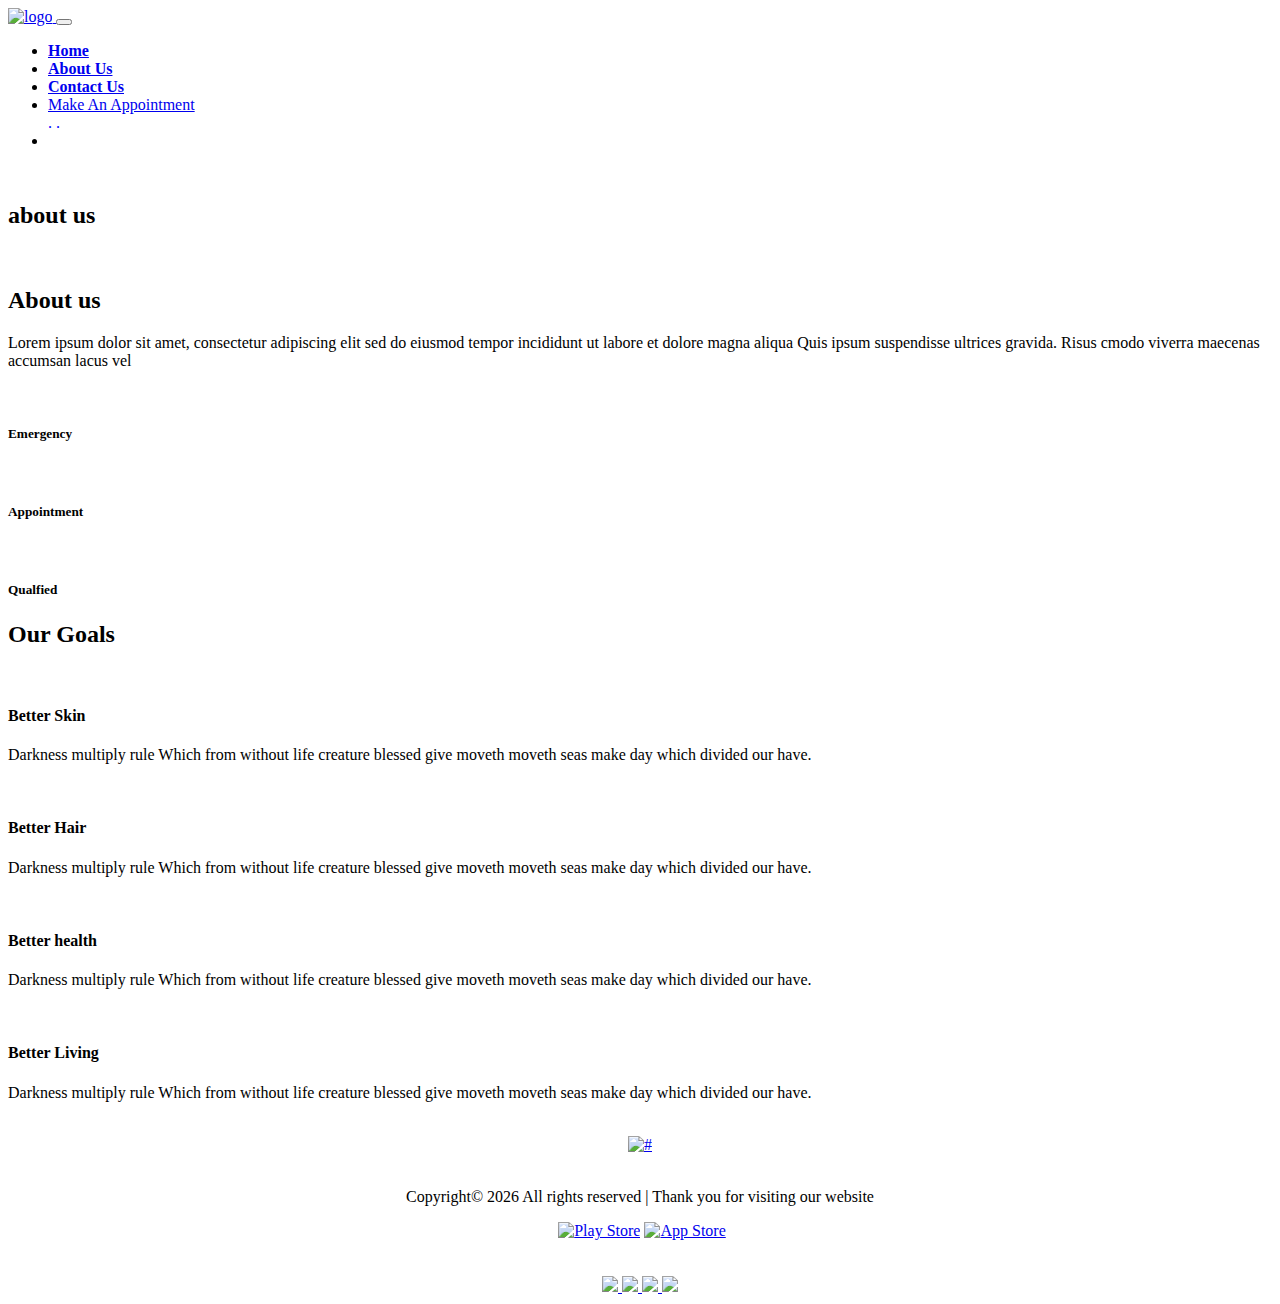
==== about.html @ 7aa43e86 "Add files via upload" ====
<!doctype html>
<html lang="en">

<head>
    <!-- Required meta tags -->
    <meta charset="utf-8">
    <meta name="viewport" content="width=device-width, initial-scale=1, shrink-to-fit=no">
    <meta name="google-signin-client_id" content="261750679779-ceih9pph1d71lri7oakhtq9fba6evsh7.apps.googleusercontent.com">
    <title>medical</title>
    <link rel="icon" href="img/favicon.png">
    <!-- Bootstrap CSS -->
    <link rel="stylesheet" href="css/bootstrap.min.css">
    <!-- animate CSS -->
    <link rel="stylesheet" href="css/animate.css">
    <!-- owl carousel CSS -->
    <link rel="stylesheet" href="css/owl.carousel.min.css">
    <!-- themify CSS -->
    <link rel="stylesheet" href="css/themify-icons.css">
    <!-- flaticon CSS -->
    <link rel="stylesheet" href="css/flaticon.css">
    <!-- magnific popup CSS -->
    <link rel="stylesheet" href="css/magnific-popup.css">
    <!-- nice select CSS -->
    <link rel="stylesheet" href="css/nice-select.css">
    <!-- swiper CSS -->
    <link rel="stylesheet" href="css/slick.css">
    <!-- style CSS -->
    <link rel="stylesheet" href="css/style.css">
</head>

<body>
    <!--::header part start::-->
    <header class="main_menu home_menu other_menu">
        <div class="row align-items-center">
            <div class="col-lg-12">
                <nav class="navbar navbar-expand-sm navbar-light">
                    <a class="navbar-brand" href="index.html"> <img src="img/dermatika.png" alt="logo" height="75"> </a>
                    <button class="navbar-toggler" type="button" data-toggle="collapse"
                        data-target="#navbarSupportedContent" aria-controls="navbarSupportedContent"
                        aria-expanded="false" aria-label="Toggle navigation">
                        <span class="navbar-toggler-icon"></span>
                    </button>
                    <div class="collapse navbar-collapse main-menu-item justify-content-center"
                        id="navbarSupportedContent">
                    </div>
                    <div class="main-menu-item">
                        <ul class="navbar-nav align-items-center">
                            <li class="nav-item">
                                <b><a class="nav-link" href="index.html">Home</a></b>
                            </li>
                            <li class="nav-item">
                                <b><a class="nav-link" href="about.html">About Us</a></b>
                            </li>
                            <li class="nav-item">
                                <b><a class="nav-link" href="contact.html">Contact Us</a></b>
                            </li>
                            <li class="nav-item">
                                <a class="btn_2 d-none d-lg-block" href="makeanappointment.html">Make An Appointment</a>
                            </li>
                            <font color=blue>. .</font>
                            <li class="nav-item">
                                <div class="g-signin2" style="width:125px; height:50px" data-onsuccess="onSignIn"></div>
                            </li>
                        </ul>                     
                    </div>
                    <!--<div id="id01" class="modal">
                        <form class="modal-content animate" action=" " method="post">
                            <div class="imgcontainer">
                                <span onclick="document.getElementById('id01').style.display='none'" class="close" title="Close Modal">&times;</span>
                            </div>
                            <div class="container">
                                <label for="uname"><b>Username</b></label>
                                <input type="text" placeholder="Enter Username" name="uname" required>
            
                                <label for="psw"><b>Password</b></label>
                                <input type="password" placeholder="Enter Password" name="psw" required>
                        
                                <button type="submit" onclick="doctordashboard.html">Login</button>
                                <label>
                                    <input type="checkbox" checked="checked" name="remember"> Remember me
                                </label>
                            </div>
                            <div class="container" style="background-color:#f1f1f1">
                                <div class="g-signin2" data-onsuccess="onSignIn"></div>
                                <button type="button" onclick="document.getElementById('id01').style.display='none'" class="cancelbtn">Cancel</button>  
                            </div>
                        </form>
                    </div>-->
                </nav>
            </div>
        </div>
    </header>
    <!-- Header part end-->

    <!-- breadcrumb start-->
    <section class="breadcrumb_part breadcrumb_bg">
        <div class="container">
            <div class="row">
                <div class="col-lg-12">
                    <div class="breadcrumb_iner">
                        <div class="breadcrumb_iner_item">
                            <h2>about us</h2>
                        </div>
                    </div>
                </div>
            </div>
        </div>
    </section>
    <!-- breadcrumb start-->

    <!-- about us part start-->
    <section class="about_us single_about_padding">
        <div class="container">
            <div class="row justify-content-between align-items-center">
                <div class="col-md-6 col-lg-6">
                    <div class="about_us_img">
                        <img src="" alt="">
                    </div>
                </div>
                <div class="col-md-6 col-lg-5">
                    <div class="about_us_text">
                        <h2>About us</h2>
                        <p>Lorem ipsum dolor sit amet, consectetur adipiscing elit sed
                            do eiusmod tempor incididunt ut labore et dolore magna aliqua
                            Quis ipsum suspendisse ultrices gravida. Risus cmodo viverra
                            maecenas accumsan lacus vel</p>
                        <div class="banner_item">
                            <div class="single_item">
                                <img src="img/icon/banner_1.svg" alt="">
                                <h5>Emergency</h5>
                            </div>
                            <div class="single_item">
                                <img src="img/icon/banner_2.svg" alt="">
                                <h5>Appointment</h5>
                            </div>
                            <div class="single_item">
                                <img src="img/icon/banner_3.svg" alt="">
                                <h5>Qualfied</h5>
                            </div>
                        </div>
                    </div>
                </div>
            </div>
        </div>
    </section>
    <!-- about us part end-->

    <!-- our depertment part start-->
    <section class="our_depertment section_padding">
        <div class="container PT-3">
            <div class="row justify-content-center text-center">
                <div class="col-xl-12">
                    <div class="depertment_content">
                        <div class="row justify-content-center">
                            <div class="col-xl-10">
                                <h2>Our Goals</h2>
                                <div class="row">
                                    <div class="col-lg-3 col-sm-6">
                                        <div class="single_our_depertment">
                                            <span class="our_depertment_icon"><img src="img/icon/better_skin.png" alt=""></span>
                                            <h4>Better Skin</h4>
                                            <p>Darkness multiply rule Which from without life creature blessed
                                                give moveth moveth seas make day which divided our have.</p>
                                        </div>
                                    </div>
                                    <div class="col-lg-3 col-sm-6">
                                        <div class="single_our_depertment">
                                            <span class="our_depertment_icon"><img src="img/icon/better_hair.png" alt=""></span>
                                            <h4>Better Hair</h4>
                                            <p>Darkness multiply rule Which from without life creature blessed
                                                give moveth moveth seas make day which divided our have.</p>
                                        </div>
                                    </div>
                                    <div class="col-lg-3 col-sm-6">
                                        <div class="single_our_depertment">
                                            <span class="our_depertment_icon"><img src="img/icon/better_skin.png" alt=""></span>
                                            <h4>Better health</h4>
                                            <p>Darkness multiply rule Which from without life creature blessed
                                                give moveth moveth seas make day which divided our have.</p>
                                        </div>
                                    </div>
                                    <div class="col-lg-3 col-sm-6">
                                        <div class="single_our_depertment">
                                            <span class="our_depertment_icon"><img src="img/icon/better_hair.png" alt=""></span>
                                            <h4>Better Living</h4>
                                            <p>Darkness multiply rule Which from without life creature blessed
                                                give moveth moveth seas make day which divided our have.</p>
                                        </div>
                                    </div>
                                </div>
                            </div>
                        </div>
                    </div>
                </div>
            </div>
        </div>
    </section>
    <!-- our depertment part end-->

    <!-- footer part start-->
    <footer class="footer-area">
        <div class="single-footer-widget">
            <div class="container">
			    <center>
				<br><a href="#" class="footer_logo"><img src="img/dermatika.png" style="height:200px; width:250px" alt="#"></a><br><br>
				<p>
					Copyright&copy;
					<script>    document.write(new Date().getFullYear());   </script>
					All rights reserved | Thank you for visiting our website
				</p>
				<div class="row col-md-4" style="margin-left:4px">
					<a href="#" target="_blank"> <img src="img/googleplay.png" alt="Play Store" style="height:71px; width:170px; margin-top:-12px; margin-bottom:-50px"></a>
					<a href="#" target="_blank"> <img src="img/appstore.png" alt="App Store" style="height:47px; width:170px; margin-top:-12px; margin-bottom:-50px"></a>
				</div>
				<br> <br>
				<div class="col-md-3 social_logo">
                    <a href="#"> <img src="img/icon/facebook.png" style="width:25px"> </a>
					<a href="#"> <img src="img/icon/instagram.png" style="width:25px"> </a>
					<a href="#"> <img src="img/icon/twitter.png" style="width:25px"> </a>
					<a href="#"> <img src="img/icon/linkedin.png" style="width:25px"> </a>
				</div>
			    </center>
			</div>
        </div>
    </footer>
    <!-- footer part end-->

    <!-- jquery plugins here-->

    <script src="js/jquery-1.12.1.min.js"></script>
    <!-- popper js -->
    <script src="js/popper.min.js"></script>
    <!-- bootstrap js -->
    <script src="js/bootstrap.min.js"></script>
    <!-- owl carousel js -->
    <script src="js/owl.carousel.min.js"></script>
    <script src="js/jquery.nice-select.min.js"></script>
    <!-- contact js -->
    <script src="js/jquery.ajaxchimp.min.js"></script>
    <script src="js/jquery.form.js"></script>
    <script src="js/jquery.validate.min.js"></script>
    <script src="js/mail-script.js"></script>
    <script src="js/contact.js"></script>
    <!-- custom js -->
    <script src="js/custom.js"></script>
    <!--Googel SignIn js-->
    <script src="https://apis.google.com/js/platform.js" async defer></script>
    <script>
        function onSignIn(googleUser) {
            console.log('User is ' + JSON.stringify(googleUser.getBasicProfile()))
            document.querySelector('#content').innerText = googleUSer.getBasicProfile().getName();
        }  
    </script>
</body>
</html>
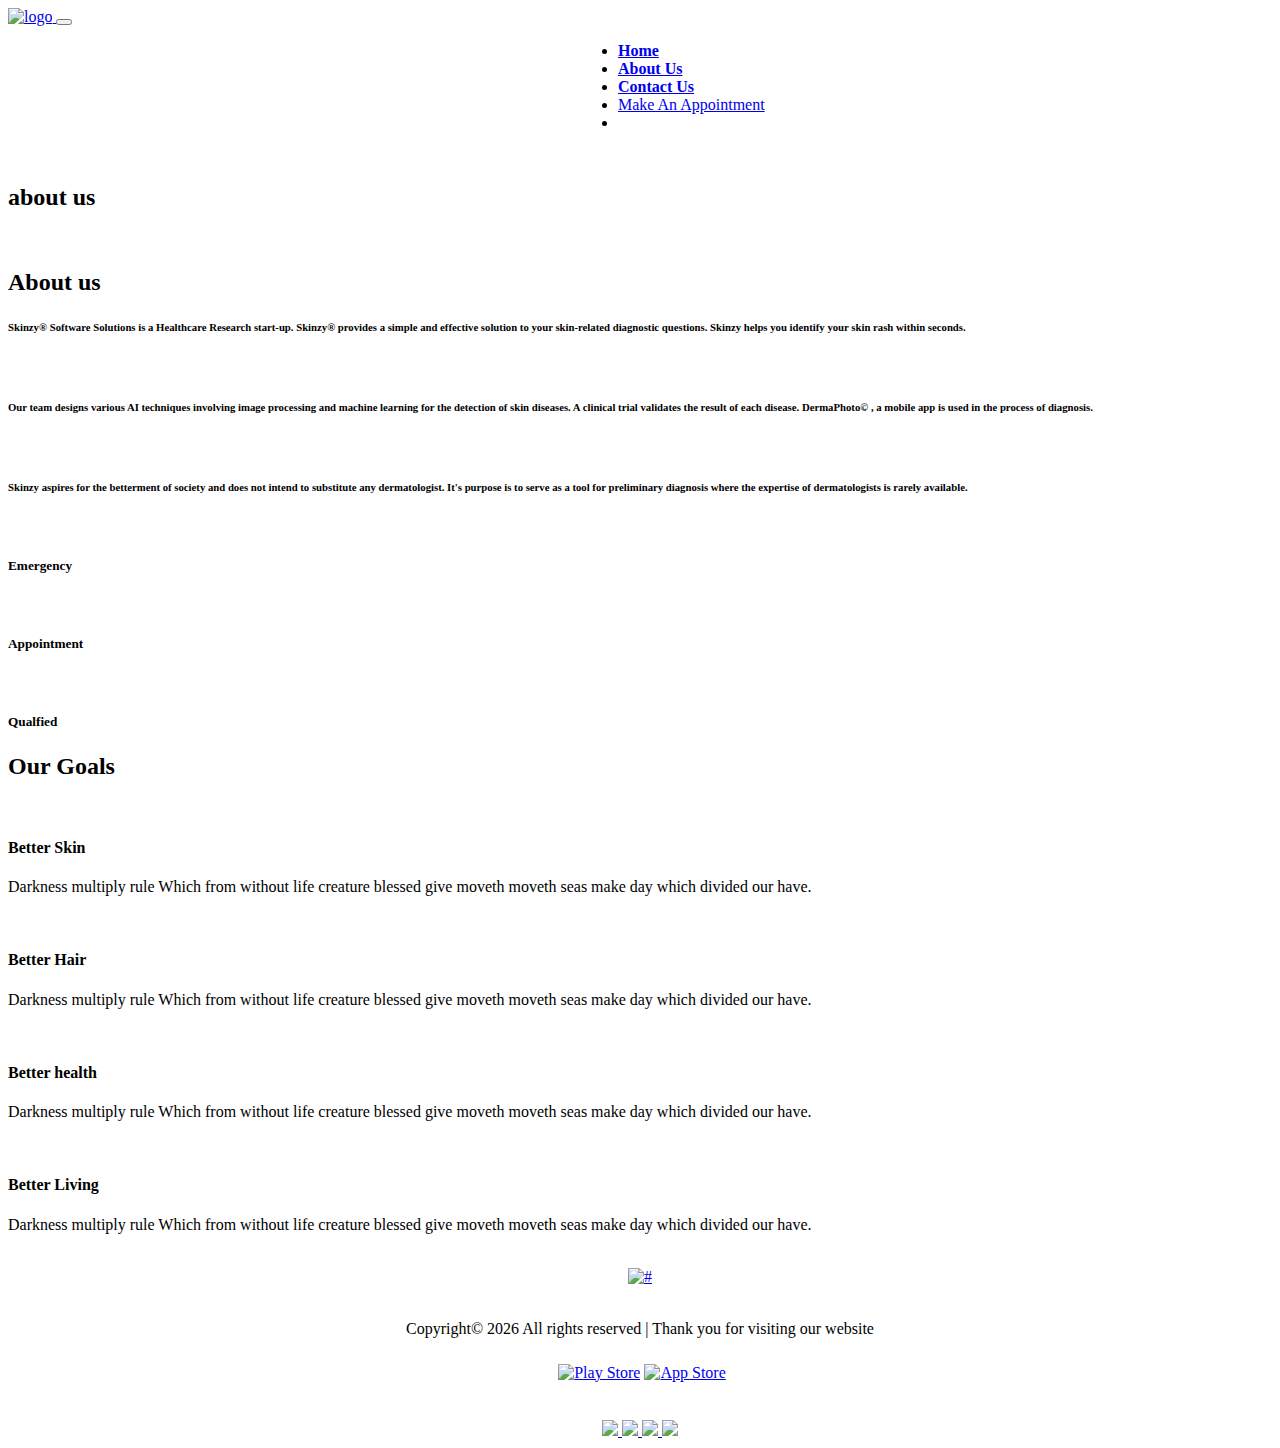
==== commit 69575af7: "Add files via upload" ====
--- a/about.html
+++ b/about.html
@@ -1,255 +1,259 @@
-<!doctype html>
-<html lang="en">
-
-<head>
-    <!-- Required meta tags -->
-    <meta charset="utf-8">
-    <meta name="viewport" content="width=device-width, initial-scale=1, shrink-to-fit=no">
-    <meta name="google-signin-client_id" content="261750679779-ceih9pph1d71lri7oakhtq9fba6evsh7.apps.googleusercontent.com">
-    <title>medical</title>
-    <link rel="icon" href="img/favicon.png">
-    <!-- Bootstrap CSS -->
-    <link rel="stylesheet" href="css/bootstrap.min.css">
-    <!-- animate CSS -->
-    <link rel="stylesheet" href="css/animate.css">
-    <!-- owl carousel CSS -->
-    <link rel="stylesheet" href="css/owl.carousel.min.css">
-    <!-- themify CSS -->
-    <link rel="stylesheet" href="css/themify-icons.css">
-    <!-- flaticon CSS -->
-    <link rel="stylesheet" href="css/flaticon.css">
-    <!-- magnific popup CSS -->
-    <link rel="stylesheet" href="css/magnific-popup.css">
-    <!-- nice select CSS -->
-    <link rel="stylesheet" href="css/nice-select.css">
-    <!-- swiper CSS -->
-    <link rel="stylesheet" href="css/slick.css">
-    <!-- style CSS -->
-    <link rel="stylesheet" href="css/style.css">
-</head>
-
-<body>
-    <!--::header part start::-->
-    <header class="main_menu home_menu other_menu">
-        <div class="row align-items-center">
-            <div class="col-lg-12">
-                <nav class="navbar navbar-expand-sm navbar-light">
-                    <a class="navbar-brand" href="index.html"> <img src="img/dermatika.png" alt="logo" height="75"> </a>
-                    <button class="navbar-toggler" type="button" data-toggle="collapse"
-                        data-target="#navbarSupportedContent" aria-controls="navbarSupportedContent"
-                        aria-expanded="false" aria-label="Toggle navigation">
-                        <span class="navbar-toggler-icon"></span>
-                    </button>
-                    <div class="collapse navbar-collapse main-menu-item justify-content-center"
-                        id="navbarSupportedContent">
-                    </div>
-                    <div class="main-menu-item">
-                        <ul class="navbar-nav align-items-center">
-                            <li class="nav-item">
-                                <b><a class="nav-link" href="index.html">Home</a></b>
-                            </li>
-                            <li class="nav-item">
-                                <b><a class="nav-link" href="about.html">About Us</a></b>
-                            </li>
-                            <li class="nav-item">
-                                <b><a class="nav-link" href="contact.html">Contact Us</a></b>
-                            </li>
-                            <li class="nav-item">
-                                <a class="btn_2 d-none d-lg-block" href="makeanappointment.html">Make An Appointment</a>
-                            </li>
-                            <font color=blue>. .</font>
-                            <li class="nav-item">
-                                <div class="g-signin2" style="width:125px; height:50px" data-onsuccess="onSignIn"></div>
-                            </li>
-                        </ul>                     
-                    </div>
-                    <!--<div id="id01" class="modal">
-                        <form class="modal-content animate" action=" " method="post">
-                            <div class="imgcontainer">
-                                <span onclick="document.getElementById('id01').style.display='none'" class="close" title="Close Modal">&times;</span>
-                            </div>
-                            <div class="container">
-                                <label for="uname"><b>Username</b></label>
-                                <input type="text" placeholder="Enter Username" name="uname" required>
-            
-                                <label for="psw"><b>Password</b></label>
-                                <input type="password" placeholder="Enter Password" name="psw" required>
-                        
-                                <button type="submit" onclick="doctordashboard.html">Login</button>
-                                <label>
-                                    <input type="checkbox" checked="checked" name="remember"> Remember me
-                                </label>
-                            </div>
-                            <div class="container" style="background-color:#f1f1f1">
-                                <div class="g-signin2" data-onsuccess="onSignIn"></div>
-                                <button type="button" onclick="document.getElementById('id01').style.display='none'" class="cancelbtn">Cancel</button>  
-                            </div>
-                        </form>
-                    </div>-->
-                </nav>
-            </div>
-        </div>
-    </header>
-    <!-- Header part end-->
-
-    <!-- breadcrumb start-->
-    <section class="breadcrumb_part breadcrumb_bg">
-        <div class="container">
-            <div class="row">
-                <div class="col-lg-12">
-                    <div class="breadcrumb_iner">
-                        <div class="breadcrumb_iner_item">
-                            <h2>about us</h2>
-                        </div>
-                    </div>
-                </div>
-            </div>
-        </div>
-    </section>
-    <!-- breadcrumb start-->
-
-    <!-- about us part start-->
-    <section class="about_us single_about_padding">
-        <div class="container">
-            <div class="row justify-content-between align-items-center">
-                <div class="col-md-6 col-lg-6">
-                    <div class="about_us_img">
-                        <img src="" alt="">
-                    </div>
-                </div>
-                <div class="col-md-6 col-lg-5">
-                    <div class="about_us_text">
-                        <h2>About us</h2>
-                        <p>Lorem ipsum dolor sit amet, consectetur adipiscing elit sed
-                            do eiusmod tempor incididunt ut labore et dolore magna aliqua
-                            Quis ipsum suspendisse ultrices gravida. Risus cmodo viverra
-                            maecenas accumsan lacus vel</p>
-                        <div class="banner_item">
-                            <div class="single_item">
-                                <img src="img/icon/banner_1.svg" alt="">
-                                <h5>Emergency</h5>
-                            </div>
-                            <div class="single_item">
-                                <img src="img/icon/banner_2.svg" alt="">
-                                <h5>Appointment</h5>
-                            </div>
-                            <div class="single_item">
-                                <img src="img/icon/banner_3.svg" alt="">
-                                <h5>Qualfied</h5>
-                            </div>
-                        </div>
-                    </div>
-                </div>
-            </div>
-        </div>
-    </section>
-    <!-- about us part end-->
-
-    <!-- our depertment part start-->
-    <section class="our_depertment section_padding">
-        <div class="container PT-3">
-            <div class="row justify-content-center text-center">
-                <div class="col-xl-12">
-                    <div class="depertment_content">
-                        <div class="row justify-content-center">
-                            <div class="col-xl-10">
-                                <h2>Our Goals</h2>
-                                <div class="row">
-                                    <div class="col-lg-3 col-sm-6">
-                                        <div class="single_our_depertment">
-                                            <span class="our_depertment_icon"><img src="img/icon/better_skin.png" alt=""></span>
-                                            <h4>Better Skin</h4>
-                                            <p>Darkness multiply rule Which from without life creature blessed
-                                                give moveth moveth seas make day which divided our have.</p>
-                                        </div>
-                                    </div>
-                                    <div class="col-lg-3 col-sm-6">
-                                        <div class="single_our_depertment">
-                                            <span class="our_depertment_icon"><img src="img/icon/better_hair.png" alt=""></span>
-                                            <h4>Better Hair</h4>
-                                            <p>Darkness multiply rule Which from without life creature blessed
-                                                give moveth moveth seas make day which divided our have.</p>
-                                        </div>
-                                    </div>
-                                    <div class="col-lg-3 col-sm-6">
-                                        <div class="single_our_depertment">
-                                            <span class="our_depertment_icon"><img src="img/icon/better_skin.png" alt=""></span>
-                                            <h4>Better health</h4>
-                                            <p>Darkness multiply rule Which from without life creature blessed
-                                                give moveth moveth seas make day which divided our have.</p>
-                                        </div>
-                                    </div>
-                                    <div class="col-lg-3 col-sm-6">
-                                        <div class="single_our_depertment">
-                                            <span class="our_depertment_icon"><img src="img/icon/better_hair.png" alt=""></span>
-                                            <h4>Better Living</h4>
-                                            <p>Darkness multiply rule Which from without life creature blessed
-                                                give moveth moveth seas make day which divided our have.</p>
-                                        </div>
-                                    </div>
-                                </div>
-                            </div>
-                        </div>
-                    </div>
-                </div>
-            </div>
-        </div>
-    </section>
-    <!-- our depertment part end-->
-
-    <!-- footer part start-->
-    <footer class="footer-area">
-        <div class="single-footer-widget">
-            <div class="container">
-			    <center>
-				<br><a href="#" class="footer_logo"><img src="img/dermatika.png" style="height:200px; width:250px" alt="#"></a><br><br>
-				<p>
-					Copyright&copy;
-					<script>    document.write(new Date().getFullYear());   </script>
-					All rights reserved | Thank you for visiting our website
-				</p>
-				<div class="row col-md-4" style="margin-left:4px">
-					<a href="#" target="_blank"> <img src="img/googleplay.png" alt="Play Store" style="height:71px; width:170px; margin-top:-12px; margin-bottom:-50px"></a>
-					<a href="#" target="_blank"> <img src="img/appstore.png" alt="App Store" style="height:47px; width:170px; margin-top:-12px; margin-bottom:-50px"></a>
-				</div>
-				<br> <br>
-				<div class="col-md-3 social_logo">
-                    <a href="#"> <img src="img/icon/facebook.png" style="width:25px"> </a>
-					<a href="#"> <img src="img/icon/instagram.png" style="width:25px"> </a>
-					<a href="#"> <img src="img/icon/twitter.png" style="width:25px"> </a>
-					<a href="#"> <img src="img/icon/linkedin.png" style="width:25px"> </a>
-				</div>
-			    </center>
-			</div>
-        </div>
-    </footer>
-    <!-- footer part end-->
-
-    <!-- jquery plugins here-->
-
-    <script src="js/jquery-1.12.1.min.js"></script>
-    <!-- popper js -->
-    <script src="js/popper.min.js"></script>
-    <!-- bootstrap js -->
-    <script src="js/bootstrap.min.js"></script>
-    <!-- owl carousel js -->
-    <script src="js/owl.carousel.min.js"></script>
-    <script src="js/jquery.nice-select.min.js"></script>
-    <!-- contact js -->
-    <script src="js/jquery.ajaxchimp.min.js"></script>
-    <script src="js/jquery.form.js"></script>
-    <script src="js/jquery.validate.min.js"></script>
-    <script src="js/mail-script.js"></script>
-    <script src="js/contact.js"></script>
-    <!-- custom js -->
-    <script src="js/custom.js"></script>
-    <!--Googel SignIn js-->
-    <script src="https://apis.google.com/js/platform.js" async defer></script>
-    <script>
-        function onSignIn(googleUser) {
-            console.log('User is ' + JSON.stringify(googleUser.getBasicProfile()))
-            document.querySelector('#content').innerText = googleUSer.getBasicProfile().getName();
-        }  
-    </script>
-</body>
-</html>
+<!doctype html>
+<html lang="en">
+
+<head>
+    <!-- Required meta tags -->
+    <meta charset="utf-8">
+    <meta name="viewport" content="width=device-width, initial-scale=1, shrink-to-fit=no">
+    <meta name="google-signin-client_id" content="261750679779-ceih9pph1d71lri7oakhtq9fba6evsh7.apps.googleusercontent.com">
+    <title>medical</title>
+    <link rel="icon" href="img/favicon.png">
+    <!-- Bootstrap CSS -->
+    <link rel="stylesheet" href="css/bootstrap.min.css">
+    <!-- animate CSS -->
+    <link rel="stylesheet" href="css/animate.css">
+    <!-- owl carousel CSS -->
+    <link rel="stylesheet" href="css/owl.carousel.min.css">
+    <!-- themify CSS -->
+    <link rel="stylesheet" href="css/themify-icons.css">
+    <!-- flaticon CSS -->
+    <link rel="stylesheet" href="css/flaticon.css">
+    <!-- magnific popup CSS -->
+    <link rel="stylesheet" href="css/magnific-popup.css">
+    <!-- nice select CSS -->
+    <link rel="stylesheet" href="css/nice-select.css">
+    <!-- swiper CSS -->
+    <link rel="stylesheet" href="css/slick.css">
+    <!-- style CSS -->
+    <link rel="stylesheet" href="css/style.css">
+</head>
+
+<body>
+    <!--::header part start::-->
+    <header class="main_menu home_menu other_menu">
+        <div class="row align-items-center">
+            <div class="col-lg-12">
+                <nav class="navbar navbar-expand-lg navbar-light">
+                    <a class="navbar-brand" href="index.html"> <img src="img/skinzy-blue.png" alt="logo" height="75"> </a>
+                    <button class="navbar-toggler" type="button" data-toggle="collapse"
+                        data-target="#navbarSupportedContent" aria-controls="navbarSupportedContent"
+                        aria-expanded="false" aria-label="Toggle navigation">
+                        <span class="navbar-toggler-icon"></span>
+                    </button>
+                    <div class="collapse navbar-collapse main-menu-item" Style="margin-left: 570px; margin-right: 0px" id="navbarSupportedContent">
+                        <ul class="navbar-nav align-items-center">
+                            <li class="nav-item">
+                                <b><a class="nav-link" href="index.html">Home</a></b>
+                            </li>
+                            <li class="nav-item">
+                                <b><a class="nav-link" href="about.html">About Us</a></b>
+                            </li>
+                            <li class="nav-item">
+                                <b><a class="nav-link" href="contact.html">Contact Us</a></b>
+                            </li>
+                            <li class="nav-item">
+                                <a class="btn_2 d-none d-lg-block" href="makeanappointment.html">Make An Appointment</a>
+                            </li>
+                            <li class="nav-item">
+                                <div class="g-signin2" style="width:125px; height:50px" data-onsuccess="onSignIn"></div>
+                            </li>
+                        </ul>
+                    </div>
+                    <!--<div id="id01" class="modal">
+                        <form class="modal-content animate" action=" " method="post">
+                            <div class="imgcontainer">
+                                <span onclick="document.getElementById('id01').style.display='none'" class="close" title="Close Modal">&times;</span>
+                            </div>
+                            <div class="container">
+                                <label for="uname"><b>Username</b></label>
+                                <input type="text" placeholder="Enter Username" name="uname" required>
+            
+                                <label for="psw"><b>Password</b></label>
+                                <input type="password" placeholder="Enter Password" name="psw" required>
+                        
+                                <button type="submit" onclick="doctordashboard.html">Login</button>
+                                <label>
+                                    <input type="checkbox" checked="checked" name="remember"> Remember me
+                                </label>
+                            </div>
+                            <div class="container" style="background-color:#f1f1f1">
+                                <div class="g-signin2" data-onsuccess="onSignIn"></div>
+                                <button type="button" onclick="document.getElementById('id01').style.display='none'" class="cancelbtn">Cancel</button>  
+                            </div>
+                        </form>
+                    </div>-->
+                </nav>
+            </div>
+        </div>
+    </header>
+<!-- Header part end-->
+
+    <!-- breadcrumb start-->
+    <section class="breadcrumb_part breadcrumb_bg">
+        <div class="container">
+            <div class="row">
+                <div class="col-lg-12">
+                    <div class="breadcrumb_iner">
+                        <div class="breadcrumb_iner_item">
+                            <h2>about us</h2>
+                        </div>
+                    </div>
+                </div>
+            </div>
+        </div>
+    </section>
+    <!-- breadcrumb start-->
+
+    <!-- about us part start-->
+    <section class="about_us single_about_padding">
+        <div class="container">
+            <div class="row justify-content-between align-items-center">
+                <div class="col-md-6 col-lg-6">
+                    <div class="about_us_img">
+                        <img src="" alt="">
+                    </div>
+                </div>
+                <div class="col-md-6 col-lg-5">
+                    <div class="about_us_text">
+                        <h2>About us</h2>
+                        <h6><b><font color="#000" align="justify">Skinzy® Software Solutions is a Healthcare Research start-up.
+                            Skinzy® provides a simple and effective solution to your skin-related diagnostic questions. 
+                            Skinzy helps you identify your skin rash within seconds.</font></b></h6>
+                        <br>
+                        <!--h4><b><font color="#e30000">How do we do?</font></b></h4-->
+                        <h6><b><font color="#000">Our team designs various AI techniques involving image processing and machine learning for the detection of skin diseases. 
+                            A clinical trial validates the result of each disease.
+                            DermaPhoto© , a mobile app is used in the process of diagnosis.</font></b></h6>
+                        <br>
+                        <!--h4><b><font color="#e30000">Why do we do?</font></b></h4-->
+                        <h6><b><font color="#000">Skinzy aspires for the betterment of society and does not intend to substitute any dermatologist. 
+                        It's purpose is to serve as a tool for preliminary diagnosis where the expertise of dermatologists is rarely available.</font></b></h6> 
+                        <div class="banner_item">
+                            <div class="single_item">
+                                <img src="img/icon/banner_1.svg" alt="">
+                                <h5>Emergency</h5>
+                            </div>
+                            <div class="single_item">
+                                <img src="img/icon/banner_2.svg" alt="">
+                                <h5>Appointment</h5>
+                            </div>
+                            <div class="single_item">
+                                <img src="img/icon/banner_3.svg" alt="">
+                                <h5>Qualfied</h5>
+                            </div>
+                        </div>
+                    </div>
+                </div>
+            </div>
+        </div>
+    </section>
+    <!-- about us part end-->
+
+    <!-- our depertment part start-->
+    <section class="our_depertment section_padding">
+        <div class="container PT-3">
+            <div class="row justify-content-center text-center">
+                <div class="col-xl-12">
+                    <div class="depertment_content">
+                        <div class="row justify-content-center">
+                            <div class="col-xl-10">
+                                <h2>Our Goals</h2>
+                                <div class="row">
+                                    <div class="col-lg-3 col-sm-6">
+                                        <div class="single_our_depertment">
+                                            <span class="our_depertment_icon"><img src="img/icon/better_skin.png" alt=""></span>
+                                            <h4>Better Skin</h4>
+                                            <p>Darkness multiply rule Which from without life creature blessed
+                                                give moveth moveth seas make day which divided our have.</p>
+                                        </div>
+                                    </div>
+                                    <div class="col-lg-3 col-sm-6">
+                                        <div class="single_our_depertment">
+                                            <span class="our_depertment_icon"><img src="img/icon/better_hair.png" alt=""></span>
+                                            <h4>Better Hair</h4>
+                                            <p>Darkness multiply rule Which from without life creature blessed
+                                                give moveth moveth seas make day which divided our have.</p>
+                                        </div>
+                                    </div>
+                                    <div class="col-lg-3 col-sm-6">
+                                        <div class="single_our_depertment">
+                                            <span class="our_depertment_icon"><img src="img/icon/better_skin.png" alt=""></span>
+                                            <h4>Better health</h4>
+                                            <p>Darkness multiply rule Which from without life creature blessed
+                                                give moveth moveth seas make day which divided our have.</p>
+                                        </div>
+                                    </div>
+                                    <div class="col-lg-3 col-sm-6">
+                                        <div class="single_our_depertment">
+                                            <span class="our_depertment_icon"><img src="img/icon/better_hair.png" alt=""></span>
+                                            <h4>Better Living</h4>
+                                            <p>Darkness multiply rule Which from without life creature blessed
+                                                give moveth moveth seas make day which divided our have.</p>
+                                        </div>
+                                    </div>
+                                </div>
+                            </div>
+                        </div>
+                    </div>
+                </div>
+            </div>
+        </div>
+    </section>
+    <!-- our depertment part end-->
+
+    <!-- footer part start-->
+    <footer class="footer-area">
+        <div class="single-footer-widget">
+            <div class="container">
+			<center>
+				<br><a href="#" class="footer_logo"><img src="img/skinzy-blue.png" style="height:200px; width:250px" alt="#"></a><br><br>
+				<p>
+					Copyright&copy;
+					<script>    document.write(new Date().getFullYear());   </script>
+					All rights reserved | Thank you for visiting our website
+				</p>
+				<div class="row col-md-4" style="margin-left:4px">
+						<a href="#" target="_blank"> <img src="img/googleplay.png" alt="Play Store" style="height:71px; width:170px; padding-bottom:2px"></a>
+						<a href="#" target="_blank"> <img src="img/appstore.png" alt="App Store" style="height:47px; width:170px; margin-top:10px"></a>
+				</div>
+				<br> <br>
+				<div class=" col-md-3 social_logo">
+					<a href="#"> <img src="img/icon/facebook.png" style="width:25px"> </a>
+					<a href="#"> <img src="img/icon/instagram.png" style="width:25px"> </a>
+					<a href="#"> <img src="img/icon/twitter.png" style="width:25px"> </a>
+					<a href="#"> <img src="img/icon/linkedin.png" style="width:25px"> </a>
+				</div>
+			</center>
+			</div>
+        </div>
+    </footer>
+    <!-- footer part end-->
+
+    <!-- jquery plugins here-->
+
+    <script src="js/jquery-1.12.1.min.js"></script>
+    <!-- popper js -->
+    <script src="js/popper.min.js"></script>
+    <!-- bootstrap js -->
+    <script src="js/bootstrap.min.js"></script>
+    <!-- owl carousel js -->
+    <script src="js/owl.carousel.min.js"></script>
+    <script src="js/jquery.nice-select.min.js"></script>
+    <!-- contact js -->
+    <script src="js/jquery.ajaxchimp.min.js"></script>
+    <script src="js/jquery.form.js"></script>
+    <script src="js/jquery.validate.min.js"></script>
+    <script src="js/mail-script.js"></script>
+    <script src="js/contact.js"></script>
+    <!-- custom js -->
+    <script src="js/custom.js"></script>
+    <!--Googel SignIn js-->
+    <script src="https://apis.google.com/js/platform.js" async defer></script>
+    <script>
+        function onSignIn(googleUser) {
+            console.log('User is ' + JSON.stringify(googleUser.getBasicProfile()))
+            document.querySelector('#content').innerText = googleUSer.getBasicProfile().getName();
+        }  
+    </script>
+</body>
+</html>
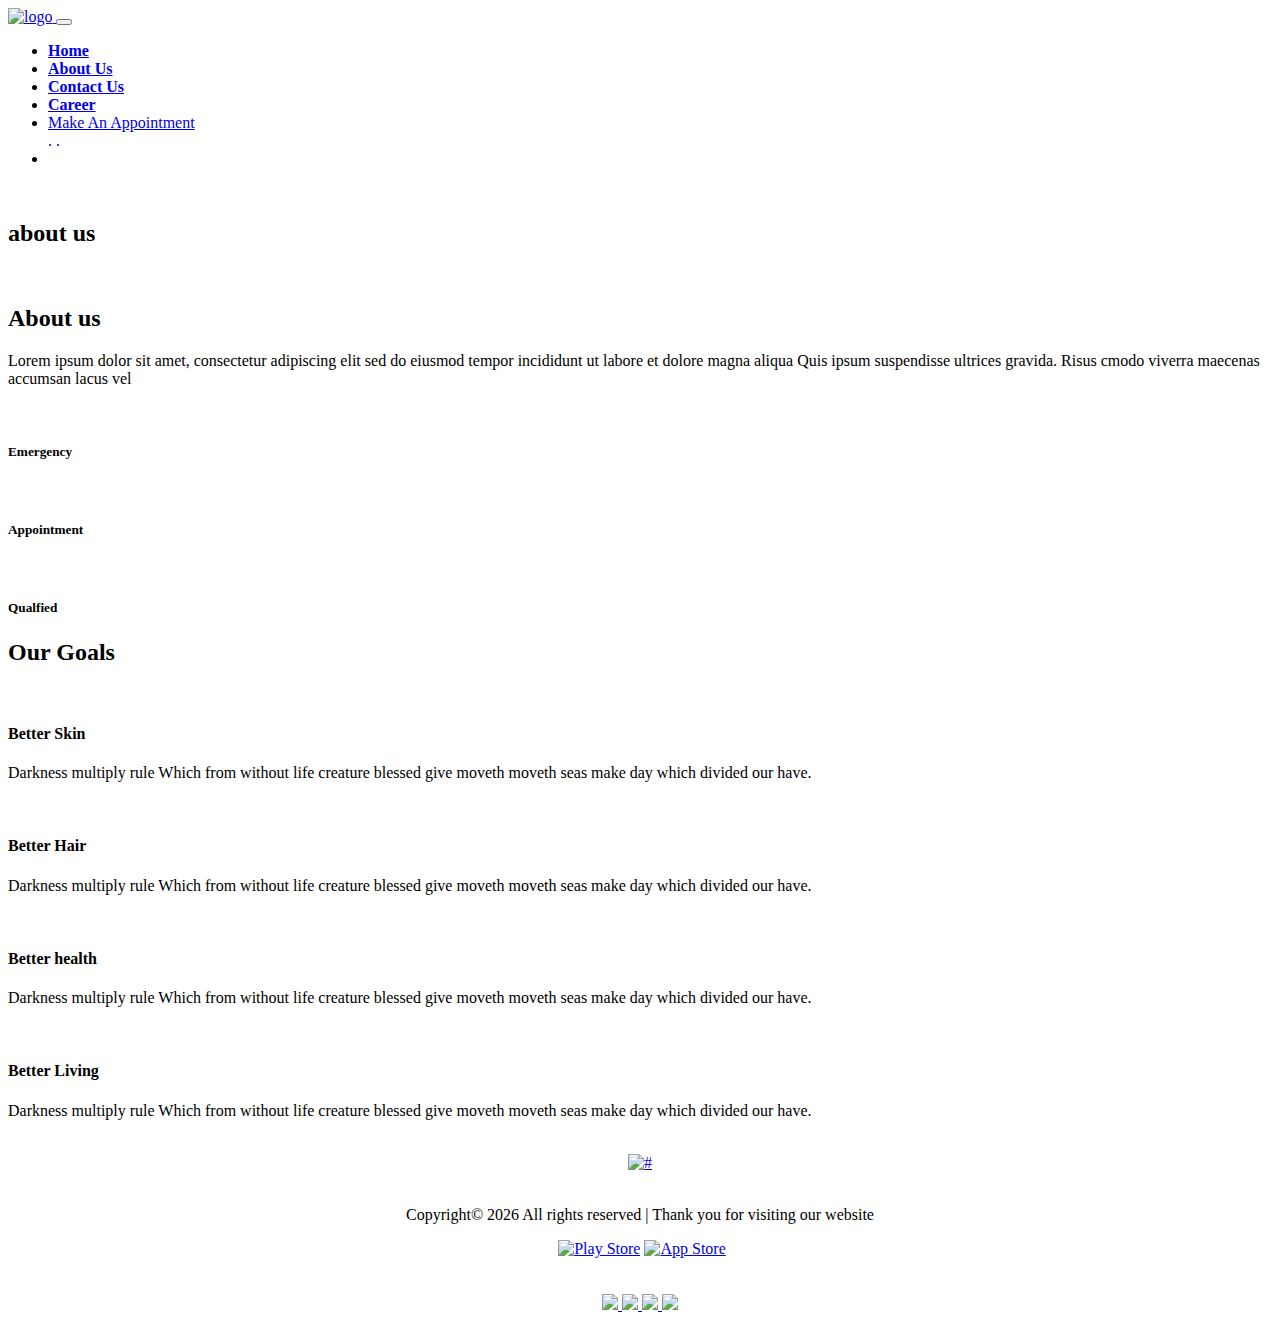
==== commit f4673534: "career update" ====
--- a/about.html
+++ b/about.html
@@ -1,259 +1,258 @@
-<!doctype html>
-<html lang="en">
-
-<head>
-    <!-- Required meta tags -->
-    <meta charset="utf-8">
-    <meta name="viewport" content="width=device-width, initial-scale=1, shrink-to-fit=no">
-    <meta name="google-signin-client_id" content="261750679779-ceih9pph1d71lri7oakhtq9fba6evsh7.apps.googleusercontent.com">
-    <title>medical</title>
-    <link rel="icon" href="img/favicon.png">
-    <!-- Bootstrap CSS -->
-    <link rel="stylesheet" href="css/bootstrap.min.css">
-    <!-- animate CSS -->
-    <link rel="stylesheet" href="css/animate.css">
-    <!-- owl carousel CSS -->
-    <link rel="stylesheet" href="css/owl.carousel.min.css">
-    <!-- themify CSS -->
-    <link rel="stylesheet" href="css/themify-icons.css">
-    <!-- flaticon CSS -->
-    <link rel="stylesheet" href="css/flaticon.css">
-    <!-- magnific popup CSS -->
-    <link rel="stylesheet" href="css/magnific-popup.css">
-    <!-- nice select CSS -->
-    <link rel="stylesheet" href="css/nice-select.css">
-    <!-- swiper CSS -->
-    <link rel="stylesheet" href="css/slick.css">
-    <!-- style CSS -->
-    <link rel="stylesheet" href="css/style.css">
-</head>
-
-<body>
-    <!--::header part start::-->
-    <header class="main_menu home_menu other_menu">
-        <div class="row align-items-center">
-            <div class="col-lg-12">
-                <nav class="navbar navbar-expand-lg navbar-light">
-                    <a class="navbar-brand" href="index.html"> <img src="img/skinzy-blue.png" alt="logo" height="75"> </a>
-                    <button class="navbar-toggler" type="button" data-toggle="collapse"
-                        data-target="#navbarSupportedContent" aria-controls="navbarSupportedContent"
-                        aria-expanded="false" aria-label="Toggle navigation">
-                        <span class="navbar-toggler-icon"></span>
-                    </button>
-                    <div class="collapse navbar-collapse main-menu-item" Style="margin-left: 570px; margin-right: 0px" id="navbarSupportedContent">
-                        <ul class="navbar-nav align-items-center">
-                            <li class="nav-item">
-                                <b><a class="nav-link" href="index.html">Home</a></b>
-                            </li>
-                            <li class="nav-item">
-                                <b><a class="nav-link" href="about.html">About Us</a></b>
-                            </li>
-                            <li class="nav-item">
-                                <b><a class="nav-link" href="contact.html">Contact Us</a></b>
-                            </li>
-                            <li class="nav-item">
-                                <a class="btn_2 d-none d-lg-block" href="makeanappointment.html">Make An Appointment</a>
-                            </li>
-                            <li class="nav-item">
-                                <div class="g-signin2" style="width:125px; height:50px" data-onsuccess="onSignIn"></div>
-                            </li>
-                        </ul>
-                    </div>
-                    <!--<div id="id01" class="modal">
-                        <form class="modal-content animate" action=" " method="post">
-                            <div class="imgcontainer">
-                                <span onclick="document.getElementById('id01').style.display='none'" class="close" title="Close Modal">&times;</span>
-                            </div>
-                            <div class="container">
-                                <label for="uname"><b>Username</b></label>
-                                <input type="text" placeholder="Enter Username" name="uname" required>
-            
-                                <label for="psw"><b>Password</b></label>
-                                <input type="password" placeholder="Enter Password" name="psw" required>
-                        
-                                <button type="submit" onclick="doctordashboard.html">Login</button>
-                                <label>
-                                    <input type="checkbox" checked="checked" name="remember"> Remember me
-                                </label>
-                            </div>
-                            <div class="container" style="background-color:#f1f1f1">
-                                <div class="g-signin2" data-onsuccess="onSignIn"></div>
-                                <button type="button" onclick="document.getElementById('id01').style.display='none'" class="cancelbtn">Cancel</button>  
-                            </div>
-                        </form>
-                    </div>-->
-                </nav>
-            </div>
-        </div>
-    </header>
-<!-- Header part end-->
-
-    <!-- breadcrumb start-->
-    <section class="breadcrumb_part breadcrumb_bg">
-        <div class="container">
-            <div class="row">
-                <div class="col-lg-12">
-                    <div class="breadcrumb_iner">
-                        <div class="breadcrumb_iner_item">
-                            <h2>about us</h2>
-                        </div>
-                    </div>
-                </div>
-            </div>
-        </div>
-    </section>
-    <!-- breadcrumb start-->
-
-    <!-- about us part start-->
-    <section class="about_us single_about_padding">
-        <div class="container">
-            <div class="row justify-content-between align-items-center">
-                <div class="col-md-6 col-lg-6">
-                    <div class="about_us_img">
-                        <img src="" alt="">
-                    </div>
-                </div>
-                <div class="col-md-6 col-lg-5">
-                    <div class="about_us_text">
-                        <h2>About us</h2>
-                        <h6><b><font color="#000" align="justify">Skinzy® Software Solutions is a Healthcare Research start-up.
-                            Skinzy® provides a simple and effective solution to your skin-related diagnostic questions. 
-                            Skinzy helps you identify your skin rash within seconds.</font></b></h6>
-                        <br>
-                        <!--h4><b><font color="#e30000">How do we do?</font></b></h4-->
-                        <h6><b><font color="#000">Our team designs various AI techniques involving image processing and machine learning for the detection of skin diseases. 
-                            A clinical trial validates the result of each disease.
-                            DermaPhoto© , a mobile app is used in the process of diagnosis.</font></b></h6>
-                        <br>
-                        <!--h4><b><font color="#e30000">Why do we do?</font></b></h4-->
-                        <h6><b><font color="#000">Skinzy aspires for the betterment of society and does not intend to substitute any dermatologist. 
-                        It's purpose is to serve as a tool for preliminary diagnosis where the expertise of dermatologists is rarely available.</font></b></h6> 
-                        <div class="banner_item">
-                            <div class="single_item">
-                                <img src="img/icon/banner_1.svg" alt="">
-                                <h5>Emergency</h5>
-                            </div>
-                            <div class="single_item">
-                                <img src="img/icon/banner_2.svg" alt="">
-                                <h5>Appointment</h5>
-                            </div>
-                            <div class="single_item">
-                                <img src="img/icon/banner_3.svg" alt="">
-                                <h5>Qualfied</h5>
-                            </div>
-                        </div>
-                    </div>
-                </div>
-            </div>
-        </div>
-    </section>
-    <!-- about us part end-->
-
-    <!-- our depertment part start-->
-    <section class="our_depertment section_padding">
-        <div class="container PT-3">
-            <div class="row justify-content-center text-center">
-                <div class="col-xl-12">
-                    <div class="depertment_content">
-                        <div class="row justify-content-center">
-                            <div class="col-xl-10">
-                                <h2>Our Goals</h2>
-                                <div class="row">
-                                    <div class="col-lg-3 col-sm-6">
-                                        <div class="single_our_depertment">
-                                            <span class="our_depertment_icon"><img src="img/icon/better_skin.png" alt=""></span>
-                                            <h4>Better Skin</h4>
-                                            <p>Darkness multiply rule Which from without life creature blessed
-                                                give moveth moveth seas make day which divided our have.</p>
-                                        </div>
-                                    </div>
-                                    <div class="col-lg-3 col-sm-6">
-                                        <div class="single_our_depertment">
-                                            <span class="our_depertment_icon"><img src="img/icon/better_hair.png" alt=""></span>
-                                            <h4>Better Hair</h4>
-                                            <p>Darkness multiply rule Which from without life creature blessed
-                                                give moveth moveth seas make day which divided our have.</p>
-                                        </div>
-                                    </div>
-                                    <div class="col-lg-3 col-sm-6">
-                                        <div class="single_our_depertment">
-                                            <span class="our_depertment_icon"><img src="img/icon/better_skin.png" alt=""></span>
-                                            <h4>Better health</h4>
-                                            <p>Darkness multiply rule Which from without life creature blessed
-                                                give moveth moveth seas make day which divided our have.</p>
-                                        </div>
-                                    </div>
-                                    <div class="col-lg-3 col-sm-6">
-                                        <div class="single_our_depertment">
-                                            <span class="our_depertment_icon"><img src="img/icon/better_hair.png" alt=""></span>
-                                            <h4>Better Living</h4>
-                                            <p>Darkness multiply rule Which from without life creature blessed
-                                                give moveth moveth seas make day which divided our have.</p>
-                                        </div>
-                                    </div>
-                                </div>
-                            </div>
-                        </div>
-                    </div>
-                </div>
-            </div>
-        </div>
-    </section>
-    <!-- our depertment part end-->
-
-    <!-- footer part start-->
-    <footer class="footer-area">
-        <div class="single-footer-widget">
-            <div class="container">
-			<center>
-				<br><a href="#" class="footer_logo"><img src="img/skinzy-blue.png" style="height:200px; width:250px" alt="#"></a><br><br>
-				<p>
-					Copyright&copy;
-					<script>    document.write(new Date().getFullYear());   </script>
-					All rights reserved | Thank you for visiting our website
-				</p>
-				<div class="row col-md-4" style="margin-left:4px">
-						<a href="#" target="_blank"> <img src="img/googleplay.png" alt="Play Store" style="height:71px; width:170px; padding-bottom:2px"></a>
-						<a href="#" target="_blank"> <img src="img/appstore.png" alt="App Store" style="height:47px; width:170px; margin-top:10px"></a>
-				</div>
-				<br> <br>
-				<div class=" col-md-3 social_logo">
-					<a href="#"> <img src="img/icon/facebook.png" style="width:25px"> </a>
-					<a href="#"> <img src="img/icon/instagram.png" style="width:25px"> </a>
-					<a href="#"> <img src="img/icon/twitter.png" style="width:25px"> </a>
-					<a href="#"> <img src="img/icon/linkedin.png" style="width:25px"> </a>
-				</div>
-			</center>
-			</div>
-        </div>
-    </footer>
-    <!-- footer part end-->
-
-    <!-- jquery plugins here-->
-
-    <script src="js/jquery-1.12.1.min.js"></script>
-    <!-- popper js -->
-    <script src="js/popper.min.js"></script>
-    <!-- bootstrap js -->
-    <script src="js/bootstrap.min.js"></script>
-    <!-- owl carousel js -->
-    <script src="js/owl.carousel.min.js"></script>
-    <script src="js/jquery.nice-select.min.js"></script>
-    <!-- contact js -->
-    <script src="js/jquery.ajaxchimp.min.js"></script>
-    <script src="js/jquery.form.js"></script>
-    <script src="js/jquery.validate.min.js"></script>
-    <script src="js/mail-script.js"></script>
-    <script src="js/contact.js"></script>
-    <!-- custom js -->
-    <script src="js/custom.js"></script>
-    <!--Googel SignIn js-->
-    <script src="https://apis.google.com/js/platform.js" async defer></script>
-    <script>
-        function onSignIn(googleUser) {
-            console.log('User is ' + JSON.stringify(googleUser.getBasicProfile()))
-            document.querySelector('#content').innerText = googleUSer.getBasicProfile().getName();
-        }  
-    </script>
-</body>
-</html>
+<!doctype html>
+<html lang="en">
+
+<head>
+    <!-- Required meta tags -->
+    <meta charset="utf-8">
+    <meta name="viewport" content="width=device-width, initial-scale=1, shrink-to-fit=no">
+    <meta name="google-signin-client_id" content="261750679779-ceih9pph1d71lri7oakhtq9fba6evsh7.apps.googleusercontent.com">
+    <title>medical</title>
+    <link rel="icon" href="img/favicon.png">
+    <!-- Bootstrap CSS -->
+    <link rel="stylesheet" href="css/bootstrap.min.css">
+    <!-- animate CSS -->
+    <link rel="stylesheet" href="css/animate.css">
+    <!-- owl carousel CSS -->
+    <link rel="stylesheet" href="css/owl.carousel.min.css">
+    <!-- themify CSS -->
+    <link rel="stylesheet" href="css/themify-icons.css">
+    <!-- flaticon CSS -->
+    <link rel="stylesheet" href="css/flaticon.css">
+    <!-- magnific popup CSS -->
+    <link rel="stylesheet" href="css/magnific-popup.css">
+    <!-- nice select CSS -->
+    <link rel="stylesheet" href="css/nice-select.css">
+    <!-- swiper CSS -->
+    <link rel="stylesheet" href="css/slick.css">
+    <!-- style CSS -->
+    <link rel="stylesheet" href="css/style.css">
+</head>
+
+<body>
+    <!--::header part start::-->
+    <header class="main_menu home_menu other_menu">
+        <div class="row align-items-center">
+            <div class="col-lg-12">
+                <nav class="navbar navbar-expand-sm navbar-light">
+                    <a class="navbar-brand" href="index.html"> <img src="img/dermatika.png" alt="logo" height="75"> </a>
+                    <button class="navbar-toggler" type="button" data-toggle="collapse"
+                        data-target="#navbarSupportedContent" aria-controls="navbarSupportedContent"
+                        aria-expanded="false" aria-label="Toggle navigation">
+                        <span class="navbar-toggler-icon"></span>
+                    </button>
+                    <div class="collapse navbar-collapse main-menu-item justify-content-center"
+                        id="navbarSupportedContent">
+                    </div>
+                    <div class="main-menu-item">
+                        <ul class="navbar-nav align-items-center">
+                            <li class="nav-item">
+                                <b><a class="nav-link" href="index.html">Home</a></b>
+                            </li>
+                            <li class="nav-item">
+                                <b><a class="nav-link" href="about.html">About Us</a></b>
+                            </li>
+                            <li class="nav-item">
+                                <b><a class="nav-link" href="contact.html">Contact Us</a></b>
+                            </li>
+                            <li class="nav-item">
+                                <b><a class="nav-link" href="career.html">Career</a></b>
+                            </li>
+                            <li class="nav-item">
+                                <a class="btn_2 d-none d-lg-block" href="makeanappointment.html">Make An Appointment</a>
+                            </li>
+                            <font color=blue>. .</font>
+                            <li class="nav-item">
+                                <div class="g-signin2" style="width:125px; height:50px" data-onsuccess="onSignIn"></div>
+                            </li>
+                        </ul>                     
+                    </div>
+                    <!--<div id="id01" class="modal">
+                        <form class="modal-content animate" action=" " method="post">
+                            <div class="imgcontainer">
+                                <span onclick="document.getElementById('id01').style.display='none'" class="close" title="Close Modal">&times;</span>
+                            </div>
+                            <div class="container">
+                                <label for="uname"><b>Username</b></label>
+                                <input type="text" placeholder="Enter Username" name="uname" required>
+            
+                                <label for="psw"><b>Password</b></label>
+                                <input type="password" placeholder="Enter Password" name="psw" required>
+                        
+                                <button type="submit" onclick="doctordashboard.html">Login</button>
+                                <label>
+                                    <input type="checkbox" checked="checked" name="remember"> Remember me
+                                </label>
+                            </div>
+                            <div class="container" style="background-color:#f1f1f1">
+                                <div class="g-signin2" data-onsuccess="onSignIn"></div>
+                                <button type="button" onclick="document.getElementById('id01').style.display='none'" class="cancelbtn">Cancel</button>  
+                            </div>
+                        </form>
+                    </div>-->
+                </nav>
+            </div>
+        </div>
+    </header>
+    <!-- Header part end-->
+
+    <!-- breadcrumb start-->
+    <section class="breadcrumb_part breadcrumb_bg">
+        <div class="container">
+            <div class="row">
+                <div class="col-lg-12">
+                    <div class="breadcrumb_iner">
+                        <div class="breadcrumb_iner_item">
+                            <h2>about us</h2>
+                        </div>
+                    </div>
+                </div>
+            </div>
+        </div>
+    </section>
+    <!-- breadcrumb start-->
+
+    <!-- about us part start-->
+    <section class="about_us single_about_padding">
+        <div class="container">
+            <div class="row justify-content-between align-items-center">
+                <div class="col-md-6 col-lg-6">
+                    <div class="about_us_img">
+                        <img src="" alt="">
+                    </div>
+                </div>
+                <div class="col-md-6 col-lg-5">
+                    <div class="about_us_text">
+                        <h2>About us</h2>
+                        <p>Lorem ipsum dolor sit amet, consectetur adipiscing elit sed
+                            do eiusmod tempor incididunt ut labore et dolore magna aliqua
+                            Quis ipsum suspendisse ultrices gravida. Risus cmodo viverra
+                            maecenas accumsan lacus vel</p>
+                        <div class="banner_item">
+                            <div class="single_item">
+                                <img src="img/icon/banner_1.svg" alt="">
+                                <h5>Emergency</h5>
+                            </div>
+                            <div class="single_item">
+                                <img src="img/icon/banner_2.svg" alt="">
+                                <h5>Appointment</h5>
+                            </div>
+                            <div class="single_item">
+                                <img src="img/icon/banner_3.svg" alt="">
+                                <h5>Qualfied</h5>
+                            </div>
+                        </div>
+                    </div>
+                </div>
+            </div>
+        </div>
+    </section>
+    <!-- about us part end-->
+
+    <!-- our depertment part start-->
+    <section class="our_depertment section_padding">
+        <div class="container PT-3">
+            <div class="row justify-content-center text-center">
+                <div class="col-xl-12">
+                    <div class="depertment_content">
+                        <div class="row justify-content-center">
+                            <div class="col-xl-10">
+                                <h2>Our Goals</h2>
+                                <div class="row">
+                                    <div class="col-lg-3 col-sm-6">
+                                        <div class="single_our_depertment">
+                                            <span class="our_depertment_icon"><img src="img/icon/better_skin.png" alt=""></span>
+                                            <h4>Better Skin</h4>
+                                            <p>Darkness multiply rule Which from without life creature blessed
+                                                give moveth moveth seas make day which divided our have.</p>
+                                        </div>
+                                    </div>
+                                    <div class="col-lg-3 col-sm-6">
+                                        <div class="single_our_depertment">
+                                            <span class="our_depertment_icon"><img src="img/icon/better_hair.png" alt=""></span>
+                                            <h4>Better Hair</h4>
+                                            <p>Darkness multiply rule Which from without life creature blessed
+                                                give moveth moveth seas make day which divided our have.</p>
+                                        </div>
+                                    </div>
+                                    <div class="col-lg-3 col-sm-6">
+                                        <div class="single_our_depertment">
+                                            <span class="our_depertment_icon"><img src="img/icon/better_skin.png" alt=""></span>
+                                            <h4>Better health</h4>
+                                            <p>Darkness multiply rule Which from without life creature blessed
+                                                give moveth moveth seas make day which divided our have.</p>
+                                        </div>
+                                    </div>
+                                    <div class="col-lg-3 col-sm-6">
+                                        <div class="single_our_depertment">
+                                            <span class="our_depertment_icon"><img src="img/icon/better_hair.png" alt=""></span>
+                                            <h4>Better Living</h4>
+                                            <p>Darkness multiply rule Which from without life creature blessed
+                                                give moveth moveth seas make day which divided our have.</p>
+                                        </div>
+                                    </div>
+                                </div>
+                            </div>
+                        </div>
+                    </div>
+                </div>
+            </div>
+        </div>
+    </section>
+    <!-- our depertment part end-->
+
+    <!-- footer part start-->
+    <footer class="footer-area">
+        <div class="single-footer-widget">
+            <div class="container">
+			    <center>
+				<br><a href="#" class="footer_logo"><img src="img/dermatika.png" style="height:200px; width:250px" alt="#"></a><br><br>
+				<p>
+					Copyright&copy;
+					<script>    document.write(new Date().getFullYear());   </script>
+					All rights reserved | Thank you for visiting our website
+				</p>
+				<div class="row col-md-4" style="margin-left:4px">
+					<a href="#" target="_blank"> <img src="img/googleplay.png" alt="Play Store" style="height:71px; width:170px; margin-top:-12px; margin-bottom:-50px"></a>
+					<a href="#" target="_blank"> <img src="img/appstore.png" alt="App Store" style="height:47px; width:170px; margin-top:-12px; margin-bottom:-50px"></a>
+				</div>
+				<br> <br>
+				<div class="col-md-3 social_logo">
+                    <a href="#"> <img src="img/icon/facebook.png" style="width:25px"> </a>
+					<a href="#"> <img src="img/icon/instagram.png" style="width:25px"> </a>
+					<a href="#"> <img src="img/icon/twitter.png" style="width:25px"> </a>
+					<a href="#"> <img src="img/icon/linkedin.png" style="width:25px"> </a>
+				</div>
+			    </center>
+			</div>
+        </div>
+    </footer>
+    <!-- footer part end-->
+
+    <!-- jquery plugins here-->
+
+    <script src="js/jquery-1.12.1.min.js"></script>
+    <!-- popper js -->
+    <script src="js/popper.min.js"></script>
+    <!-- bootstrap js -->
+    <script src="js/bootstrap.min.js"></script>
+    <!-- owl carousel js -->
+    <script src="js/owl.carousel.min.js"></script>
+    <script src="js/jquery.nice-select.min.js"></script>
+    <!-- contact js -->
+    <script src="js/jquery.ajaxchimp.min.js"></script>
+    <script src="js/jquery.form.js"></script>
+    <script src="js/jquery.validate.min.js"></script>
+    <script src="js/mail-script.js"></script>
+    <script src="js/contact.js"></script>
+    <!-- custom js -->
+    <script src="js/custom.js"></script>
+    <!--Googel SignIn js-->
+    <script src="https://apis.google.com/js/platform.js" async defer></script>
+    <script>
+        function onSignIn(googleUser) {
+            console.log('User is ' + JSON.stringify(googleUser.getBasicProfile()))
+            document.querySelector('#content').innerText = googleUSer.getBasicProfile().getName();
+        }  
+    </script>
+</body>
+</html>
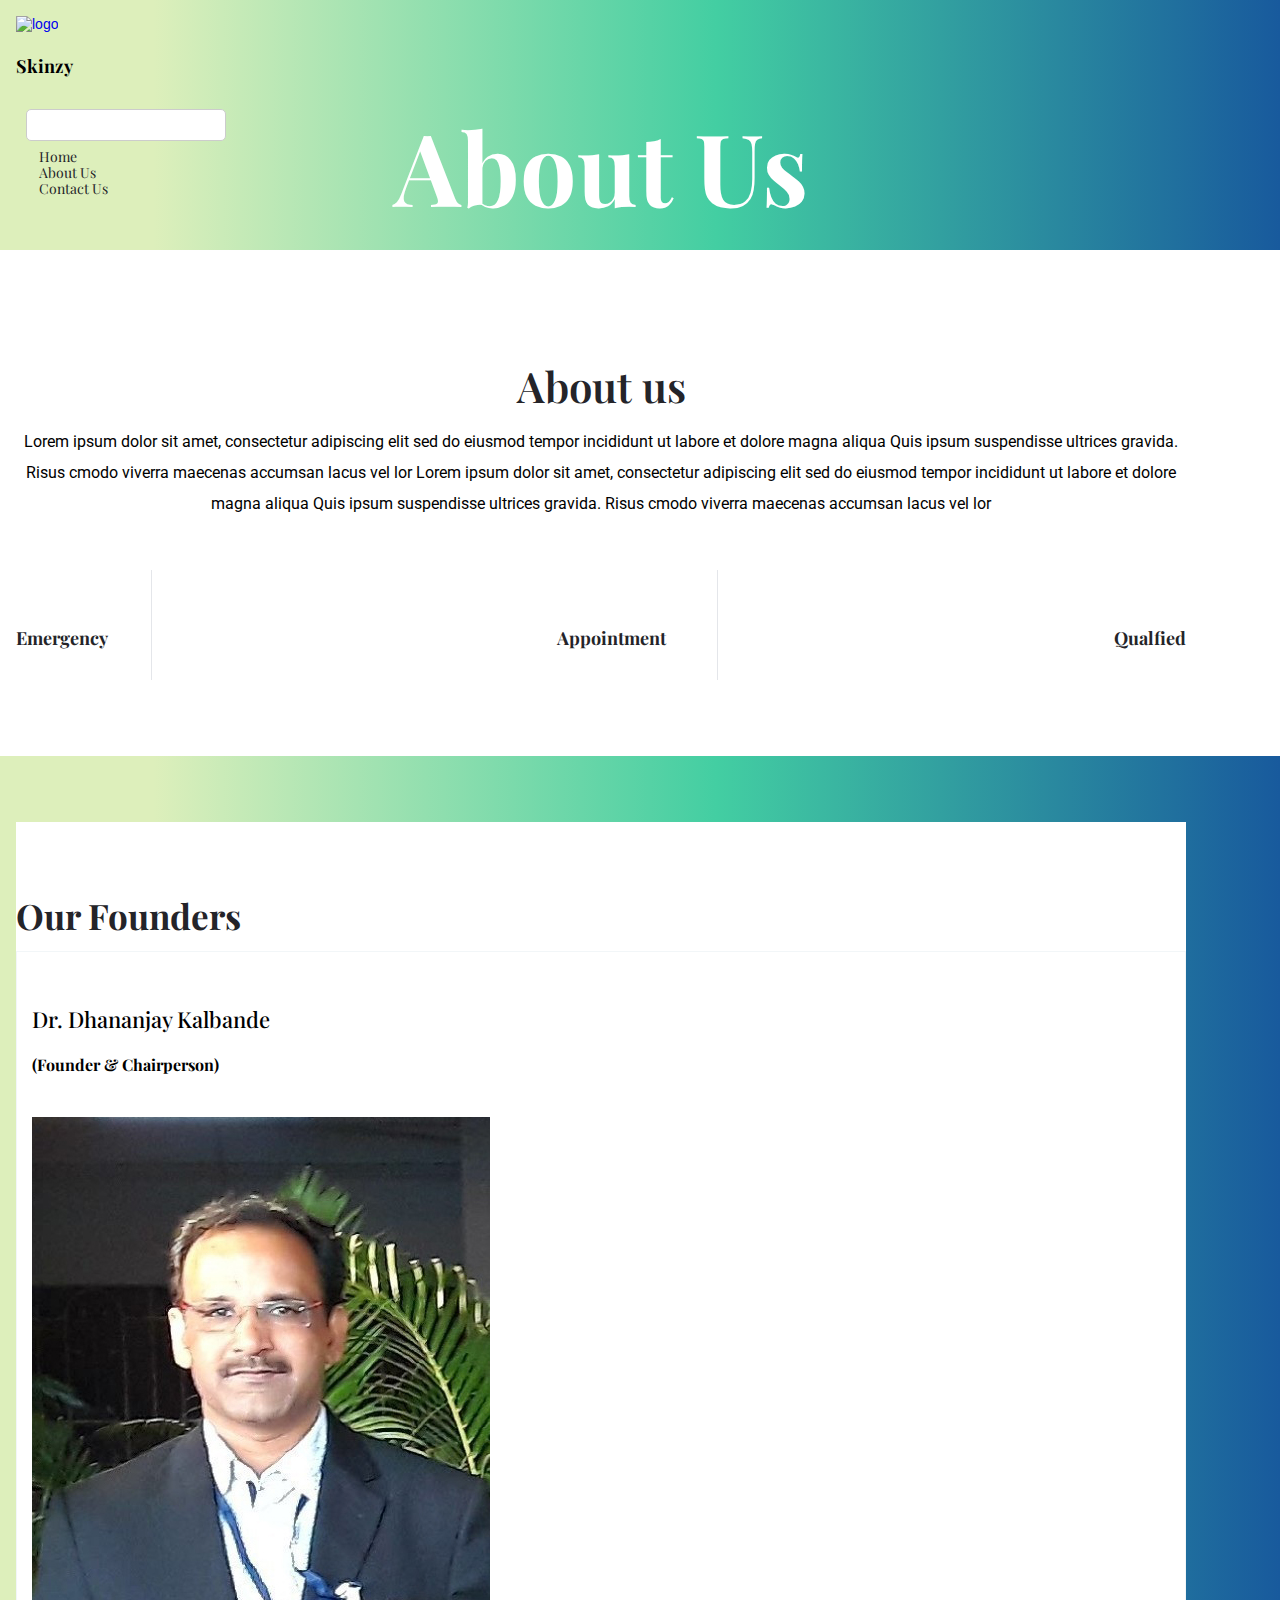
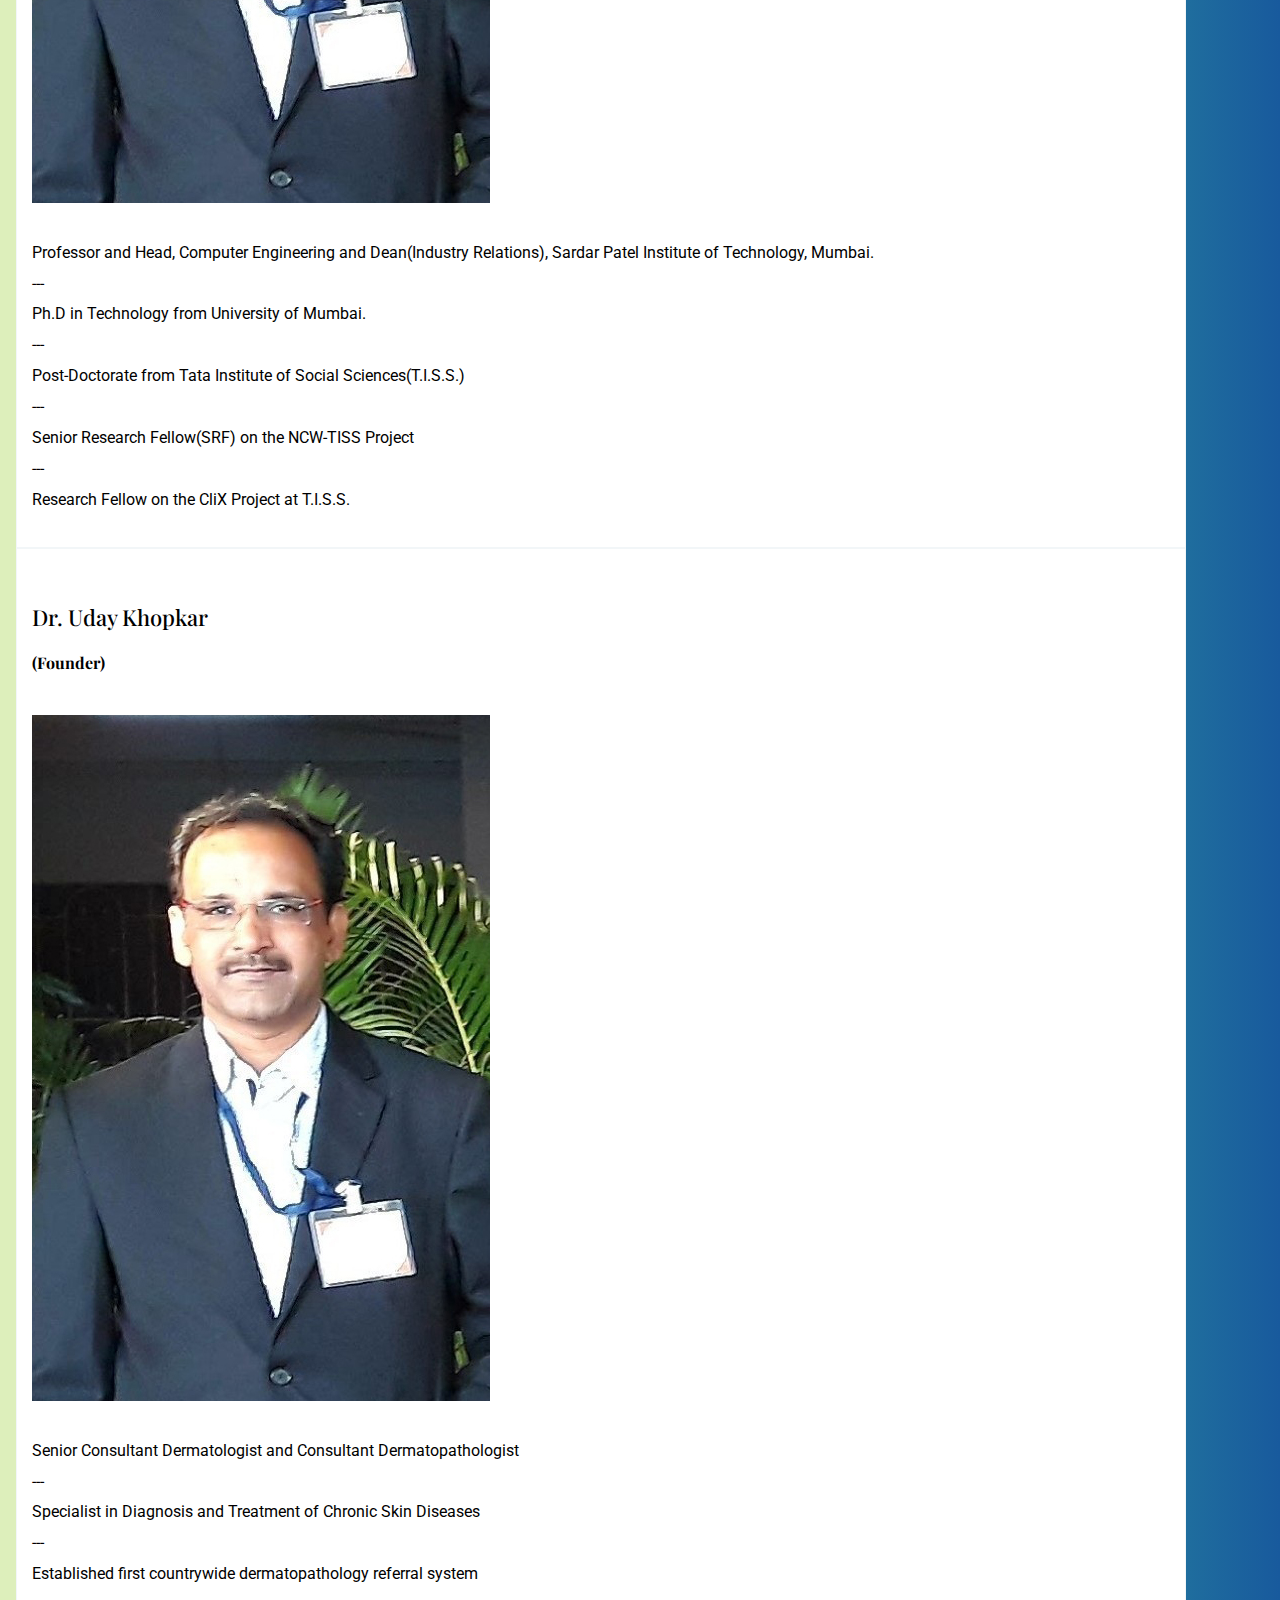
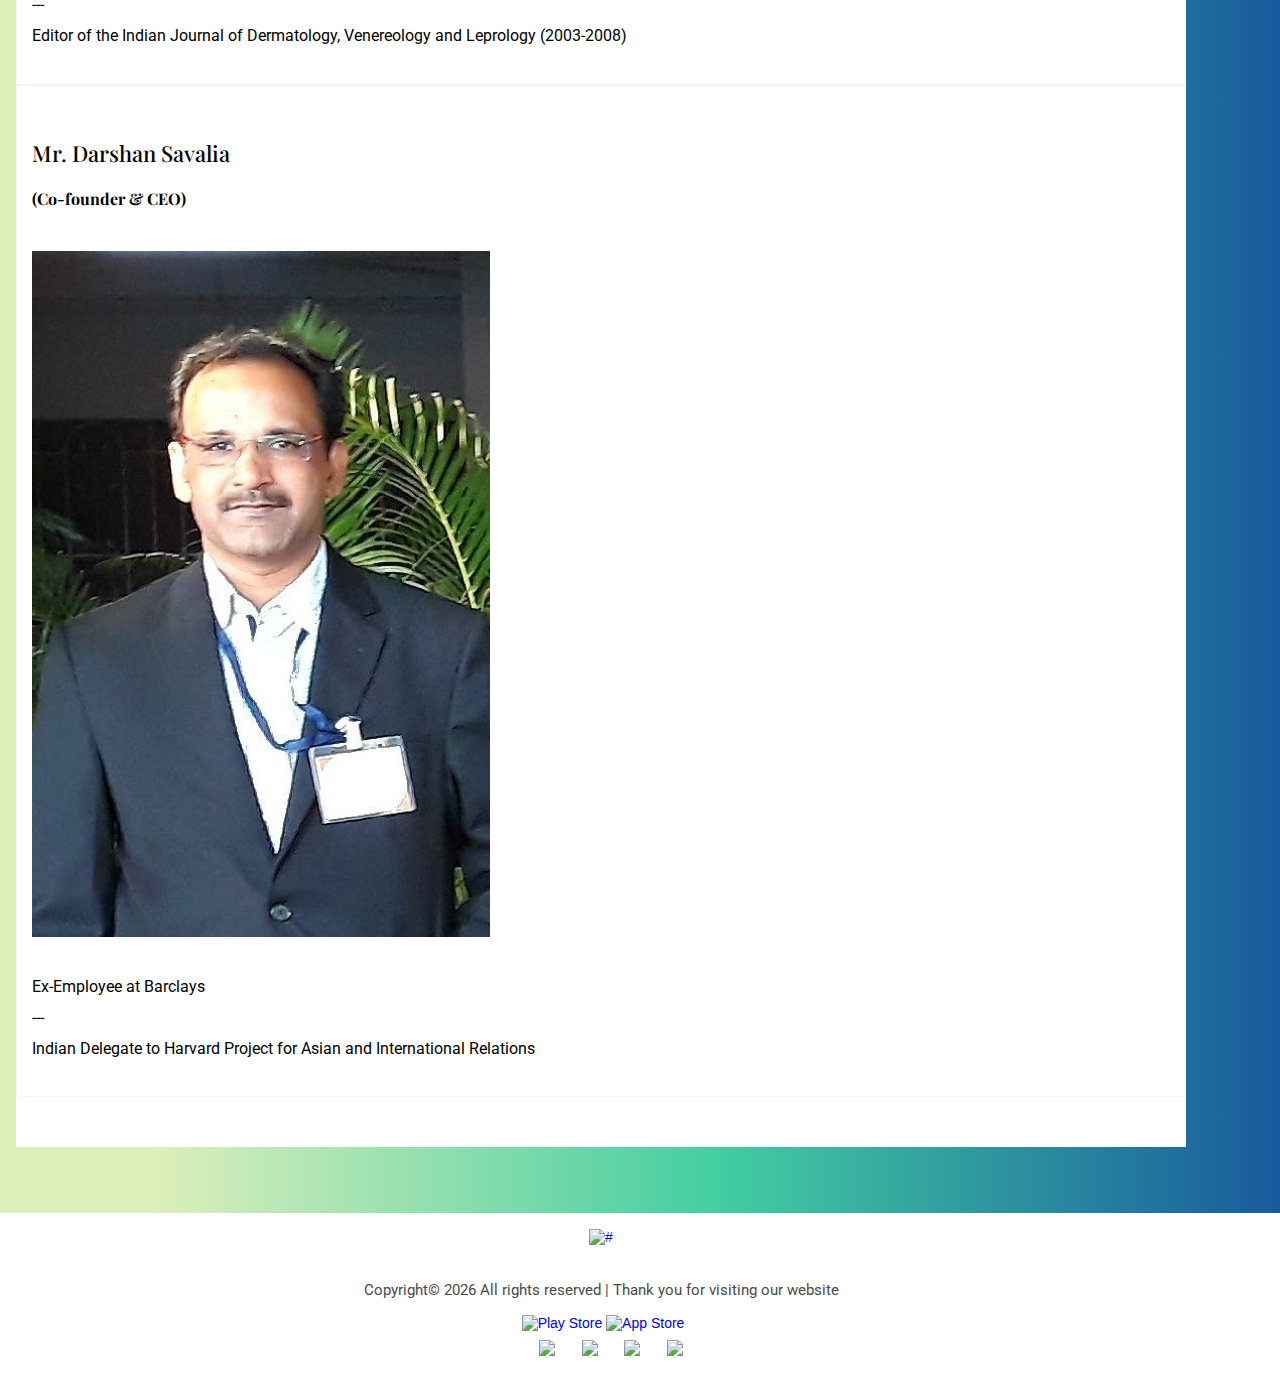
==== commit ea375f17: "major changes" ====
--- a/about.html
+++ b/about.html
@@ -1,258 +1,237 @@
-<!doctype html>
-<html lang="en">
-
-<head>
-    <!-- Required meta tags -->
-    <meta charset="utf-8">
-    <meta name="viewport" content="width=device-width, initial-scale=1, shrink-to-fit=no">
-    <meta name="google-signin-client_id" content="261750679779-ceih9pph1d71lri7oakhtq9fba6evsh7.apps.googleusercontent.com">
-    <title>medical</title>
-    <link rel="icon" href="img/favicon.png">
-    <!-- Bootstrap CSS -->
-    <link rel="stylesheet" href="css/bootstrap.min.css">
-    <!-- animate CSS -->
-    <link rel="stylesheet" href="css/animate.css">
-    <!-- owl carousel CSS -->
-    <link rel="stylesheet" href="css/owl.carousel.min.css">
-    <!-- themify CSS -->
-    <link rel="stylesheet" href="css/themify-icons.css">
-    <!-- flaticon CSS -->
-    <link rel="stylesheet" href="css/flaticon.css">
-    <!-- magnific popup CSS -->
-    <link rel="stylesheet" href="css/magnific-popup.css">
-    <!-- nice select CSS -->
-    <link rel="stylesheet" href="css/nice-select.css">
-    <!-- swiper CSS -->
-    <link rel="stylesheet" href="css/slick.css">
-    <!-- style CSS -->
-    <link rel="stylesheet" href="css/style.css">
-</head>
-
-<body>
-    <!--::header part start::-->
-    <header class="main_menu home_menu other_menu">
-        <div class="row align-items-center">
-            <div class="col-lg-12">
-                <nav class="navbar navbar-expand-sm navbar-light">
-                    <a class="navbar-brand" href="index.html"> <img src="img/dermatika.png" alt="logo" height="75"> </a>
-                    <button class="navbar-toggler" type="button" data-toggle="collapse"
-                        data-target="#navbarSupportedContent" aria-controls="navbarSupportedContent"
-                        aria-expanded="false" aria-label="Toggle navigation">
-                        <span class="navbar-toggler-icon"></span>
-                    </button>
-                    <div class="collapse navbar-collapse main-menu-item justify-content-center"
-                        id="navbarSupportedContent">
-                    </div>
-                    <div class="main-menu-item">
-                        <ul class="navbar-nav align-items-center">
-                            <li class="nav-item">
-                                <b><a class="nav-link" href="index.html">Home</a></b>
-                            </li>
-                            <li class="nav-item">
-                                <b><a class="nav-link" href="about.html">About Us</a></b>
-                            </li>
-                            <li class="nav-item">
-                                <b><a class="nav-link" href="contact.html">Contact Us</a></b>
-                            </li>
-                            <li class="nav-item">
-                                <b><a class="nav-link" href="career.html">Career</a></b>
-                            </li>
-                            <li class="nav-item">
-                                <a class="btn_2 d-none d-lg-block" href="makeanappointment.html">Make An Appointment</a>
-                            </li>
-                            <font color=blue>. .</font>
-                            <li class="nav-item">
-                                <div class="g-signin2" style="width:125px; height:50px" data-onsuccess="onSignIn"></div>
-                            </li>
-                        </ul>                     
-                    </div>
-                    <!--<div id="id01" class="modal">
-                        <form class="modal-content animate" action=" " method="post">
-                            <div class="imgcontainer">
-                                <span onclick="document.getElementById('id01').style.display='none'" class="close" title="Close Modal">&times;</span>
-                            </div>
-                            <div class="container">
-                                <label for="uname"><b>Username</b></label>
-                                <input type="text" placeholder="Enter Username" name="uname" required>
-            
-                                <label for="psw"><b>Password</b></label>
-                                <input type="password" placeholder="Enter Password" name="psw" required>
-                        
-                                <button type="submit" onclick="doctordashboard.html">Login</button>
-                                <label>
-                                    <input type="checkbox" checked="checked" name="remember"> Remember me
-                                </label>
-                            </div>
-                            <div class="container" style="background-color:#f1f1f1">
-                                <div class="g-signin2" data-onsuccess="onSignIn"></div>
-                                <button type="button" onclick="document.getElementById('id01').style.display='none'" class="cancelbtn">Cancel</button>  
-                            </div>
-                        </form>
-                    </div>-->
-                </nav>
-            </div>
-        </div>
-    </header>
-    <!-- Header part end-->
-
-    <!-- breadcrumb start-->
-    <section class="breadcrumb_part breadcrumb_bg">
-        <div class="container">
-            <div class="row">
-                <div class="col-lg-12">
-                    <div class="breadcrumb_iner">
-                        <div class="breadcrumb_iner_item">
-                            <h2>about us</h2>
-                        </div>
-                    </div>
-                </div>
-            </div>
-        </div>
-    </section>
-    <!-- breadcrumb start-->
-
-    <!-- about us part start-->
-    <section class="about_us single_about_padding">
-        <div class="container">
-            <div class="row justify-content-between align-items-center">
-                <div class="col-md-6 col-lg-6">
-                    <div class="about_us_img">
-                        <img src="" alt="">
-                    </div>
-                </div>
-                <div class="col-md-6 col-lg-5">
-                    <div class="about_us_text">
-                        <h2>About us</h2>
-                        <p>Lorem ipsum dolor sit amet, consectetur adipiscing elit sed
-                            do eiusmod tempor incididunt ut labore et dolore magna aliqua
-                            Quis ipsum suspendisse ultrices gravida. Risus cmodo viverra
-                            maecenas accumsan lacus vel</p>
-                        <div class="banner_item">
-                            <div class="single_item">
-                                <img src="img/icon/banner_1.svg" alt="">
-                                <h5>Emergency</h5>
-                            </div>
-                            <div class="single_item">
-                                <img src="img/icon/banner_2.svg" alt="">
-                                <h5>Appointment</h5>
-                            </div>
-                            <div class="single_item">
-                                <img src="img/icon/banner_3.svg" alt="">
-                                <h5>Qualfied</h5>
-                            </div>
-                        </div>
-                    </div>
-                </div>
-            </div>
-        </div>
-    </section>
-    <!-- about us part end-->
-
-    <!-- our depertment part start-->
-    <section class="our_depertment section_padding">
-        <div class="container PT-3">
-            <div class="row justify-content-center text-center">
-                <div class="col-xl-12">
-                    <div class="depertment_content">
-                        <div class="row justify-content-center">
-                            <div class="col-xl-10">
-                                <h2>Our Goals</h2>
-                                <div class="row">
-                                    <div class="col-lg-3 col-sm-6">
-                                        <div class="single_our_depertment">
-                                            <span class="our_depertment_icon"><img src="img/icon/better_skin.png" alt=""></span>
-                                            <h4>Better Skin</h4>
-                                            <p>Darkness multiply rule Which from without life creature blessed
-                                                give moveth moveth seas make day which divided our have.</p>
-                                        </div>
-                                    </div>
-                                    <div class="col-lg-3 col-sm-6">
-                                        <div class="single_our_depertment">
-                                            <span class="our_depertment_icon"><img src="img/icon/better_hair.png" alt=""></span>
-                                            <h4>Better Hair</h4>
-                                            <p>Darkness multiply rule Which from without life creature blessed
-                                                give moveth moveth seas make day which divided our have.</p>
-                                        </div>
-                                    </div>
-                                    <div class="col-lg-3 col-sm-6">
-                                        <div class="single_our_depertment">
-                                            <span class="our_depertment_icon"><img src="img/icon/better_skin.png" alt=""></span>
-                                            <h4>Better health</h4>
-                                            <p>Darkness multiply rule Which from without life creature blessed
-                                                give moveth moveth seas make day which divided our have.</p>
-                                        </div>
-                                    </div>
-                                    <div class="col-lg-3 col-sm-6">
-                                        <div class="single_our_depertment">
-                                            <span class="our_depertment_icon"><img src="img/icon/better_hair.png" alt=""></span>
-                                            <h4>Better Living</h4>
-                                            <p>Darkness multiply rule Which from without life creature blessed
-                                                give moveth moveth seas make day which divided our have.</p>
-                                        </div>
-                                    </div>
-                                </div>
-                            </div>
-                        </div>
-                    </div>
-                </div>
-            </div>
-        </div>
-    </section>
-    <!-- our depertment part end-->
-
-    <!-- footer part start-->
-    <footer class="footer-area">
-        <div class="single-footer-widget">
-            <div class="container">
-			    <center>
-				<br><a href="#" class="footer_logo"><img src="img/dermatika.png" style="height:200px; width:250px" alt="#"></a><br><br>
-				<p>
-					Copyright&copy;
-					<script>    document.write(new Date().getFullYear());   </script>
-					All rights reserved | Thank you for visiting our website
-				</p>
-				<div class="row col-md-4" style="margin-left:4px">
-					<a href="#" target="_blank"> <img src="img/googleplay.png" alt="Play Store" style="height:71px; width:170px; margin-top:-12px; margin-bottom:-50px"></a>
-					<a href="#" target="_blank"> <img src="img/appstore.png" alt="App Store" style="height:47px; width:170px; margin-top:-12px; margin-bottom:-50px"></a>
-				</div>
-				<br> <br>
-				<div class="col-md-3 social_logo">
-                    <a href="#"> <img src="img/icon/facebook.png" style="width:25px"> </a>
-					<a href="#"> <img src="img/icon/instagram.png" style="width:25px"> </a>
-					<a href="#"> <img src="img/icon/twitter.png" style="width:25px"> </a>
-					<a href="#"> <img src="img/icon/linkedin.png" style="width:25px"> </a>
-				</div>
-			    </center>
-			</div>
-        </div>
-    </footer>
-    <!-- footer part end-->
-
-    <!-- jquery plugins here-->
-
-    <script src="js/jquery-1.12.1.min.js"></script>
-    <!-- popper js -->
-    <script src="js/popper.min.js"></script>
-    <!-- bootstrap js -->
-    <script src="js/bootstrap.min.js"></script>
-    <!-- owl carousel js -->
-    <script src="js/owl.carousel.min.js"></script>
-    <script src="js/jquery.nice-select.min.js"></script>
-    <!-- contact js -->
-    <script src="js/jquery.ajaxchimp.min.js"></script>
-    <script src="js/jquery.form.js"></script>
-    <script src="js/jquery.validate.min.js"></script>
-    <script src="js/mail-script.js"></script>
-    <script src="js/contact.js"></script>
-    <!-- custom js -->
-    <script src="js/custom.js"></script>
-    <!--Googel SignIn js-->
-    <script src="https://apis.google.com/js/platform.js" async defer></script>
-    <script>
-        function onSignIn(googleUser) {
-            console.log('User is ' + JSON.stringify(googleUser.getBasicProfile()))
-            document.querySelector('#content').innerText = googleUSer.getBasicProfile().getName();
-        }  
-    </script>
-</body>
-</html>
+<!doctype html>
+<html lang="en">
+
+<head>
+    <!-- Required meta tags -->
+    <meta charset="utf-8">
+    <meta name="viewport" content="width=device-width, initial-scale=1, shrink-to-fit=no">
+    <meta name="google-signin-client_id" content="261750679779-ceih9pph1d71lri7oakhtq9fba6evsh7.apps.googleusercontent.com">
+    <title>Skinzy®</title>
+    <link rel="icon" href="img/skinzy-blue.png">
+    <!-- Bootstrap CSS -->
+    <link rel="stylesheet" href="css/bootstrap.min.css">
+    <!-- animate CSS -->
+    <link rel="stylesheet" href="css/animate.css">
+    <!-- owl carousel CSS -->
+    <link rel="stylesheet" href="css/owl.carousel.min.css">
+    <!-- themify CSS -->
+    <link rel="stylesheet" href="css/themify-icons.css">
+    <!-- flaticon CSS -->
+    <link rel="stylesheet" href="css/flaticon.css">
+    <!-- magnific popup CSS -->
+    <link rel="stylesheet" href="css/magnific-popup.css">
+    <!-- nice select CSS -->
+    <link rel="stylesheet" href="css/nice-select.css">
+    <!-- swiper CSS -->
+    <link rel="stylesheet" href="css/slick.css">
+    <!-- style CSS -->
+    <link rel="stylesheet" href="css/style.css">
+</head>
+
+<body>
+    <!--::header part start::-->
+    <header class="main_menu home_menu">
+        <div class="container">
+            <div class="row align-items-center">
+                <div class="col-lg-12">
+                    <nav class="navbar navbar-expand-lg navbar-light">
+						<a class="navbar-brand" href="index.html"> <img src="img/skinzy-blue.png" alt="logo"> </a>
+						<h4>Skinzy</h4>
+                        <button class="navbar-toggler" type="button" data-toggle="collapse"
+                            data-target="#navbarSupportedContent" aria-controls="navbarSupportedContent"
+                            aria-expanded="false" aria-label="Toggle navigation">
+                            <span class="navbar-toggler-icon"></span>
+                        </button>
+
+                        <div class="collapse navbar-collapse main-menu-item justify-content-center"
+                            id="navbarSupportedContent">
+                            <ul class="navbar-nav align-items-center">
+                                <li class="nav-item">
+                                    <a class="nav-link" href="index.html">Home</a>
+                                </li>
+								<li class="nav-item">
+                                    <a class="nav-link" href="about.html">about us</a>
+                                </li>
+                                <li class="nav-item">
+                                    <a class="nav-link" href="contact.html">contact us</a>
+                                </li>
+
+                            <!--    <li class="nav-item dropdown">
+                                    <a class="nav-link dropdown-toggle" href="blog.html" id="navbarDropdown"
+                                        role="button" data-toggle="dropdown" aria-haspopup="true" aria-expanded="false">
+                                        Pages
+                                    </a>
+                                    <div class="dropdown-menu" aria-labelledby="navbarDropdown">
+                                        <a class="dropdown-item" href="services.html">services</a>
+                                        <a class="dropdown-item" href="dep.html">depertments</a>
+                                        <a class="dropdown-item" href="elements.html">Elements</a>
+                                    </div>
+                                </li>
+                                <li class="nav-item dropdown">
+                                    <a class="nav-link dropdown-toggle" href="blog.html" id="navbarDropdown_1"
+                                        role="button" data-toggle="dropdown" aria-haspopup="true" aria-expanded="false">
+                                        blog
+                                    </a>
+                                    <div class="dropdown-menu" aria-labelledby="navbarDropdown_1">
+                                        <a class="dropdown-item" href="blog.html">blog</a>
+                                        <a class="dropdown-item" href="single-blog.html">Single blog</a>
+                                    </div>
+                                </li>
+
+                                <li class="nav-item">
+                                    <a class="nav-link" href="contact.html">Contact</a>
+                                </li>
+                            </ul>
+                        </div>
+                        <a class="btn_2 d-none d-lg-block" href="#">HOT LINE- 09856</a>-->
+                    </nav>
+                </div>
+            </div>
+        </div>
+    </header>
+    <!-- Header part end-->
+
+    <!-- breadcrumb start-->
+    <section class="breadcrumb_part breadcrumb_bg">
+        <div class="container">
+            <div class="row">
+                <div class="col-lg-12">
+                    <div class="breadcrumb_iner">
+                        <div class="breadcrumb_iner_item">
+                            <h2>about us</h2>
+                        </div>
+                    </div>
+                </div>
+            </div>
+        </div>
+    </section>
+    <!-- breadcrumb start-->
+
+    <!-- about us part start-->
+    <section class="about_us single_about_padding">
+        <div class="container">
+            <div class="row justify-content-between align-items-center">
+                <center>
+                <div class="col-md-10 col-lg-10">
+                    <div class="about_us_text">
+                        <h2>About us</h2>
+                        <p>Lorem ipsum dolor sit amet, consectetur adipiscing elit sed
+                            do eiusmod tempor incididunt ut labore et dolore magna aliqua
+                            Quis ipsum suspendisse ultrices gravida. Risus cmodo viverra
+                            maecenas accumsan lacus vel lor Lorem ipsum dolor sit amet, consectetur adipiscing elit sed
+                            do eiusmod tempor incididunt ut labore et dolore magna aliqua
+                            Quis ipsum suspendisse ultrices gravida. Risus cmodo viverra
+                            maecenas accumsan lacus vel lor </p>
+                        <div class="banner_item col-md-6 col-lg-6">
+                            <div class="single_item">
+                                <img src="img/icon/banner_1.svg" alt="">
+                                <h5>Emergency</h5>
+                            </div>
+                            <div class="single_item">
+                                <img src="img/icon/banner_2.svg" alt="">
+                                <h5>Appointment</h5>
+                            </div>
+                            <div class="single_item">
+                                <img src="img/icon/banner_3.svg" alt="">
+                                <h5>Qualfied</h5>
+                            </div>
+                        </div>
+                    </div>
+                </div>
+                </center>
+            </div>
+        </div>
+    </section>
+    <!-- about us part end-->
+
+    <!-- our depertment part start-->
+    <section class="our_depertment section_padding">
+        <div class="container PT-3">
+            <div class="row justify-content-center text-center">
+                <div class="col-xl-12">
+                    <div class="depertment_content">
+                        <div class="row justify-content-center">
+                            <div class="col-xl-10">
+                                <h2>Our Founders</h2>
+                                <div class="row">
+                                    <div class="col-lg-4 col-sm-6">
+                                        <div class="single_our_depertment">
+                                            <h4>Dr. Dhananjay Kalbande</h4>
+                                            <h5>(Founder & Chairperson)</h5>
+                                            <br><img src="img/founders/dhananjay_kalbande.jpg"><br><br>
+                                            <p>Professor and Head, Computer Engineering and Dean(Industry Relations), Sardar Patel Institute of Technology, Mumbai.<br>---<br>Ph.D in Technology from University of Mumbai.<br>---<br>Post-Doctorate from Tata Institute of Social Sciences(T.I.S.S.)<br>---<br>Senior Research Fellow(SRF) on the NCW-TISS Project<br>---<br>Research Fellow on the CliX Project at T.I.S.S.</p>
+                                        </div>
+                                    </div>
+                                    <div class="col-lg-4 col-sm-6">
+                                        <div class="single_our_depertment">
+                                            <h4>Dr. Uday Khopkar</h4>
+                                            <h5>(Founder)</h5>
+                                            <br><img src="img/founders/dhananjay_kalbande.jpg"><br><br>
+                                            <p>Senior Consultant Dermatologist and Consultant Dermatopathologist<br>---<br>Specialist in Diagnosis and Treatment of Chronic Skin Diseases<br>---<br>Established first countrywide dermatopathology referral system<br>---<br>Editor of the Indian Journal of Dermatology, Venereology and Leprology (2003-2008)</p>
+                                        </div>
+                                    </div>
+                                    <div class="col-lg-4 col-sm-6">
+                                        <div class="single_our_depertment">
+                                            <h4>Mr. Darshan Savalia</h4>
+                                            <h5>(Co-founder & CEO)</h5>
+                                            <br><img src="img/founders/dhananjay_kalbande.jpg"><br><br>
+                                            <p>Ex-Employee at Barclays<br>---<br>Indian Delegate to Harvard Project for Asian and International Relations</p>
+                                        </div>
+                                    </div>
+                                </div>
+                            </div>
+                        </div>
+                    </div>
+                </div>
+            </div>
+        </div>
+    </section>
+    <!-- our depertment part end-->
+
+    <!-- footer part start-->
+    <footer class="footer-area">
+        <div class="single-footer-widget">
+            <div class="container">
+              <center>
+                <a href="#" class="footer_logo"><img src="img/skinzy-blue.png" style="height:100px; width:125px" alt="#"></a><br><br>
+                <p>
+                  Copyright&copy;
+                  <script>    document.write(new Date().getFullYear());   </script>
+                  All rights reserved | Thank you for visiting our website
+                </p>
+                <div class="row col-md-4" style="margin-left:4px">
+                  <a href="#" target="_blank"> <img src="img/googleplay.png" alt="Play Store" style="height:71px; width:170px; padding-bottom:2px"></a>
+                  <a href="#" target="_blank"> <img src="img/appstore.png" alt="App Store" style="height:47px; width:170px; margin-top:10px"></a>
+                </div>
+                <div class=" col-md-3 social_logo">
+                  <a href="#"> <img src="img/icon/facebook.png" style="width:25px"> </a>
+                  <a href="#"> <img src="img/icon/instagram.png" style="width:25px"> </a>
+                  <a href="#"> <img src="img/icon/twitter.png" style="width:25px"> </a>
+                  <a href="#"> <img src="img/icon/skype.png" style="width:25px"> </a>
+                </div>
+              </center>
+            </div>
+          </div>
+      </footer>
+    <!-- footer part end-->
+
+    <!-- jquery plugins here-->
+
+    <script src="js/jquery-1.12.1.min.js"></script>
+    <!-- popper js -->
+    <script src="js/popper.min.js"></script>
+    <!-- bootstrap js -->
+    <script src="js/bootstrap.min.js"></script>
+    <!-- owl carousel js -->
+    <script src="js/owl.carousel.min.js"></script>
+    <script src="js/jquery.nice-select.min.js"></script>
+    <!-- contact js -->
+    <script src="js/jquery.ajaxchimp.min.js"></script>
+    <script src="js/jquery.form.js"></script>
+    <script src="js/jquery.validate.min.js"></script>
+    <script src="js/mail-script.js"></script>
+    <script src="js/contact.js"></script>
+    <!-- custom js -->
+    <script src="js/custom.js"></script>
+</body>
+</html>
--- a/css/style.css
+++ b/css/style.css
@@ -0,0 +1,6101 @@
+@import url("https://fonts.googleapis.com/css?family=Playfair+Display:400,700|Roboto:300,400,500,700&display=swap");
+/* line 1, ../../01 cl html template/03_jun 2019/182_medico_html/sass/_extends.scss */
+.btn_1, .btn_2, .btn_2{
+   background-color: #fff;
+}
+
+.pad{
+	padding-left:160px;
+}
+
+.btn_1, .btn_2, .btn_2:hover{
+  background-color: #6497b1
+}
+
+
+/**************** common css start ****************/
+/* line 3, ../../01 cl html template/03_jun 2019/182_medico_html/sass/_common.scss */
+body {
+  font-family: "Roboto", sans-serif;
+  padding: 0;
+  margin: 0;
+  font-size: 14px;
+}
+
+/* line 9, ../../01 cl html template/03_jun 2019/182_medico_html/sass/_common.scss */
+.message_submit_form:focus {
+  outline: none;
+}
+
+/* line 12, ../../01 cl html template/03_jun 2019/182_medico_html/sass/_common.scss */
+input:hover, input:focus {
+  outline: none !important;
+}
+
+/* line 15, ../../01 cl html template/03_jun 2019/182_medico_html/sass/_common.scss */
+.gray_bg {
+  background-color: #f7f7f7;
+}
+
+/* line 18, ../../01 cl html template/03_jun 2019/182_medico_html/sass/_common.scss */
+.section_padding {
+  padding: 50px 0px;
+}
+
+@media only screen and (min-width: 992px) and (max-width: 1200px) {
+  /* line 18, ../../01 cl html template/03_jun 2019/182_medico_html/sass/_common.scss */
+  .section_padding {
+    padding: 40px 0px;
+  }
+}
+
+@media only screen and (min-width: 768px) and (max-width: 991px) {
+  /* line 18, ../../01 cl html template/03_jun 2019/182_medico_html/sass/_common.scss */
+  .section_padding {
+    padding: 35px 70px;
+  }
+}
+
+@media (max-width: 576px) {
+  /* line 18, ../../01 cl html template/03_jun 2019/182_medico_html/sass/_common.scss */
+  .section_padding {
+    padding: 35px 0px;
+  }
+}
+
+@media only screen and (min-width: 576px) and (max-width: 767px) {
+  /* line 18, ../../01 cl html template/03_jun 2019/182_medico_html/sass/_common.scss */
+  .section_padding {
+    padding: 35px 0px;
+  }
+}
+
+/* line 33, ../../01 cl html template/03_jun 2019/182_medico_html/sass/_common.scss */
+.single_padding_top {
+  padding-top: 140px !important;
+}
+
+@media only screen and (min-width: 992px) and (max-width: 1200px) {
+  /* line 33, ../../01 cl html template/03_jun 2019/182_medico_html/sass/_common.scss */
+  .single_padding_top {
+    padding-top: 70px !important;
+  }
+}
+
+@media only screen and (min-width: 768px) and (max-width: 991px) {
+  /* line 33, ../../01 cl html template/03_jun 2019/182_medico_html/sass/_common.scss */
+  .single_padding_top {
+    padding-top: 70px !important;
+  }
+}
+
+@media (max-width: 576px) {
+  /* line 33, ../../01 cl html template/03_jun 2019/182_medico_html/sass/_common.scss */
+  .single_padding_top {
+    padding-top: 70px !important;
+  }
+}
+
+@media only screen and (min-width: 576px) and (max-width: 767px) {
+  /* line 33, ../../01 cl html template/03_jun 2019/182_medico_html/sass/_common.scss */
+  .single_padding_top {
+    padding-top: 80px !important;
+  }
+}
+
+/* line 48, ../../01 cl html template/03_jun 2019/182_medico_html/sass/_common.scss */
+.padding_top {
+  padding-top: 140px;
+}
+
+@media only screen and (min-width: 992px) and (max-width: 1200px) {
+  /* line 48, ../../01 cl html template/03_jun 2019/182_medico_html/sass/_common.scss */
+  .padding_top {
+    padding-top: 80px;
+  }
+}
+
+@media only screen and (min-width: 768px) and (max-width: 991px) {
+  /* line 48, ../../01 cl html template/03_jun 2019/182_medico_html/sass/_common.scss */
+  .padding_top {
+    padding-top: 70px;
+  }
+}
+
+@media (max-width: 576px) {
+  /* line 48, ../../01 cl html template/03_jun 2019/182_medico_html/sass/_common.scss */
+  .padding_top {
+    padding-top: 70px;
+  }
+}
+
+@media only screen and (min-width: 576px) and (max-width: 767px) {
+  /* line 48, ../../01 cl html template/03_jun 2019/182_medico_html/sass/_common.scss */
+  .padding_top {
+    padding-top: 70px;
+  }
+}
+
+/* line 63, ../../01 cl html template/03_jun 2019/182_medico_html/sass/_common.scss */
+.padding_bottom {
+  padding-bottom: 140px;
+}
+
+@media only screen and (min-width: 992px) and (max-width: 1200px) {
+  /* line 63, ../../01 cl html template/03_jun 2019/182_medico_html/sass/_common.scss */
+  .padding_bottom {
+    padding-bottom: 80px;
+  }
+}
+
+@media only screen and (min-width: 768px) and (max-width: 991px) {
+  /* line 63, ../../01 cl html template/03_jun 2019/182_medico_html/sass/_common.scss */
+  .padding_bottom {
+    padding-bottom: 70px;
+  }
+}
+
+@media (max-width: 576px) {
+  /* line 63, ../../01 cl html template/03_jun 2019/182_medico_html/sass/_common.scss */
+  .padding_bottom {
+    padding-bottom: 70px;
+  }
+}
+
+@media only screen and (min-width: 576px) and (max-width: 767px) {
+  /* line 63, ../../01 cl html template/03_jun 2019/182_medico_html/sass/_common.scss */
+  .padding_bottom {
+    padding-bottom: 70px;
+  }
+}
+
+/* line 78, ../../01 cl html template/03_jun 2019/182_medico_html/sass/_common.scss */
+a {
+  text-decoration: none;
+  -webkit-transition: 0.5s;
+  transition: 0.5s;
+}
+
+/* line 81, ../../01 cl html template/03_jun 2019/182_medico_html/sass/_common.scss */
+a:hover {
+  outline: none;
+  text-decoration: none;
+}
+
+/* line 87, ../../01 cl html template/03_jun 2019/182_medico_html/sass/_common.scss */
+h1, h2, h3, h4, h5, h6 {
+  color: #000000;
+  font-family: "Playfair Display", serif;
+}
+
+/* line 91, ../../01 cl html template/03_jun 2019/182_medico_html/sass/_common.scss */
+p {
+  color: #666666;
+  font-family: "Roboto", sans-serif;
+  line-height: 1.929;
+  font-size: 16px;
+  margin-bottom: 0px;
+  color: #000000;
+}
+
+/* line 100, ../../01 cl html template/03_jun 2019/182_medico_html/sass/_common.scss */
+h2 {
+  font-size: 44px;
+  line-height: 28px;
+  color: #242429;
+  font-weight: 600;
+  line-height: 1.222;
+}
+
+@media (max-width: 576px) {
+  /* line 100, ../../01 cl html template/03_jun 2019/182_medico_html/sass/_common.scss */
+  h2 {
+    font-size: 22px;
+    line-height: 25px;
+  }
+}
+
+@media only screen and (min-width: 576px) and (max-width: 767px) {
+  /* line 100, ../../01 cl html template/03_jun 2019/182_medico_html/sass/_common.scss */
+  h2 {
+    font-size: 24px;
+    line-height: 25px;
+  }
+}
+
+/* line 117, ../../01 cl html template/03_jun 2019/182_medico_html/sass/_common.scss */
+h3 {
+  font-size: 24px;
+  line-height: 25px;
+}
+
+@media (max-width: 576px) {
+  /* line 117, ../../01 cl html template/03_jun 2019/182_medico_html/sass/_common.scss */
+  h3 {
+    font-size: 20px;
+  }
+}
+
+/* line 126, ../../01 cl html template/03_jun 2019/182_medico_html/sass/_common.scss */
+h5 {
+  font-size: 18px;
+  line-height: 22px;
+}
+
+/* line 131, ../../01 cl html template/03_jun 2019/182_medico_html/sass/_common.scss */
+img {
+  max-width: 100%;
+}
+
+/* line 134, ../../01 cl html template/03_jun 2019/182_medico_html/sass/_common.scss */
+a:focus, .button:focus, button:focus, .btn:focus {
+  text-decoration: none;
+  outline: none;
+  box-shadow: none;
+  -webkit-transition: 1s;
+  transition: 1s;
+}
+
+/* line 141, ../../01 cl html template/03_jun 2019/182_medico_html/sass/_common.scss */
+.section_tittle {
+  margin-bottom: 20px;
+}
+
+@media (max-width: 576px) {
+  /* line 141, ../../01 cl html template/03_jun 2019/182_medico_html/sass/_common.scss */
+  .section_tittle {
+    margin-bottom: 50px;
+  }
+}
+
+@media only screen and (min-width: 576px) and (max-width: 767px) {
+  /* line 141, ../../01 cl html template/03_jun 2019/182_medico_html/sass/_common.scss */
+  .section_tittle {
+    margin-bottom: 50px;
+  }
+}
+
+@media only screen and (min-width: 768px) and (max-width: 991px) {
+  /* line 141, ../../01 cl html template/03_jun 2019/182_medico_html/sass/_common.scss */
+  .section_tittle {
+    font-size: 50px;
+    margin-bottom: 50px;
+  }
+}
+
+@media only screen and (min-width: 992px) and (max-width: 1200px) {
+  /* line 141, ../../01 cl html template/03_jun 2019/182_medico_html/sass/_common.scss */
+  .section_tittle {
+    margin-bottom: 50px;
+  }
+}
+
+/* line 156, ../../01 cl html template/03_jun 2019/182_medico_html/sass/_common.scss */
+.section_tittle h2 {
+  font-size: 48px;
+  color: #242429;
+  line-height: 40px;
+  font-weight: 700;
+  position: relative;
+  margin-bottom: 28px;
+}
+
+@media (max-width: 991px) {
+  /* line 156, ../../01 cl html template/03_jun 2019/182_medico_html/sass/_common.scss */
+  .section_tittle h2 {
+    font-size: 25px;
+    line-height: 35px;
+    margin-bottom: 10px;
+  }
+}
+
+@media only screen and (min-width: 992px) and (max-width: 1200px) {
+  /* line 156, ../../01 cl html template/03_jun 2019/182_medico_html/sass/_common.scss */
+  .section_tittle h2 {
+    font-size: 35px;
+    line-height: 40px;
+    margin-bottom: 10px;
+  }
+}
+
+/* line 174, ../../01 cl html template/03_jun 2019/182_medico_html/sass/_common.scss */
+.section_tittle p {
+  color: #7f7f7f;
+  font-weight: 500;
+  text-transform: capitalize;
+  margin-bottom: 26px;
+  margin-top: -15px;
+  font-size: 14px;
+}
+
+@media (max-width: 576px) {
+  /* line 174, ../../01 cl html template/03_jun 2019/182_medico_html/sass/_common.scss */
+  .section_tittle p {
+    margin-bottom: 10px;
+  }
+}
+
+@media only screen and (min-width: 576px) and (max-width: 767px) {
+  /* line 174, ../../01 cl html template/03_jun 2019/182_medico_html/sass/_common.scss */
+  .section_tittle p {
+    margin-bottom: 10px;
+  }
+}
+
+@media only screen and (min-width: 768px) and (max-width: 991px) {
+  /* line 174, ../../01 cl html template/03_jun 2019/182_medico_html/sass/_common.scss */
+  .section_tittle p {
+    margin-bottom: 10px;
+  }
+}
+
+@media only screen and (min-width: 992px) and (max-width: 1200px) {
+  /* line 174, ../../01 cl html template/03_jun 2019/182_medico_html/sass/_common.scss */
+  .section_tittle p {
+    margin-bottom: 10px;
+  }
+}
+
+/* line 194, ../../01 cl html template/03_jun 2019/182_medico_html/sass/_common.scss */
+ul {
+  list-style: none;
+  margin: 0;
+  padding: 0;
+}
+
+/* line 199, ../../01 cl html template/03_jun 2019/182_medico_html/sass/_common.scss */
+.mb_110 {
+  margin-bottom: 110px;
+}
+
+@media (max-width: 576px) {
+  /* line 199, ../../01 cl html template/03_jun 2019/182_medico_html/sass/_common.scss */
+  .mb_110 {
+    margin-bottom: 220px;
+  }
+}
+
+/* line 206, ../../01 cl html template/03_jun 2019/182_medico_html/sass/_common.scss */
+.mt_130 {
+  margin-top: 130px;
+}
+
+@media (max-width: 576px) {
+  /* line 206, ../../01 cl html template/03_jun 2019/182_medico_html/sass/_common.scss */
+  .mt_130 {
+    margin-top: 70px;
+  }
+}
+
+@media only screen and (min-width: 576px) and (max-width: 767px) {
+  /* line 206, ../../01 cl html template/03_jun 2019/182_medico_html/sass/_common.scss */
+  .mt_130 {
+    margin-top: 70px;
+  }
+}
+
+@media only screen and (min-width: 768px) and (max-width: 991px) {
+  /* line 206, ../../01 cl html template/03_jun 2019/182_medico_html/sass/_common.scss */
+  .mt_130 {
+    margin-top: 70px;
+  }
+}
+
+@media only screen and (min-width: 992px) and (max-width: 1200px) {
+  /* line 206, ../../01 cl html template/03_jun 2019/182_medico_html/sass/_common.scss */
+  .mt_130 {
+    margin-top: 70px;
+  }
+}
+
+/* line 221, ../../01 cl html template/03_jun 2019/182_medico_html/sass/_common.scss */
+.mb_130 {
+  margin-bottom: 130px;
+}
+
+@media (max-width: 576px) {
+  /* line 221, ../../01 cl html template/03_jun 2019/182_medico_html/sass/_common.scss */
+  .mb_130 {
+    margin-bottom: 70px;
+  }
+}
+
+@media only screen and (min-width: 576px) and (max-width: 767px) {
+  /* line 221, ../../01 cl html template/03_jun 2019/182_medico_html/sass/_common.scss */
+  .mb_130 {
+    margin-bottom: 70px;
+  }
+}
+
+@media only screen and (min-width: 768px) and (max-width: 991px) {
+  /* line 221, ../../01 cl html template/03_jun 2019/182_medico_html/sass/_common.scss */
+  .mb_130 {
+    margin-bottom: 70px;
+  }
+}
+
+@media only screen and (min-width: 992px) and (max-width: 1200px) {
+  /* line 221, ../../01 cl html template/03_jun 2019/182_medico_html/sass/_common.scss */
+  .mb_130 {
+    margin-bottom: 70px;
+  }
+}
+
+/* line 236, ../../01 cl html template/03_jun 2019/182_medico_html/sass/_common.scss */
+.padding_less_40 {
+  margin-bottom: -50px;
+}
+
+/* line 239, ../../01 cl html template/03_jun 2019/182_medico_html/sass/_common.scss */
+.z_index {
+  z-index: 9 !important;
+  position: relative;
+}
+
+@media only screen and (min-width: 1200px) and (max-width: 3640px) {
+  /* line 245, ../../01 cl html template/03_jun 2019/182_medico_html/sass/_common.scss */
+  .container {
+    max-width: 1170px;
+  }
+}
+
+@media (max-width: 1200px) {
+  /* line 250, ../../01 cl html template/03_jun 2019/182_medico_html/sass/_common.scss */
+  [class*="hero-ani-"] {
+    display: none !important;
+  }
+}
+
+/* line 254, ../../01 cl html template/03_jun 2019/182_medico_html/sass/_common.scss */
+.form-control:focus {
+  box-shadow: none;
+}
+
+/**************** common css end ****************/
+/* Main Button Area css
+============================================================================================ */
+/* line 3, ../../01 cl html template/03_jun 2019/182_medico_html/sass/_button.scss */
+.submit_btn {
+  width: auto;
+  display: inline-block;
+  background: #fff;
+  padding: 0px 50px;
+  color: #fff;
+  font-size: 13px;
+  font-weight: 500;
+  line-height: 50px;
+  border-radius: 5px;
+  outline: none !important;
+  box-shadow: none !important;
+  text-align: center;
+  border: 1px solid #edeff2;
+  cursor: pointer;
+  -webkit-transition: 0.5s;
+  transition: 0.5s;
+}
+
+/* line 20, ../../01 cl html template/03_jun 2019/182_medico_html/sass/_button.scss */
+.submit_btn:hover {
+  background: transparent;
+}
+
+/* line 26, ../../01 cl html template/03_jun 2019/182_medico_html/sass/_button.scss */
+.btn_1 {
+  display: inline-block;
+  padding: 10.5px 36px;
+  font-size: 14px;
+  color: #000;
+  -o-transition: all .4s ease-in-out;
+  -webkit-transition: all .4s ease-in-out;
+  transition: all .4s ease-in-out;
+  text-transform: capitalize;
+  border: 1px solid #e4e6ea;
+  border-radius: 2px;
+  font-family: "Playfair Display", serif;
+  background-size: 200% auto;
+}
+
+/* line 40, ../../01 cl html template/03_jun 2019/182_medico_html/sass/_button.scss */
+.btn_1:hover {
+  background-color: #0065e1 !important;
+  color: #fff;
+  background-size: 200% auto;
+}
+
+@media (max-width: 576px) {
+  /* line 26, ../../01 cl html template/03_jun 2019/182_medico_html/sass/_button.scss */
+  .btn_1 {
+    padding: 10px 30px;
+    margin-top: 25px;
+  }
+}
+
+@media only screen and (min-width: 576px) and (max-width: 767px) {
+  /* line 26, ../../01 cl html template/03_jun 2019/182_medico_html/sass/_button.scss */
+  .btn_1 {
+    padding: 10px 30px;
+    margin-top: 30px;
+  }
+}
+
+@media only screen and (min-width: 768px) and (max-width: 991px) {
+  /* line 26, ../../01 cl html template/03_jun 2019/182_medico_html/sass/_button.scss */
+  .btn_1 {
+    padding: 10px 30px;
+    margin-top: 30px;
+  }
+}
+
+/* line 65, ../../01 cl html template/03_jun 2019/182_medico_html/sass/_button.scss */
+.btn_2 {
+  display: inline-block;
+  padding: 16px 45px;
+  text-align: center;
+  font-size: 14px;
+  color: #000000;
+  -o-transition: all .4s ease-in-out;
+  -webkit-transition: all .4s ease-in-out;
+  transition: all .4s ease-in-out;
+  text-transform: uppercase;
+  border-radius: 10px;
+  font-family: "Roboto", sans-serif;
+  background-color: #fff;
+  border-radius: 5px;
+  display: inline-block;
+}
+
+/* line 81, ../../01 cl html template/03_jun 2019/182_medico_html/sass/_button.scss */
+.btn_2:hover {
+  color: #fff;
+  background-position: center right;
+}
+
+/*=================== custom button rule start ====================*/
+/* line 98, ../../01 cl html template/03_jun 2019/182_medico_html/sass/_button.scss */
+.button {
+  display: inline-block;
+  border: 1px solid transparent;
+  font-size: 15px;
+  font-weight: 500;
+  padding: 12px 54px;
+  border-radius: 4px;
+  color: #fff;
+  border: 1px solid #edeff2;
+  text-transform: uppercase;
+  background-color: #0065e1;
+  cursor: pointer;
+  -webkit-transition: 0.5s;
+  transition: 0.5s;
+}
+
+@media (max-width: 767px) {
+  /* line 98, ../../01 cl html template/03_jun 2019/182_medico_html/sass/_button.scss */
+  .button {
+    font-size: 13px;
+    padding: 9px 24px;
+  }
+}
+
+/* line 117, ../../01 cl html template/03_jun 2019/182_medico_html/sass/_button.scss */
+.button:hover {
+  color: #fff;
+}
+
+/* line 122, ../../01 cl html template/03_jun 2019/182_medico_html/sass/_button.scss */
+.button-link {
+  letter-spacing: 0;
+  color: #3b1d82;
+  border: 0;
+  padding: 0;
+}
+
+/* line 128, ../../01 cl html template/03_jun 2019/182_medico_html/sass/_button.scss */
+.button-link:hover {
+  background: transparent;
+  color: #3b1d82;
+}
+
+/* line 134, ../../01 cl html template/03_jun 2019/182_medico_html/sass/_button.scss */
+.button-header {
+  color: #fff;
+  border-color: #edeff2;
+}
+
+/* line 138, ../../01 cl html template/03_jun 2019/182_medico_html/sass/_button.scss */
+.button-header:hover {
+  background: #b8024c;
+  color: #fff;
+}
+
+/* line 144, ../../01 cl html template/03_jun 2019/182_medico_html/sass/_button.scss */
+.button-contactForm {
+  color: #fff;
+  border-color: #edeff2;
+  padding: 12px 25px;
+}
+
+/* End Main Button Area css
+============================================================================================ */
+
+/* Causes Area css
+============================================================================================ */
+/* line 259, ../../01 cl html template/03_jun 2019/182_medico_html/sass/_blog.scss */
+.causes_slider .owl-dots {
+  text-align: center;
+  margin-top: 80px;
+}
+
+/* line 263, ../../01 cl html template/03_jun 2019/182_medico_html/sass/_blog.scss */
+.causes_slider .owl-dots .owl-dot {
+  height: 14px;
+  width: 14px;
+  background: #eeeeee;
+  display: inline-block;
+  margin-right: 7px;
+}
+
+/* line 270, ../../01 cl html template/03_jun 2019/182_medico_html/sass/_blog.scss */
+.causes_slider .owl-dots .owl-dot:last-child {
+  margin-right: 0px;
+}
+
+/* line 281, ../../01 cl html template/03_jun 2019/182_medico_html/sass/_blog.scss */
+.causes_item {
+  background: #fff;
+}
+
+/* line 284, ../../01 cl html template/03_jun 2019/182_medico_html/sass/_blog.scss */
+.causes_item .causes_img {
+  position: relative;
+}
+
+/* line 287, ../../01 cl html template/03_jun 2019/182_medico_html/sass/_blog.scss */
+.causes_item .causes_img .c_parcent {
+  position: absolute;
+  bottom: 0px;
+  width: 100%;
+  left: 0px;
+  height: 3px;
+  background: rgba(255, 255, 255, 0.5);
+}
+
+/* line 295, ../../01 cl html template/03_jun 2019/182_medico_html/sass/_blog.scss */
+.causes_item .causes_img .c_parcent span {
+  width: 70%;
+  height: 3px;
+  position: absolute;
+  left: 0px;
+  bottom: 0px;
+}
+
+/* line 303, ../../01 cl html template/03_jun 2019/182_medico_html/sass/_blog.scss */
+.causes_item .causes_img .c_parcent span:before {
+  content: "75%";
+  position: absolute;
+  right: -10px;
+  bottom: 0px;
+  color: #fff;
+  padding: 0px 5px;
+}
+
+/* line 316, ../../01 cl html template/03_jun 2019/182_medico_html/sass/_blog.scss */
+.causes_item .causes_text {
+  padding: 30px 35px 40px 30px;
+}
+
+/* line 319, ../../01 cl html template/03_jun 2019/182_medico_html/sass/_blog.scss */
+.causes_item .causes_text h4 {
+  font-size: 18px;
+  font-weight: 600;
+  margin-bottom: 15px;
+  cursor: pointer;
+}
+
+/* line 332, ../../01 cl html template/03_jun 2019/182_medico_html/sass/_blog.scss */
+.causes_item .causes_text p {
+  font-size: 14px;
+  line-height: 24px;
+  font-weight: 300;
+  margin-bottom: 0px;
+}
+
+/* line 342, ../../01 cl html template/03_jun 2019/182_medico_html/sass/_blog.scss */
+.causes_item .causes_bottom a {
+  width: 50%;
+  border: 1px solid;
+  text-align: center;
+  float: left;
+  line-height: 50px;
+  color: #fff;
+  font-size: 14px;
+  font-weight: 500;
+}
+
+/* line 354, ../../01 cl html template/03_jun 2019/182_medico_html/sass/_blog.scss */
+.causes_item .causes_bottom a + a {
+  border-color: #eeeeee;
+  background: #fff;
+  font-size: 14px;
+}
+
+/* End Causes Area css
+============================================================================================ */
+/*================= latest_blog_area css =============*/
+/* line 370, ../../01 cl html template/03_jun 2019/182_medico_html/sass/_blog.scss */
+.latest_blog_area {
+  background: #f9f9ff;
+}
+
+/* line 374, ../../01 cl html template/03_jun 2019/182_medico_html/sass/_blog.scss */
+.single-recent-blog-post {
+  margin-bottom: 30px;
+}
+
+/* line 377, ../../01 cl html template/03_jun 2019/182_medico_html/sass/_blog.scss */
+.single-recent-blog-post .thumb {
+  overflow: hidden;
+}
+
+/* line 380, ../../01 cl html template/03_jun 2019/182_medico_html/sass/_blog.scss */
+.single-recent-blog-post .thumb img {
+  transition: all 0.7s linear;
+}
+
+/* line 385, ../../01 cl html template/03_jun 2019/182_medico_html/sass/_blog.scss */
+.single-recent-blog-post .details {
+  padding-top: 30px;
+}
+
+/* line 388, ../../01 cl html template/03_jun 2019/182_medico_html/sass/_blog.scss */
+.single-recent-blog-post .details .sec_h4 {
+  line-height: 24px;
+  padding: 10px 0px 13px;
+  transition: all 0.3s linear;
+}
+
+/* line 399, ../../01 cl html template/03_jun 2019/182_medico_html/sass/_blog.scss */
+.single-recent-blog-post .date {
+  font-size: 14px;
+  line-height: 24px;
+  font-weight: 400;
+}
+
+/* line 406, ../../01 cl html template/03_jun 2019/182_medico_html/sass/_blog.scss */
+.single-recent-blog-post:hover img {
+  transform: scale(1.23) rotate(10deg);
+}
+
+/* line 413, ../../01 cl html template/03_jun 2019/182_medico_html/sass/_blog.scss */
+.tags .tag_btn {
+  font-size: 12px;
+  font-weight: 500;
+  line-height: 20px;
+  border: 1px solid #eeeeee;
+  display: inline-block;
+  padding: 1px 18px;
+  text-align: center;
+}
+
+/* line 427, ../../01 cl html template/03_jun 2019/182_medico_html/sass/_blog.scss */
+.tags .tag_btn + .tag_btn {
+  margin-left: 2px;
+}
+
+/*========= blog_categorie_area css ===========*/
+/* line 434, ../../01 cl html template/03_jun 2019/182_medico_html/sass/_blog.scss */
+.blog_categorie_area {
+  padding-top: 30px;
+  padding-bottom: 30px;
+}
+
+@media (min-width: 900px) {
+  /* line 434, ../../01 cl html template/03_jun 2019/182_medico_html/sass/_blog.scss */
+  .blog_categorie_area {
+    padding-top: 80px;
+    padding-bottom: 80px;
+  }
+}
+
+@media (min-width: 1100px) {
+  /* line 434, ../../01 cl html template/03_jun 2019/182_medico_html/sass/_blog.scss */
+  .blog_categorie_area {
+    padding-top: 120px;
+    padding-bottom: 120px;
+  }
+}
+
+/* line 450, ../../01 cl html template/03_jun 2019/182_medico_html/sass/_blog.scss */
+.categories_post {
+  position: relative;
+  text-align: center;
+  cursor: pointer;
+}
+
+/* line 455, ../../01 cl html template/03_jun 2019/182_medico_html/sass/_blog.scss */
+.categories_post img {
+  max-width: 100%;
+}
+
+/* line 459, ../../01 cl html template/03_jun 2019/182_medico_html/sass/_blog.scss */
+.categories_post .categories_details {
+  position: absolute;
+  top: 20px;
+  left: 20px;
+  right: 20px;
+  bottom: 20px;
+  background: rgba(34, 34, 34, 0.75);
+  color: #fff;
+  transition: all 0.3s linear;
+  display: flex;
+  align-items: center;
+  justify-content: center;
+}
+
+/* line 472, ../../01 cl html template/03_jun 2019/182_medico_html/sass/_blog.scss */
+.categories_post .categories_details h5 {
+  margin-bottom: 0px;
+  font-size: 18px;
+  line-height: 26px;
+  text-transform: uppercase;
+  color: #fff;
+  position: relative;
+}
+
+/* line 490, ../../01 cl html template/03_jun 2019/182_medico_html/sass/_blog.scss */
+.categories_post .categories_details p {
+  font-weight: 300;
+  font-size: 14px;
+  line-height: 26px;
+  margin-bottom: 0px;
+}
+
+/* line 497, ../../01 cl html template/03_jun 2019/182_medico_html/sass/_blog.scss */
+.categories_post .categories_details .border_line {
+  margin: 10px 0px;
+  background: #fff;
+  width: 100%;
+  height: 1px;
+}
+
+/* line 506, ../../01 cl html template/03_jun 2019/182_medico_html/sass/_blog.scss */
+.categories_post:hover .categories_details {
+  background: rgba(222, 99, 32, 0.85);
+}
+
+/*============ blog_left_sidebar css ==============*/
+/* line 521, ../../01 cl html template/03_jun 2019/182_medico_html/sass/_blog.scss */
+.blog_item {
+  margin-bottom: 50px;
+}
+
+/* line 525, ../../01 cl html template/03_jun 2019/182_medico_html/sass/_blog.scss */
+.blog_details {
+  padding: 30px 0 20px 10px;
+  box-shadow: 0px 10px 20px 0px rgba(221, 221, 221, 0.3);
+}
+
+@media (min-width: 768px) {
+  /* line 525, ../../01 cl html template/03_jun 2019/182_medico_html/sass/_blog.scss */
+  .blog_details {
+    padding: 60px 30px 35px 35px;
+  }
+}
+
+/* line 533, ../../01 cl html template/03_jun 2019/182_medico_html/sass/_blog.scss */
+.blog_details p {
+  margin-bottom: 30px;
+}
+
+/* line 537, ../../01 cl html template/03_jun 2019/182_medico_html/sass/_blog.scss */
+.blog_details a {
+  color: #ff8b23;
+}
+
+/* line 540, ../../01 cl html template/03_jun 2019/182_medico_html/sass/_blog.scss */
+.blog_details a:hover {
+  color: #0065e1 !important;
+}
+
+/* line 545, ../../01 cl html template/03_jun 2019/182_medico_html/sass/_blog.scss */
+.blog_details h2 {
+  font-size: 18px;
+  font-weight: 600;
+  margin-bottom: 8px;
+}
+
+@media (min-width: 768px) {
+  /* line 545, ../../01 cl html template/03_jun 2019/182_medico_html/sass/_blog.scss */
+  .blog_details h2 {
+    font-size: 24px;
+    margin-bottom: 15px;
+  }
+}
+
+/* line 559, ../../01 cl html template/03_jun 2019/182_medico_html/sass/_blog.scss */
+.blog-info-link li {
+  float: left;
+  font-size: 14px;
+}
+
+/* line 563, ../../01 cl html template/03_jun 2019/182_medico_html/sass/_blog.scss */
+.blog-info-link li a {
+  color: #999999;
+}
+
+/* line 567, ../../01 cl html template/03_jun 2019/182_medico_html/sass/_blog.scss */
+.blog-info-link li i,
+.blog-info-link li span {
+  font-size: 13px;
+  margin-right: 5px;
+}
+
+/* line 573, ../../01 cl html template/03_jun 2019/182_medico_html/sass/_blog.scss */
+.blog-info-link li::after {
+  content: "|";
+  padding-left: 10px;
+  padding-right: 10px;
+}
+
+/* line 579, ../../01 cl html template/03_jun 2019/182_medico_html/sass/_blog.scss */
+.blog-info-link li:last-child::after {
+  display: none;
+}
+
+/* line 584, ../../01 cl html template/03_jun 2019/182_medico_html/sass/_blog.scss */
+.blog-info-link::after {
+  content: "";
+  display: block;
+  clear: both;
+  display: table;
+}
+
+/* line 592, ../../01 cl html template/03_jun 2019/182_medico_html/sass/_blog.scss */
+.blog_item_img {
+  position: relative;
+}
+
+/* line 595, ../../01 cl html template/03_jun 2019/182_medico_html/sass/_blog.scss */
+.blog_item_img .blog_item_date {
+  position: absolute;
+  bottom: -10px;
+  left: 10px;
+  display: block;
+  color: #fff;
+  background-color: #0065e1;
+  padding: 8px 15px;
+  border-radius: 5px;
+}
+
+@media (min-width: 768px) {
+  /* line 595, ../../01 cl html template/03_jun 2019/182_medico_html/sass/_blog.scss */
+  .blog_item_img .blog_item_date {
+    bottom: -20px;
+    left: 40px;
+    padding: 13px 30px;
+  }
+}
+
+/* line 611, ../../01 cl html template/03_jun 2019/182_medico_html/sass/_blog.scss */
+.blog_item_img .blog_item_date h3 {
+  font-size: 22px;
+  font-weight: 600;
+  color: #fff;
+  margin-bottom: 0;
+  line-height: 1.2;
+}
+
+@media (min-width: 768px) {
+  /* line 611, ../../01 cl html template/03_jun 2019/182_medico_html/sass/_blog.scss */
+  .blog_item_img .blog_item_date h3 {
+    font-size: 30px;
+  }
+}
+
+/* line 623, ../../01 cl html template/03_jun 2019/182_medico_html/sass/_blog.scss */
+.blog_item_img .blog_item_date p {
+  font-size: 18px;
+  margin-bottom: 0;
+  color: #fff;
+}
+
+@media (min-width: 768px) {
+  /* line 623, ../../01 cl html template/03_jun 2019/182_medico_html/sass/_blog.scss */
+  .blog_item_img .blog_item_date p {
+    font-size: 18px;
+  }
+}
+
+/* line 643, ../../01 cl html template/03_jun 2019/182_medico_html/sass/_blog.scss */
+.blog_right_sidebar .widget_title {
+  font-size: 20px;
+  margin-bottom: 40px;
+}
+
+/* line 648, ../../01 cl html template/03_jun 2019/182_medico_html/sass/_blog.scss */
+.blog_right_sidebar .widget_title::after {
+  content: "";
+  display: block;
+  padding-top: 15px;
+  border-bottom: 1px solid #f0e9ff;
+}
+
+/* line 656, ../../01 cl html template/03_jun 2019/182_medico_html/sass/_blog.scss */
+.blog_right_sidebar .single_sidebar_widget {
+  background: #fbf9ff;
+  padding: 30px;
+  margin-bottom: 30px;
+}
+
+/* line 665, ../../01 cl html template/03_jun 2019/182_medico_html/sass/_blog.scss */
+.blog_right_sidebar .search_widget .form-control {
+  height: 50px;
+  border-color: #f0e9ff;
+  font-size: 13px;
+  color: #999999;
+  padding-left: 20px;
+  border-radius: 0;
+  border-right: 0;
+}
+
+/* line 674, ../../01 cl html template/03_jun 2019/182_medico_html/sass/_blog.scss */
+.blog_right_sidebar .search_widget .form-control::placeholder {
+  color: #999999;
+}
+
+/* line 678, ../../01 cl html template/03_jun 2019/182_medico_html/sass/_blog.scss */
+.blog_right_sidebar .search_widget .form-control:focus {
+  border-color: #f0e9ff;
+  outline: 0;
+  box-shadow: none;
+}
+
+/* line 687, ../../01 cl html template/03_jun 2019/182_medico_html/sass/_blog.scss */
+.blog_right_sidebar .search_widget .input-group button {
+  background: #fff;
+  border-left: 0;
+  border: 1px solid #f0e9ff;
+  padding: 4px 15px;
+  border-left: 0;
+}
+
+/* line 694, ../../01 cl html template/03_jun 2019/182_medico_html/sass/_blog.scss */
+.blog_right_sidebar .search_widget .input-group button i,
+.blog_right_sidebar .search_widget .input-group button span {
+  font-size: 14px;
+  color: #999999;
+}
+
+/* line 706, ../../01 cl html template/03_jun 2019/182_medico_html/sass/_blog.scss */
+.blog_right_sidebar .newsletter_widget .form-control {
+  height: 50px;
+  border-color: #f0e9ff;
+  font-size: 13px;
+  color: #999999;
+  padding-left: 20px;
+  border-radius: 0;
+}
+
+/* line 715, ../../01 cl html template/03_jun 2019/182_medico_html/sass/_blog.scss */
+.blog_right_sidebar .newsletter_widget .form-control::placeholder {
+  color: #999999;
+}
+
+/* line 719, ../../01 cl html template/03_jun 2019/182_medico_html/sass/_blog.scss */
+.blog_right_sidebar .newsletter_widget .form-control:focus {
+  border-color: #f0e9ff;
+  outline: 0;
+  box-shadow: none;
+}
+
+/* line 728, ../../01 cl html template/03_jun 2019/182_medico_html/sass/_blog.scss */
+.blog_right_sidebar .newsletter_widget .input-group button {
+  background: #fff;
+  border-left: 0;
+  border: 1px solid #f0e9ff;
+  padding: 4px 15px;
+  border-left: 0;
+}
+
+/* line 735, ../../01 cl html template/03_jun 2019/182_medico_html/sass/_blog.scss */
+.blog_right_sidebar .newsletter_widget .input-group button i,
+.blog_right_sidebar .newsletter_widget .input-group button span {
+  font-size: 14px;
+  color: #999999;
+}
+
+/* line 748, ../../01 cl html template/03_jun 2019/182_medico_html/sass/_blog.scss */
+.blog_right_sidebar .post_category_widget .cat-list li {
+  border-bottom: 1px solid #f0e9ff;
+  transition: all 0.3s ease 0s;
+  padding-bottom: 12px;
+}
+
+/* line 753, ../../01 cl html template/03_jun 2019/182_medico_html/sass/_blog.scss */
+.blog_right_sidebar .post_category_widget .cat-list li:last-child {
+  border-bottom: 0;
+}
+
+/* line 757, ../../01 cl html template/03_jun 2019/182_medico_html/sass/_blog.scss */
+.blog_right_sidebar .post_category_widget .cat-list li a {
+  font-size: 14px;
+  line-height: 20px;
+  color: #888888;
+}
+
+/* line 762, ../../01 cl html template/03_jun 2019/182_medico_html/sass/_blog.scss */
+.blog_right_sidebar .post_category_widget .cat-list li a p {
+  margin-bottom: 0px;
+}
+
+/* line 767, ../../01 cl html template/03_jun 2019/182_medico_html/sass/_blog.scss */
+.blog_right_sidebar .post_category_widget .cat-list li + li {
+  padding-top: 15px;
+}
+
+/* line 784, ../../01 cl html template/03_jun 2019/182_medico_html/sass/_blog.scss */
+.blog_right_sidebar .popular_post_widget .post_item .media-body {
+  justify-content: center;
+  align-self: center;
+  padding-left: 20px;
+}
+
+/* line 789, ../../01 cl html template/03_jun 2019/182_medico_html/sass/_blog.scss */
+.blog_right_sidebar .popular_post_widget .post_item .media-body h3 {
+  font-size: 16px;
+  line-height: 20px;
+  margin-bottom: 6px;
+  transition: all 0.3s linear;
+}
+
+/* line 800, ../../01 cl html template/03_jun 2019/182_medico_html/sass/_blog.scss */
+.blog_right_sidebar .popular_post_widget .post_item .media-body a:hover {
+  color: #fff;
+}
+
+/* line 806, ../../01 cl html template/03_jun 2019/182_medico_html/sass/_blog.scss */
+.blog_right_sidebar .popular_post_widget .post_item .media-body p {
+  font-size: 14px;
+  line-height: 21px;
+  margin-bottom: 0px;
+}
+
+/* line 813, ../../01 cl html template/03_jun 2019/182_medico_html/sass/_blog.scss */
+.blog_right_sidebar .popular_post_widget .post_item + .post_item {
+  margin-top: 20px;
+}
+
+/* line 821, ../../01 cl html template/03_jun 2019/182_medico_html/sass/_blog.scss */
+.blog_right_sidebar .tag_cloud_widget ul li {
+  display: inline-block;
+}
+
+/* line 824, ../../01 cl html template/03_jun 2019/182_medico_html/sass/_blog.scss */
+.blog_right_sidebar .tag_cloud_widget ul li a {
+  display: inline-block;
+  border: 1px solid #eeeeee;
+  background: #fff;
+  padding: 4px 20px;
+  margin-bottom: 8px;
+  margin-right: 3px;
+  transition: all 0.3s ease 0s;
+  color: #888888;
+  font-size: 13px;
+}
+
+/* line 835, ../../01 cl html template/03_jun 2019/182_medico_html/sass/_blog.scss */
+.blog_right_sidebar .tag_cloud_widget ul li a:hover {
+  background: #0065e1;
+  color: #fff !important;
+  -webkit-text-fill-color: #fff;
+  text-decoration: none;
+  -webkit-transition: 0.5s;
+  transition: 0.5s;
+}
+
+/* line 850, ../../01 cl html template/03_jun 2019/182_medico_html/sass/_blog.scss */
+.blog_right_sidebar .instagram_feeds .instagram_row {
+  display: flex;
+  margin-right: -6px;
+  margin-left: -6px;
+}
+
+/* line 856, ../../01 cl html template/03_jun 2019/182_medico_html/sass/_blog.scss */
+.blog_right_sidebar .instagram_feeds .instagram_row li {
+  width: 33.33%;
+  float: left;
+  padding-right: 6px;
+  padding-left: 6px;
+  margin-bottom: 15px;
+}
+
+/* line 956, ../../01 cl html template/03_jun 2019/182_medico_html/sass/_blog.scss */
+.blog_right_sidebar .br {
+  width: 100%;
+  height: 1px;
+  background: #eeeeee;
+  margin: 30px 0px;
+}
+
+/* line 977, ../../01 cl html template/03_jun 2019/182_medico_html/sass/_blog.scss */
+.blog-pagination {
+  margin-top: 80px;
+}
+
+/* line 981, ../../01 cl html template/03_jun 2019/182_medico_html/sass/_blog.scss */
+.blog-pagination .page-link {
+  font-size: 14px;
+  position: relative;
+  display: block;
+  padding: 0;
+  text-align: center;
+  margin-left: -1px;
+  line-height: 45px;
+  width: 45px;
+  height: 45px;
+  border-radius: 0 !important;
+  color: #8a8a8a;
+  border: 1px solid #f0e9ff;
+  margin-right: 10px;
+}
+
+/* line 998, ../../01 cl html template/03_jun 2019/182_medico_html/sass/_blog.scss */
+.blog-pagination .page-link i,
+.blog-pagination .page-link span {
+  font-size: 13px;
+}
+
+/* line 1010, ../../01 cl html template/03_jun 2019/182_medico_html/sass/_blog.scss */
+.blog-pagination .page-item.active .page-link {
+  background-color: #fbf9ff;
+  border-color: #f0e9ff;
+  color: #888888;
+}
+
+/* line 1017, ../../01 cl html template/03_jun 2019/182_medico_html/sass/_blog.scss */
+.blog-pagination .page-item:last-child .page-link {
+  margin-right: 0;
+}
+
+/*============ Start Blog Single Styles  =============*/
+/* line 1042, ../../01 cl html template/03_jun 2019/182_medico_html/sass/_blog.scss */
+.single-post-area .blog_details {
+  box-shadow: none;
+  padding: 0;
+}
+
+/* line 1047, ../../01 cl html template/03_jun 2019/182_medico_html/sass/_blog.scss */
+.single-post-area .social-links {
+  padding-top: 10px;
+}
+
+/* line 1050, ../../01 cl html template/03_jun 2019/182_medico_html/sass/_blog.scss */
+.single-post-area .social-links li {
+  display: inline-block;
+  margin-bottom: 10px;
+}
+
+/* line 1054, ../../01 cl html template/03_jun 2019/182_medico_html/sass/_blog.scss */
+.single-post-area .social-links li a {
+  color: #cccccc;
+  padding: 7px;
+  font-size: 14px;
+  transition: all 0.2s linear;
+}
+
+/* line 1067, ../../01 cl html template/03_jun 2019/182_medico_html/sass/_blog.scss */
+.single-post-area .blog_details {
+  padding-top: 26px;
+}
+
+/* line 1070, ../../01 cl html template/03_jun 2019/182_medico_html/sass/_blog.scss */
+.single-post-area .blog_details p {
+  margin-bottom: 20px;
+  font-size: 15px;
+}
+
+/* line 1080, ../../01 cl html template/03_jun 2019/182_medico_html/sass/_blog.scss */
+.single-post-area .quote-wrapper {
+  background: rgba(130, 139, 178, 0.1);
+  padding: 15px;
+  line-height: 1.733;
+  color: #888888;
+  font-style: italic;
+  margin-top: 25px;
+  margin-bottom: 25px;
+}
+
+@media (min-width: 768px) {
+  /* line 1080, ../../01 cl html template/03_jun 2019/182_medico_html/sass/_blog.scss */
+  .single-post-area .quote-wrapper {
+    padding: 30px;
+  }
+}
+
+/* line 1094, ../../01 cl html template/03_jun 2019/182_medico_html/sass/_blog.scss */
+.single-post-area .quotes {
+  background: #fff;
+  padding: 15px 15px 15px 20px;
+  border-left: 2px solid;
+}
+
+@media (min-width: 768px) {
+  /* line 1094, ../../01 cl html template/03_jun 2019/182_medico_html/sass/_blog.scss */
+  .single-post-area .quotes {
+    padding: 25px 25px 25px 30px;
+  }
+}
+
+/* line 1104, ../../01 cl html template/03_jun 2019/182_medico_html/sass/_blog.scss */
+.single-post-area .arrow {
+  position: absolute;
+}
+
+/* line 1107, ../../01 cl html template/03_jun 2019/182_medico_html/sass/_blog.scss */
+.single-post-area .arrow .lnr {
+  font-size: 20px;
+  font-weight: 600;
+}
+
+/* line 1114, ../../01 cl html template/03_jun 2019/182_medico_html/sass/_blog.scss */
+.single-post-area .thumb .overlay-bg {
+  background: rgba(0, 0, 0, 0.8);
+}
+
+/* line 1119, ../../01 cl html template/03_jun 2019/182_medico_html/sass/_blog.scss */
+.single-post-area .navigation-top {
+  padding-top: 15px;
+  border-top: 1px solid #f0e9ff;
+}
+
+/* line 1123, ../../01 cl html template/03_jun 2019/182_medico_html/sass/_blog.scss */
+.single-post-area .navigation-top p {
+  margin-bottom: 0;
+}
+
+/* line 1127, ../../01 cl html template/03_jun 2019/182_medico_html/sass/_blog.scss */
+.single-post-area .navigation-top .like-info {
+  font-size: 14px;
+}
+
+/* line 1130, ../../01 cl html template/03_jun 2019/182_medico_html/sass/_blog.scss */
+.single-post-area .navigation-top .like-info i,
+.single-post-area .navigation-top .like-info span {
+  font-size: 16px;
+  margin-right: 5px;
+}
+
+/* line 1137, ../../01 cl html template/03_jun 2019/182_medico_html/sass/_blog.scss */
+.single-post-area .navigation-top .comment-count {
+  font-size: 14px;
+}
+
+/* line 1140, ../../01 cl html template/03_jun 2019/182_medico_html/sass/_blog.scss */
+.single-post-area .navigation-top .comment-count i,
+.single-post-area .navigation-top .comment-count span {
+  font-size: 16px;
+  margin-right: 5px;
+}
+
+/* line 1149, ../../01 cl html template/03_jun 2019/182_medico_html/sass/_blog.scss */
+.single-post-area .navigation-top .social-icons li {
+  display: inline-block;
+  margin-right: 15px;
+}
+
+/* line 1153, ../../01 cl html template/03_jun 2019/182_medico_html/sass/_blog.scss */
+.single-post-area .navigation-top .social-icons li:last-child {
+  margin: 0;
+}
+
+/* line 1157, ../../01 cl html template/03_jun 2019/182_medico_html/sass/_blog.scss */
+.single-post-area .navigation-top .social-icons li i,
+.single-post-area .navigation-top .social-icons li span {
+  font-size: 14px;
+  color: #999999;
+}
+
+/* line 1175, ../../01 cl html template/03_jun 2019/182_medico_html/sass/_blog.scss */
+.single-post-area .blog-author {
+  padding: 40px 30px;
+  background: #fbf9ff;
+  margin-top: 50px;
+}
+
+@media (max-width: 600px) {
+  /* line 1175, ../../01 cl html template/03_jun 2019/182_medico_html/sass/_blog.scss */
+  .single-post-area .blog-author {
+    padding: 20px 8px;
+  }
+}
+
+/* line 1184, ../../01 cl html template/03_jun 2019/182_medico_html/sass/_blog.scss */
+.single-post-area .blog-author img {
+  width: 90px;
+  height: 90px;
+  border-radius: 50%;
+  margin-right: 30px;
+}
+
+@media (max-width: 600px) {
+  /* line 1184, ../../01 cl html template/03_jun 2019/182_medico_html/sass/_blog.scss */
+  .single-post-area .blog-author img {
+    margin-right: 15px;
+    width: 45px;
+    height: 45px;
+  }
+}
+
+/* line 1197, ../../01 cl html template/03_jun 2019/182_medico_html/sass/_blog.scss */
+.single-post-area .blog-author a {
+  display: inline-block;
+}
+
+/* line 1201, ../../01 cl html template/03_jun 2019/182_medico_html/sass/_blog.scss */
+.single-post-area .blog-author a:hover {
+  color: #0065e1;
+}
+
+/* line 1206, ../../01 cl html template/03_jun 2019/182_medico_html/sass/_blog.scss */
+.single-post-area .blog-author p {
+  margin-bottom: 0;
+  font-size: 15px;
+}
+
+/* line 1211, ../../01 cl html template/03_jun 2019/182_medico_html/sass/_blog.scss */
+.single-post-area .blog-author h4 {
+  font-size: 16px;
+}
+
+/* line 1218, ../../01 cl html template/03_jun 2019/182_medico_html/sass/_blog.scss */
+.single-post-area .navigation-area {
+  border-bottom: 1px solid #eee;
+  padding-bottom: 30px;
+  margin-top: 55px;
+}
+
+/* line 1223, ../../01 cl html template/03_jun 2019/182_medico_html/sass/_blog.scss */
+.single-post-area .navigation-area p {
+  margin-bottom: 0px;
+}
+
+/* line 1227, ../../01 cl html template/03_jun 2019/182_medico_html/sass/_blog.scss */
+.single-post-area .navigation-area h4 {
+  font-size: 18px;
+  line-height: 25px;
+}
+
+/* line 1233, ../../01 cl html template/03_jun 2019/182_medico_html/sass/_blog.scss */
+.single-post-area .navigation-area .nav-left {
+  text-align: left;
+}
+
+/* line 1236, ../../01 cl html template/03_jun 2019/182_medico_html/sass/_blog.scss */
+.single-post-area .navigation-area .nav-left .thumb {
+  margin-right: 20px;
+  background: #000;
+}
+
+/* line 1240, ../../01 cl html template/03_jun 2019/182_medico_html/sass/_blog.scss */
+.single-post-area .navigation-area .nav-left .thumb img {
+  -webkit-transition: 0.5s;
+  transition: 0.5s;
+}
+
+/* line 1245, ../../01 cl html template/03_jun 2019/182_medico_html/sass/_blog.scss */
+.single-post-area .navigation-area .nav-left .lnr {
+  margin-left: 20px;
+  opacity: 0;
+  -webkit-transition: 0.5s;
+  transition: 0.5s;
+}
+
+/* line 1252, ../../01 cl html template/03_jun 2019/182_medico_html/sass/_blog.scss */
+.single-post-area .navigation-area .nav-left:hover .lnr {
+  opacity: 1;
+}
+
+/* line 1257, ../../01 cl html template/03_jun 2019/182_medico_html/sass/_blog.scss */
+.single-post-area .navigation-area .nav-left:hover .thumb img {
+  opacity: .5;
+}
+
+@media (max-width: 767px) {
+  /* line 1233, ../../01 cl html template/03_jun 2019/182_medico_html/sass/_blog.scss */
+  .single-post-area .navigation-area .nav-left {
+    margin-bottom: 30px;
+  }
+}
+
+/* line 1268, ../../01 cl html template/03_jun 2019/182_medico_html/sass/_blog.scss */
+.single-post-area .navigation-area .nav-right {
+  text-align: right;
+}
+
+/* line 1271, ../../01 cl html template/03_jun 2019/182_medico_html/sass/_blog.scss */
+.single-post-area .navigation-area .nav-right .thumb {
+  margin-left: 20px;
+  background: #000;
+}
+
+/* line 1275, ../../01 cl html template/03_jun 2019/182_medico_html/sass/_blog.scss */
+.single-post-area .navigation-area .nav-right .thumb img {
+  -webkit-transition: 0.5s;
+  transition: 0.5s;
+}
+
+/* line 1280, ../../01 cl html template/03_jun 2019/182_medico_html/sass/_blog.scss */
+.single-post-area .navigation-area .nav-right .lnr {
+  margin-right: 20px;
+  opacity: 0;
+  -webkit-transition: 0.5s;
+  transition: 0.5s;
+}
+
+/* line 1287, ../../01 cl html template/03_jun 2019/182_medico_html/sass/_blog.scss */
+.single-post-area .navigation-area .nav-right:hover .lnr {
+  opacity: 1;
+}
+
+/* line 1292, ../../01 cl html template/03_jun 2019/182_medico_html/sass/_blog.scss */
+.single-post-area .navigation-area .nav-right:hover .thumb img {
+  opacity: .5;
+}
+
+@media (max-width: 991px) {
+  /* line 1300, ../../01 cl html template/03_jun 2019/182_medico_html/sass/_blog.scss */
+  .single-post-area .sidebar-widgets {
+    padding-bottom: 0px;
+  }
+}
+
+/* line 1307, ../../01 cl html template/03_jun 2019/182_medico_html/sass/_blog.scss */
+.comments-area {
+  background: transparent;
+  border-top: 1px solid #eee;
+  padding: 45px 0;
+  margin-top: 50px;
+}
+
+@media (max-width: 414px) {
+  /* line 1307, ../../01 cl html template/03_jun 2019/182_medico_html/sass/_blog.scss */
+  .comments-area {
+    padding: 50px 8px;
+  }
+}
+
+/* line 1318, ../../01 cl html template/03_jun 2019/182_medico_html/sass/_blog.scss */
+.comments-area h4 {
+  margin-bottom: 35px;
+  font-size: 18px;
+}
+
+/* line 1325, ../../01 cl html template/03_jun 2019/182_medico_html/sass/_blog.scss */
+.comments-area h5 {
+  font-size: 16px;
+  margin-bottom: 0px;
+}
+
+/* line 1334, ../../01 cl html template/03_jun 2019/182_medico_html/sass/_blog.scss */
+.comments-area .comment-list {
+  padding-bottom: 48px;
+}
+
+/* line 1337, ../../01 cl html template/03_jun 2019/182_medico_html/sass/_blog.scss */
+.comments-area .comment-list:last-child {
+  padding-bottom: 0px;
+}
+
+/* line 1341, ../../01 cl html template/03_jun 2019/182_medico_html/sass/_blog.scss */
+.comments-area .comment-list.left-padding {
+  padding-left: 25px;
+}
+
+@media (max-width: 413px) {
+  /* line 1347, ../../01 cl html template/03_jun 2019/182_medico_html/sass/_blog.scss */
+  .comments-area .comment-list .single-comment h5 {
+    font-size: 12px;
+  }
+  /* line 1351, ../../01 cl html template/03_jun 2019/182_medico_html/sass/_blog.scss */
+  .comments-area .comment-list .single-comment .date {
+    font-size: 11px;
+  }
+  /* line 1355, ../../01 cl html template/03_jun 2019/182_medico_html/sass/_blog.scss */
+  .comments-area .comment-list .single-comment .comment {
+    font-size: 10px;
+  }
+}
+
+/* line 1362, ../../01 cl html template/03_jun 2019/182_medico_html/sass/_blog.scss */
+.comments-area .thumb {
+  margin-right: 20px;
+}
+
+/* line 1365, ../../01 cl html template/03_jun 2019/182_medico_html/sass/_blog.scss */
+.comments-area .thumb img {
+  width: 70px;
+  border-radius: 50%;
+}
+
+/* line 1371, ../../01 cl html template/03_jun 2019/182_medico_html/sass/_blog.scss */
+.comments-area .date {
+  font-size: 14px;
+  color: #999999;
+  margin-bottom: 0;
+  margin-left: 20px;
+}
+
+/* line 1378, ../../01 cl html template/03_jun 2019/182_medico_html/sass/_blog.scss */
+.comments-area .comment {
+  margin-bottom: 10px;
+  color: #777777;
+  font-size: 15px;
+}
+
+/* line 1384, ../../01 cl html template/03_jun 2019/182_medico_html/sass/_blog.scss */
+.comments-area .btn-reply {
+  background-color: transparent;
+  color: #888888;
+  padding: 5px 18px;
+  font-size: 14px;
+  display: block;
+  font-weight: 400;
+}
+
+/* line 1401, ../../01 cl html template/03_jun 2019/182_medico_html/sass/_blog.scss */
+.comment-form {
+  border-top: 1px solid #eee;
+  padding-top: 45px;
+  margin-top: 50px;
+  margin-bottom: 20px;
+}
+
+/* line 1409, ../../01 cl html template/03_jun 2019/182_medico_html/sass/_blog.scss */
+.comment-form .form-group {
+  margin-bottom: 30px;
+}
+
+/* line 1413, ../../01 cl html template/03_jun 2019/182_medico_html/sass/_blog.scss */
+.comment-form h4 {
+  margin-bottom: 40px;
+  font-size: 18px;
+  line-height: 22px;
+}
+
+/* line 1421, ../../01 cl html template/03_jun 2019/182_medico_html/sass/_blog.scss */
+.comment-form .name {
+  padding-left: 0px;
+}
+
+@media (max-width: 767px) {
+  /* line 1421, ../../01 cl html template/03_jun 2019/182_medico_html/sass/_blog.scss */
+  .comment-form .name {
+    padding-right: 0px;
+    margin-bottom: 1rem;
+  }
+}
+
+/* line 1430, ../../01 cl html template/03_jun 2019/182_medico_html/sass/_blog.scss */
+.comment-form .email {
+  padding-right: 0px;
+}
+
+@media (max-width: 991px) {
+  /* line 1430, ../../01 cl html template/03_jun 2019/182_medico_html/sass/_blog.scss */
+  .comment-form .email {
+    padding-left: 0px;
+  }
+}
+
+/* line 1438, ../../01 cl html template/03_jun 2019/182_medico_html/sass/_blog.scss */
+.comment-form .form-control {
+  border: 1px solid #f0e9ff;
+  border-radius: 5px;
+  height: 48px;
+  padding-left: 18px;
+  font-size: 13px;
+  background: transparent;
+}
+
+/* line 1446, ../../01 cl html template/03_jun 2019/182_medico_html/sass/_blog.scss */
+.comment-form .form-control:focus {
+  outline: 0;
+  box-shadow: none;
+}
+
+/* line 1451, ../../01 cl html template/03_jun 2019/182_medico_html/sass/_blog.scss */
+.comment-form .form-control::placeholder {
+  font-weight: 300;
+  color: #999999;
+}
+
+/* line 1456, ../../01 cl html template/03_jun 2019/182_medico_html/sass/_blog.scss */
+.comment-form .form-control::placeholder {
+  color: #777777;
+}
+
+/* line 1461, ../../01 cl html template/03_jun 2019/182_medico_html/sass/_blog.scss */
+.comment-form textarea {
+  padding-top: 18px;
+  border-radius: 12px;
+  height: 100% !important;
+}
+
+/* line 1467, ../../01 cl html template/03_jun 2019/182_medico_html/sass/_blog.scss */
+.comment-form ::-webkit-input-placeholder {
+  /* Chrome/Opera/Safari */
+  font-size: 13px;
+  color: #777;
+}
+
+/* line 1473, ../../01 cl html template/03_jun 2019/182_medico_html/sass/_blog.scss */
+.comment-form ::-moz-placeholder {
+  /* Firefox 19+ */
+  font-size: 13px;
+  color: #777;
+}
+
+/* line 1479, ../../01 cl html template/03_jun 2019/182_medico_html/sass/_blog.scss */
+.comment-form :-ms-input-placeholder {
+  /* IE 10+ */
+  font-size: 13px;
+  color: #777;
+}
+
+/* line 1485, ../../01 cl html template/03_jun 2019/182_medico_html/sass/_blog.scss */
+.comment-form :-moz-placeholder {
+  /* Firefox 18- */
+  font-size: 13px;
+  color: #777;
+}
+
+/*============ End Blog Single Styles  =============*/
+/* line 4, ../../01 cl html template/03_jun 2019/182_medico_html/sass/_single_blog.scss */
+.single_blog_post .desc a {
+  font-size: 16px;
+  color: #232b2b !important;
+}
+
+/* line 10, ../../01 cl html template/03_jun 2019/182_medico_html/sass/_single_blog.scss */
+.single_blog_post .single_blog .single_appartment_content {
+  padding: 38px 38px 23px;
+  border: 0px solid #edeff2;
+  box-shadow: 0px 10px 20px 0px rgba(221, 221, 221, 0.3);
+}
+
+/* line 14, ../../01 cl html template/03_jun 2019/182_medico_html/sass/_single_blog.scss */
+.single_blog_post .single_blog .single_appartment_content p {
+  font-size: 12px;
+  text-transform: uppercase;
+  margin-bottom: 20px;
+}
+
+/* line 18, ../../01 cl html template/03_jun 2019/182_medico_html/sass/_single_blog.scss */
+.single_blog_post .single_blog .single_appartment_content p a {
+  color: #0065e1;
+}
+
+/* line 22, ../../01 cl html template/03_jun 2019/182_medico_html/sass/_single_blog.scss */
+.single_blog_post .single_blog .single_appartment_content h4 {
+  font-size: 24px;
+  font-weight: 600;
+  line-height: 1.481;
+  margin-bottom: 16px;
+}
+
+/* line 28, ../../01 cl html template/03_jun 2019/182_medico_html/sass/_single_blog.scss */
+.single_blog_post .single_blog .single_appartment_content h5 {
+  font-size: 15px;
+  color: #8a8a8a;
+  font-weight: 400;
+}
+
+/* line 33, ../../01 cl html template/03_jun 2019/182_medico_html/sass/_single_blog.scss */
+.single_blog_post .single_blog .single_appartment_content .list-unstyled {
+  margin-top: 33px;
+}
+
+/* line 35, ../../01 cl html template/03_jun 2019/182_medico_html/sass/_single_blog.scss */
+.single_blog_post .single_blog .single_appartment_content .list-unstyled li {
+  display: inline;
+  margin-right: 17px;
+  color: #999999;
+}
+
+/* line 39, ../../01 cl html template/03_jun 2019/182_medico_html/sass/_single_blog.scss */
+.single_blog_post .single_blog .single_appartment_content .list-unstyled li a {
+  margin-right: 8px;
+  color: #999999;
+}
+
+/* line 1, ../../01 cl html template/03_jun 2019/182_medico_html/sass/_our_depertment.scss */
+.our_depertment {
+  background-image: linear-gradient(to right,#DDEFBB 12%,#43cea2,#185a9d);
+  position: relative;
+  z-index: 1;
+}
+
+
+@media (max-width: 991px) {
+  /* line 1, ../../01 cl html template/03_jun 2019/182_medico_html/sass/_our_depertment.scss */
+  .our_depertment {
+    padding: 70px 0 30px;
+  }
+}
+
+/* line 12, ../../01 cl html template/03_jun 2019/182_medico_html/sass/_our_depertment.scss */
+.our_depertment:after {
+  position: absolute;
+  content: "";
+  left: 0;
+  top: 0;
+  width: 100%;
+  height: 100%;
+  opacity: 0.8;
+  z-index: -1;
+}
+
+/* line 24, ../../01 cl html template/03_jun 2019/182_medico_html/sass/_our_depertment.scss */
+.our_depertment .depertment_content {
+  background-color: #fff;
+  padding: 50px 0;
+  margin-top: 0px;
+}
+
+@media (max-width: 991px) {
+  /* line 24, ../../01 cl html template/03_jun 2019/182_medico_html/sass/_our_depertment.scss */
+  .our_depertment .depertment_content {
+    margin-top: 0;
+    background-color: transparent;
+    padding: 0;
+  }
+}
+
+@media only screen and (min-width: 992px) and (max-width: 1200px) {
+  /* line 24, ../../01 cl html template/03_jun 2019/182_medico_html/sass/_our_depertment.scss */
+  .our_depertment .depertment_content {
+    margin-top: -170px;
+    padding: 80px 15px 20px;
+  }
+}
+
+/* line 39, ../../01 cl html template/03_jun 2019/182_medico_html/sass/_our_depertment.scss */
+.our_depertment .depertment_content h2 {
+  font-size: 35px;
+  line-height: 30px;
+  font-weight: 700;
+  margin-bottom: 20px;
+}
+
+@media (max-width: 991px) {
+  /* line 39, ../../01 cl html template/03_jun 2019/182_medico_html/sass/_our_depertment.scss */
+  .our_depertment .depertment_content h2 {
+    margin-bottom: 50px;
+    color: #fff;
+    line-height: 50px;
+  }
+}
+
+@media only screen and (min-width: 992px) and (max-width: 1200px) {
+  /* line 39, ../../01 cl html template/03_jun 2019/182_medico_html/sass/_our_depertment.scss */
+  .our_depertment .depertment_content h2 {
+    font-size: 30px;
+  }
+}
+
+/* line 57, ../../01 cl html template/03_jun 2019/182_medico_html/sass/_our_depertment.scss */
+.our_depertment .single_our_depertment {
+  position: relative;
+  border: 1px solid #f2f6f8;
+  padding: 30px 15px 32px;
+  margin-bottom: -20  px;
+  -webkit-transition: 1s;
+  -moz-transition: 1s;
+  -o-transition: 1s;
+  transition: 1s;
+}
+
+@media (max-width: 991px) {
+  /* line 57, ../../01 cl html template/03_jun 2019/182_medico_html/sass/_our_depertment.scss */
+  .our_depertment .single_our_depertment {
+    margin-top: 0;
+    background-color: #fff;
+    margin-bottom: 40px;
+  }
+}
+
+/* line 72, ../../01 cl html template/03_jun 2019/182_medico_html/sass/_our_depertment.scss */
+.our_depertment .single_our_depertment .our_depertment_icon {
+  height: 50px;
+  width: 50px;
+  background-color: #f2f6f8;
+  display: inline-block;
+  line-height: 50px;
+  border-radius: 50%;
+  position: absolute;
+  left: 0;
+  right: 0;
+  margin: 0 auto;
+  top: -25px;
+}
+
+/* line 85, ../../01 cl html template/03_jun 2019/182_medico_html/sass/_our_depertment.scss */
+.our_depertment .single_our_depertment .our_depertment_icon img {
+  border-radius: 15px 30px 15px 30px;
+  width: 25px;
+  height: 25px;
+}
+
+/* line 90, ../../01 cl html template/03_jun 2019/182_medico_html/sass/_our_depertment.scss */
+.our_depertment .single_our_depertment h4 {
+  font-size: 22px;
+  font-weight: 500;
+  line-height: 17px;
+  margin-bottom: 27px;
+  -webkit-transition: 1s;
+  -moz-transition: 1s;
+  -o-transition: 1s;
+  transition: 1s;
+}
+
+/* line 98, ../../01 cl html template/03_jun 2019/182_medico_html/sass/_our_depertment.scss */
+.our_depertment .single_our_depertment p {
+  -webkit-transition: 1s;
+  -moz-transition: 1s;
+  -o-transition: 1s;
+  transition: 1s;
+}
+
+/* line 102, ../../01 cl html template/03_jun 2019/182_medico_html/sass/_our_depertment.scss */
+.our_depertment .single_our_depertment:hover {
+  background-color: #DDEFBB;
+  border: 1px solid #DDEFBB;
+}
+
+/* line 106, ../../01 cl html template/03_jun 2019/182_medico_html/sass/_our_depertment.scss */
+.our_depertment .single_our_depertment:hover h4,
+.our_depertment .single_our_depertment:hover p {
+  color: #203A43;
+}
+
+/* line 115, ../../01 cl html template/03_jun 2019/182_medico_html/sass/_our_depertment.scss */
+.single_pepertment_page {
+  margin-top: 520px;
+}
+
+@media (max-width: 991px) {
+  /* line 115, ../../01 cl html template/03_jun 2019/182_medico_html/sass/_our_depertment.scss */
+  .single_pepertment_page {
+    margin-top: 70px;
+  }
+}
+
+@media only screen and (min-width: 992px) and (max-width: 1200px) {
+  /* line 115, ../../01 cl html template/03_jun 2019/182_medico_html/sass/_our_depertment.scss */
+  .single_pepertment_page {
+    margin-top: 150px;
+  }
+}
+
+/**************menu part start*****************/
+/* line 2, ../../01 cl html template/03_jun 2019/182_medico_html/sass/_menu.scss */
+.home_menu {
+  position: absolute;
+  left: 0;
+  top: 0;
+  width: 100%;
+  z-index: 999;
+}
+
+/* line 11, ../../01 cl html template/03_jun 2019/182_medico_html/sass/_menu.scss */
+.main_menu .navbar-brand .other_menu {
+  padding: 0rem !important;
+}
+
+@media (max-width: 576px) {
+  /* line 11, ../../01 cl html template/03_jun 2019/182_medico_html/sass/_menu.scss */
+  .main_menu .navbar-brand .other_menu {
+    max-width: 120px;
+  }
+}
+
+@media only screen and (min-width: 576px) and (max-width: 767px) {
+  /* line 11, ../../01 cl html template/03_jun 2019/182_medico_html/sass/_menu.scss */
+  .main_menu .navbar-brand .other_menu{
+    max-width: 130px;
+  }
+}
+
+/* line 23, ../../01 cl html template/03_jun 2019/182_medico_html/sass/_menu.scss */
+.main_menu .navbar-toggler .other_menu{
+  position: relative;
+  z-index: 1;
+}
+
+/* line 27, ../../01 cl html template/03_jun 2019/182_medico_html/sass/_menu.scss */
+.main_menu .navbar-toggler .other_menu:after {
+  position: absolute;
+  content: "";
+  width: 100%;
+  height: 100%;
+  top: 0;
+  left: 0;
+  z-index: -1;
+  background-size: 200% auto;
+}
+
+/* line 40, ../../01 cl html template/03_jun 2019/182_medico_html/sass/_menu.scss */
+.main_menu .navbar .other_menu{
+  padding: 0;
+}
+
+@media (max-width: 576px) {
+  /* line 40, ../../01 cl html template/03_jun 2019/182_medico_html/sass/_menu.scss */
+  .main_menu .navbar .other_menu{
+    padding: 15px 0;
+  }
+}
+
+@media only screen and (min-width: 576px) and (max-width: 767px) {
+  /* line 40, ../../01 cl html template/03_jun 2019/182_medico_html/sass/_menu.scss */
+  .main_menu .navbar .other_menu{
+    padding: 15px 0;
+  }
+}
+
+/* line 52, ../../01 cl html template/03_jun 2019/182_medico_html/sass/_menu.scss */
+.main_menu .main-menu-item .other_menu{
+  text-align: center;
+  justify-content: center;
+}
+
+@media only screen and (min-width: 992px) and (max-width: 1200px) {
+  /* line 52, ../../01 cl html template/03_jun 2019/182_medico_html/sass/_menu.scss */
+  .main_menu .main-menu-item .other_menu{
+    padding-left: 25px;
+  }
+}
+
+/* line 61, ../../01 cl html template/03_jun 2019/182_medico_html/sass/_menu.scss */
+.main_menu .main-menu-item ul li .nav-link {
+  color: #242429;
+  font-size: 14px;
+  padding: 38px 23px;
+  font-family: "Playfair Display", serif;
+  line-height: 13px;
+  text-transform: capitalize;
+}
+
+.other_menu .main-menu-item ul li .nav-link {
+  color: #ffff;
+  font-size: 14px;
+  padding: 38px 23px;
+  font-family: "Playfair Display", serif;
+  line-height: 13px;
+  text-transform: capitalize;
+}
+
+@media only screen and (min-width: 992px) and (max-width: 1200px) {
+  /* line 61, ../../01 cl html template/03_jun 2019/182_medico_html/sass/_menu.scss */
+  .main_menu .other_menu .main-menu-item ul li .nav-link {
+    padding: 35px 16px;
+  }
+}
+
+/* line 72, ../../01 cl html template/03_jun 2019/182_medico_html/sass/_menu.scss */
+.main_menu .other_menu .main-menu-item ul li .nav-link:hover {
+  color: #0065e1;
+}
+
+/* line 81, ../../01 cl html template/03_jun 2019/182_medico_html/sass/_menu.scss */
+.main_menu .btn_1 {
+  padding: 8.5px 34px;
+  margin-left: 65px;
+}
+
+/* line 88, ../../01 cl html template/03_jun 2019/182_medico_html/sass/_menu.scss */
+.dropdown-menu {
+  border: 0px solid rgba(0, 0, 0, 0.15) !important;
+  background-color: #fafafa;
+}
+
+/* line 94, ../../01 cl html template/03_jun 2019/182_medico_html/sass/_menu.scss */
+.dropdown .dropdown-menu {
+  transition: all 0.5s;
+  overflow: hidden;
+  transform-origin: top center;
+  transform: scale(1, 0);
+  display: block;
+  margin-top: -1px;
+}
+
+/* line 101, ../../01 cl html template/03_jun 2019/182_medico_html/sass/_menu.scss */
+.dropdown .dropdown-menu .dropdown-item {
+  font-size: 14px;
+  padding: 9px 18px !important;
+  color: #000 !important;
+  text-transform: capitalize;
+}
+
+/* line 106, ../../01 cl html template/03_jun 2019/182_medico_html/sass/_menu.scss */
+.dropdown .dropdown-menu .dropdown-item:hover {
+  color: #0065e1 !important;
+}
+
+/* line 113, ../../01 cl html template/03_jun 2019/182_medico_html/sass/_menu.scss */
+.dropdown:hover .dropdown-menu {
+  transform: scale(1);
+}
+
+@media (max-width: 991px) {
+  /* line 123, ../../01 cl html template/03_jun 2019/182_medico_html/sass/_menu.scss */
+  .single_page_menu .navbar-collapse ul li .nav-link {
+    color: #000 !important;
+  }
+  /* line 131, ../../01 cl html template/03_jun 2019/182_medico_html/sass/_menu.scss */
+  .main_menu .navbar {
+    padding: 15px 0;
+  }
+  /* line 135, ../../01 cl html template/03_jun 2019/182_medico_html/sass/_menu.scss */
+  .navbar-light .navbar-toggler {
+    border-color: transparent;
+    padding: 0;
+  }
+  /* line 140, ../../01 cl html template/03_jun 2019/182_medico_html/sass/_menu.scss */
+  .navbar-collapse {
+    z-index: 9999 !important;
+    position: absolute;
+    left: 0;
+    top: 62px;
+    width: 100%;
+    background-color: #fff;
+    text-align: center !important;
+    box-shadow: 0px 11px 9px -5px rgba(0, 0, 0, 0.2);
+  }
+  /* line 151, ../../01 cl html template/03_jun 2019/182_medico_html/sass/_menu.scss */
+  .main_menu .other_menu .main-menu-item {
+    text-align: left !important;
+  }
+  /* line 154, ../../01 cl html template/03_jun 2019/182_medico_html/sass/_menu.scss */
+  .main_menu .other_menu .main-menu-item .nav-item {
+    padding: 5px 15px !important;
+  }
+  /* line 157, ../../01 cl html template/03_jun 2019/182_medico_html/sass/_menu.scss */
+  .main_menu .main-menu-item .nav-item a {
+    padding: 5px 15px !important;
+  }
+  /* line 163, ../../01 cl html template/03_jun 2019/182_medico_html/sass/_menu.scss */
+  .navbar-nav {
+    align-items: end !important;
+  }
+  /* line 168, ../../01 cl html template/03_jun 2019/182_medico_html/sass/_menu.scss */
+  .dropdown .dropdown-menu {
+    transform: scale(1, 0);
+    display: none;
+    margin-top: 10px;
+  }
+  /* line 175, ../../01 cl html template/03_jun 2019/182_medico_html/sass/_menu.scss */
+  .dropdown:hover .dropdown-menu {
+    transform: scale(1);
+    display: block;
+    color: #0065e1;
+  }
+  /* line 182, ../../01 cl html template/03_jun 2019/182_medico_html/sass/_menu.scss */
+  .dropdown .dropdown-item:hover {
+    color: #0065e1 !important;
+  }
+}
+
+/* line 298, ../../01 cl html template/03_jun 2019/182_medico_html/sass/_menu.scss */
+.single_page_menu .logo_2 {
+  display: none;
+}
+
+/* line 302, ../../01 cl html template/03_jun 2019/182_medico_html/sass/_menu.scss */
+.single_page_menu .logo_1 {
+  display: inherit;
+}
+
+/* line 308, ../../01 cl html template/03_jun 2019/182_medico_html/sass/_menu.scss */
+.single_page_menu .main-menu-item ul li .nav-link {
+  color: #fff;
+  font-size: 15px;
+  padding: 0px 24px;
+  font-family: "Roboto", sans-serif;
+}
+
+@media only screen and (min-width: 992px) and (max-width: 1200px) {
+  /* line 308, ../../01 cl html template/03_jun 2019/182_medico_html/sass/_menu.scss */
+  .single_page_menu .main-menu-item ul li .nav-link {
+    padding: 0px 16px;
+  }
+}
+
+/* line 324, ../../01 cl html template/03_jun 2019/182_medico_html/sass/_menu.scss */
+.menu_fixed {
+  position: fixed;
+  z-index: 9999 !important;
+  width: 100%;
+  background-image: linear-gradient(to right,#ffffff 10%,#43cea2,#185a9d) ;
+  box-shadow: 0px 10px 15px rgba(0, 0, 0, 0.05);
+  top: 0;
+}
+
+/* line 332, ../../01 cl html template/03_jun 2019/182_medico_html/sass/_menu.scss */
+.menu_fixed .logo_2 {
+  display: inherit;
+}
+
+/* line 336, ../../01 cl html template/03_jun 2019/182_medico_html/sass/_menu.scss */
+.menu_fixed .logo_1 {
+  display: none;
+}
+
+/* line 342, ../../01 cl html template/03_jun 2019/182_medico_html/sass/_menu.scss */
+.menu_fixed .main-menu-item ul li .nav-link {
+  color: #fff;
+}
+
+.login_part{
+	height: 160px;
+	background-color:  #468189 ;
+}
+/**************** banner part css start ****************/
+/* line 2, ../../01 cl html template/03_jun 2019/182_medico_html/sass/_banner.scss */
+.banner_part {
+  height: 650px;
+  position: relative;
+  overflow: hidden;
+  background-image: linear-gradient(to right,#ffffff 10%,#43cea2,#185a9d);
+}
+
+@media (max-width: 991px) {
+  /* line 2, ../../01 cl html template/03_jun 2019/182_medico_html/sass/_banner.scss */
+  .banner_part {
+    background-image: linear-gradient(to right,#43cea2,#185a9d);
+    background-color: none;
+    height: 650px;
+  }
+}
+
+@media only screen and (min-width: 992px) and (max-width: 1200px) {
+  /* line 2, ../../01 cl html template/03_jun 2019/182_medico_html/sass/_banner.scss */
+  .banner_part {
+    height: 650px;
+  }
+}
+
+/* line 21, ../../01 cl html template/03_jun 2019/182_medico_html/sass/_banner.scss */
+.banner_part .banner_text {
+  display: table;
+  width: 100%;
+  height: 200px;
+}
+
+/* line 26, ../../01 cl html template/03_jun 2019/182_medico_html/sass/_banner.scss */
+.banner_part .banner_text .banner_text_iner {
+  display: table-cell;
+  vertical-align: middle;
+  padding-top: 100px;
+  text-align: justify;
+}
+
+@media (max-width: 991px) {
+  /* line 26, ../../01 cl html template/03_jun 2019/182_medico_html/sass/_banner.scss */
+  .banner_part .banner_text .banner_text_iner {
+    vertical-align: middle;
+    padding-top: 0;
+  }
+}
+
+@media only screen and (min-width: 992px) and (max-width: 1200px) {
+  /* line 26, ../../01 cl html template/03_jun 2019/182_medico_html/sass/_banner.scss */
+  .banner_part .banner_text .banner_text_iner {
+    padding-top: 0;
+    padding-top: 100px;
+  }
+}
+
+@media (max-width: 576px) {
+  /* line 21, ../../01 cl html template/03_jun 2019/182_medico_html/sass/_banner.scss */
+  .banner_part .banner_text {
+    text-align: center;
+    padding-top: 0px;
+    height: 500px;
+  }
+}
+
+@media only screen and (min-width: 576px) and (max-width: 767px) {
+  /* line 21, ../../01 cl html template/03_jun 2019/182_medico_html/sass/_banner.scss */
+  .banner_part .banner_text {
+    text-align: center;
+    padding-top: 0px;
+    height: 500px;
+  }
+}
+
+@media only screen and (min-width: 768px) and (max-width: 991px) {
+  /* line 21, ../../01 cl html template/03_jun 2019/182_medico_html/sass/_banner.scss */
+  .banner_part .banner_text {
+    text-align: center;
+    padding-top: 0px;
+    height: 500px;
+  }
+}
+
+@media only screen and (min-width: 992px) and (max-width: 1200px) {
+  /* line 21, ../../01 cl html template/03_jun 2019/182_medico_html/sass/_banner.scss */
+  .banner_part .banner_text {
+    height: 500px;
+  }
+}
+
+/* line 63, ../../01 cl html template/03_jun 2019/182_medico_html/sass/_banner.scss */
+.banner_part .banner_text h5 {
+  font-size: 14px;
+  text-transform: capitalize;
+  font-weight: 500;
+  color: #fff;
+  margin-bottom: 0;
+  font-family: "Roboto", sans-serif;
+}
+
+/* line 72, ../../01 cl html template/03_jun 2019/182_medico_html/sass/_banner.scss */
+.banner_part .banner_text h1 {
+  font-size: 60px;
+  text-transform: capitalize;
+  font-weight: 700;
+  margin-bottom: 12px;
+  line-height: 1.2;
+}
+
+@media (max-width: 576px) {
+  /* line 72, ../../01 cl html template/03_jun 2019/182_medico_html/sass/_banner.scss */
+  .banner_part .banner_text h1 {
+    font-size: 25px;
+    margin-bottom: 15px;
+    line-height: 1.3;
+  }
+}
+
+@media only screen and (min-width: 576px) and (max-width: 767px) {
+  /* line 72, ../../01 cl html template/03_jun 2019/182_medico_html/sass/_banner.scss */
+  .banner_part .banner_text h1 {
+    font-size: 40px;
+    margin-bottom: 15px;
+    line-height: 1.3;
+  }
+}
+
+@media only screen and (min-width: 768px) and (max-width: 991px) {
+  /* line 72, ../../01 cl html template/03_jun 2019/182_medico_html/sass/_banner.scss */
+  .banner_part .banner_text h1 {
+    font-size: 40px;
+    margin-bottom: 15px;
+    line-height: 1.3;
+  }
+}
+
+@media only screen and (min-width: 992px) and (max-width: 1200px) {
+  /* line 72, ../../01 cl html template/03_jun 2019/182_medico_html/sass/_banner.scss */
+  .banner_part .banner_text h1 {
+    font-size: 40px;
+    margin-bottom: 15px;
+    line-height: 1.4;
+  }
+}
+
+/* line 103, ../../01 cl html template/03_jun 2019/182_medico_html/sass/_banner.scss */
+.banner_part .banner_text h1 span {
+  color: #fff;
+}
+
+/* line 108, ../../01 cl html template/03_jun 2019/182_medico_html/sass/_banner.scss */
+.banner_part .banner_text p {
+  font-size: 15px;
+  line-height: 30px;
+  font-family: "Roboto", sans-serif;
+  color: #fff;
+  padding-right: 20px;
+}
+
+/* line 116, ../../01 cl html template/03_jun 2019/182_medico_html/sass/_banner.scss */
+.banner_part .banner_text .btn_2 {
+  margin-top: 50px;
+}
+
+@media (max-width: 991px) {
+  /* line 116, ../../01 cl html template/03_jun 2019/182_medico_html/sass/_banner.scss */
+  .banner_part .banner_text .btn_2 {
+    margin-top: 20px;
+  }
+}
+
+@media only screen and (min-width: 992px) and (max-width: 1200px) {
+  /* line 116, ../../01 cl html template/03_jun 2019/182_medico_html/sass/_banner.scss */
+  .banner_part .banner_text .btn_2 {
+    margin-top: 20px;
+  }
+}
+
+@media (max-width: 991px) {
+  /* line 129, ../../01 cl html template/03_jun 2019/182_medico_html/sass/_banner.scss */
+  .banner_part .banner_img {
+    display: none;
+  }
+}
+
+@media only screen and (min-width: 992px) and (max-width: 1200px) {
+  /* line 2, ../../01 cl html template/03_jun 2019/182_medico_html/sass/_banner.scss */
+  .banner_part {
+    margin-top: 20px;
+  }
+}
+
+/**************** hero part css end ****************/
+/************Team css start***************/
+/* line 2, ../../01 cl html template/03_jun 2019/182_medico_html/sass/_about_us.scss */
+.about_us {
+  position: relative;
+  z-index: 99;
+  background-image: url(../img/about_bg.png);
+  background-position: left bottom;
+  background-repeat: no-repeat;
+  background-size: 50% 90%;
+}
+
+@media (max-width: 991px) {
+  /* line 2, ../../01 cl html template/03_jun 2019/182_medico_html/sass/_about_us.scss */
+  .about_us {
+    padding: 70px 0 0;
+    background-image: none;
+  }
+}
+
+@media (max-width: 576px) {
+  /* line 16, ../../01 cl html template/03_jun 2019/182_medico_html/sass/_about_us.scss */
+  .about_us .about_us_text {
+    padding-left: 0;
+  }
+}
+
+@media only screen and (min-width: 576px) and (max-width: 767px) {
+  /* line 16, ../../01 cl html template/03_jun 2019/182_medico_html/sass/_about_us.scss */
+  .about_us .about_us_text {
+    padding-left: 0;
+  }
+}
+
+@media only screen and (min-width: 768px) and (max-width: 991px) {
+  /* line 16, ../../01 cl html template/03_jun 2019/182_medico_html/sass/_about_us.scss */
+  .about_us .about_us_text {
+    padding-left: 0;
+  }
+}
+
+@media only screen and (min-width: 992px) and (max-width: 1200px) {
+  /* line 16, ../../01 cl html template/03_jun 2019/182_medico_html/sass/_about_us.scss */
+  .about_us .about_us_text {
+    padding-left: 0;
+  }
+}
+
+/* line 33, ../../01 cl html template/03_jun 2019/182_medico_html/sass/_about_us.scss */
+.about_us .about_us_text h2 {
+  font-size: 42px;
+  font-weight: 600;
+  margin-bottom: 12px;
+  position: relative;
+}
+
+@media (max-width: 991px) {
+  /* line 33, ../../01 cl html template/03_jun 2019/182_medico_html/sass/_about_us.scss */
+  .about_us .about_us_text h2 {
+    font-size: 22px;
+    margin-bottom: 10px;
+    line-height: 20px;
+    margin-top: 15px;
+  }
+}
+
+@media only screen and (min-width: 992px) and (max-width: 1200px) {
+  /* line 33, ../../01 cl html template/03_jun 2019/182_medico_html/sass/_about_us.scss */
+  .about_us .about_us_text h2 {
+    font-size: 28px;
+    margin-bottom: 20px;
+    line-height: 20px;
+  }
+}
+
+/* line 53, ../../01 cl html template/03_jun 2019/182_medico_html/sass/_about_us.scss */
+.about_us .about_us_text p {
+  line-height: 1.929;
+  margin-bottom: -50px;
+}
+
+@media (max-width: 576px) {
+  /* line 53, ../../01 cl html template/03_jun 2019/182_medico_html/sass/_about_us.scss */
+  .about_us .about_us_text p {
+    margin-bottom: 10px;
+  }
+}
+
+@media only screen and (min-width: 576px) and (max-width: 767px) {
+  /* line 53, ../../01 cl html template/03_jun 2019/182_medico_html/sass/_about_us.scss */
+  .about_us .about_us_text p {
+    margin-bottom: 20px;
+  }
+}
+
+@media only screen and (min-width: 768px) and (max-width: 991px) {
+  /* line 53, ../../01 cl html template/03_jun 2019/182_medico_html/sass/_about_us.scss */
+  .about_us .about_us_text p {
+    margin-bottom: 20px;
+  }
+}
+
+/* line 68, ../../01 cl html template/03_jun 2019/182_medico_html/sass/_about_us.scss */
+.about_us .about_us_text ul {
+  list-style: none;
+  padding: 0;
+  margin: 0;
+  margin-bottom: 30px;
+}
+
+@media (max-width: 576px) {
+  /* line 68, ../../01 cl html template/03_jun 2019/182_medico_html/sass/_about_us.scss */
+  .about_us .about_us_text ul {
+    margin-bottom: 10px;
+  }
+}
+
+@media only screen and (min-width: 576px) and (max-width: 767px) {
+  /* line 68, ../../01 cl html template/03_jun 2019/182_medico_html/sass/_about_us.scss */
+  .about_us .about_us_text ul {
+    margin-bottom: 20px;
+  }
+}
+
+@media only screen and (min-width: 768px) and (max-width: 991px) {
+  /* line 68, ../../01 cl html template/03_jun 2019/182_medico_html/sass/_about_us.scss */
+  .about_us .about_us_text ul {
+    margin-bottom: 20px;
+  }
+}
+
+/* line 88, ../../01 cl html template/03_jun 2019/182_medico_html/sass/_about_us.scss */
+.about_us .about_us_text ul li {
+  display: inline-block;
+  margin-bottom: 20px;
+  font-size: 16px;
+  padding-right: 33px;
+  padding-top: 12px;
+  color: #242429;
+  width: 50%;
+  font-family: "Playfair Display", serif;
+  position: relative;
+  padding-left: 29px;
+}
+
+@media (max-width: 991px) {
+  /* line 88, ../../01 cl html template/03_jun 2019/182_medico_html/sass/_about_us.scss */
+  .about_us .about_us_text ul li {
+    padding-top: 5px;
+    padding-right: 15px;
+  }
+}
+
+/* line 106, ../../01 cl html template/03_jun 2019/182_medico_html/sass/_about_us.scss */
+.about_us .about_us_text ul li span {
+  margin-right: 10px;
+  color: #0065e1;
+  position: absolute;
+  top: 16px;
+  left: 0;
+}
+
+@media (max-width: 991px) {
+  /* line 106, ../../01 cl html template/03_jun 2019/182_medico_html/sass/_about_us.scss */
+  .about_us .about_us_text ul li span {
+    top: 10px;
+  }
+}
+
+/* line 120, ../../01 cl html template/03_jun 2019/182_medico_html/sass/_about_us.scss */
+.about_us .about_us_text .btn_2 {
+  margin-top: 13px;
+}
+
+/* line 126, ../../01 cl html template/03_jun 2019/182_medico_html/sass/_about_us.scss */
+.banner_item {
+  display: flex;
+  justify-content: space-between;
+}
+
+/* line 130, ../../01 cl html template/03_jun 2019/182_medico_html/sass/_about_us.scss */
+.banner_item .single_item {
+  text-align: center;
+  margin-top: 100px;
+  position: relative;
+  z-index: 1;
+}
+
+@media (max-width: 991px) {
+  /* line 130, ../../01 cl html template/03_jun 2019/182_medico_html/sass/_about_us.scss */
+  .banner_item .single_item {
+    margin-top: 30px;
+  }
+}
+
+@media only screen and (min-width: 992px) and (max-width: 1200px) {
+  /* line 130, ../../01 cl html template/03_jun 2019/182_medico_html/sass/_about_us.scss */
+  .banner_item .single_item {
+    margin-top: 30px;
+  }
+}
+
+/* line 144, ../../01 cl html template/03_jun 2019/182_medico_html/sass/_about_us.scss */
+.banner_item .single_item:after {
+  position: absolute;
+  content: "";
+  right: -48%;
+  top: 0;
+  width: 1px;
+  height: 100%;
+  background-color: #e4e6ea;
+}
+
+@media (max-width: 991px) {
+  /* line 144, ../../01 cl html template/03_jun 2019/182_medico_html/sass/_about_us.scss */
+  .banner_item .single_item:after {
+    display: none;
+  }
+}
+
+@media only screen and (min-width: 992px) and (max-width: 1200px) {
+  /* line 144, ../../01 cl html template/03_jun 2019/182_medico_html/sass/_about_us.scss */
+  .banner_item .single_item:after {
+    right: -14%;
+  }
+}
+
+/* line 163, ../../01 cl html template/03_jun 2019/182_medico_html/sass/_about_us.scss */
+.banner_item .single_item:last-child:after {
+  width: 0;
+}
+
+/* line 168, ../../01 cl html template/03_jun 2019/182_medico_html/sass/_about_us.scss */
+.banner_item .single_item img {
+  width: 44px;
+  margin-bottom: 25px;
+}
+
+/* line 173, ../../01 cl html template/03_jun 2019/182_medico_html/sass/_about_us.scss */
+.banner_item .single_item h5 {
+  font-size: 18px;
+  text-transform: capitalize;
+  color: #242429;
+}
+
+@media (max-width: 576px) {
+  /* line 173, ../../01 cl html template/03_jun 2019/182_medico_html/sass/_about_us.scss */
+  .banner_item .single_item h5 {
+    font-size: 14px;
+    line-height: 22px;
+  }
+}
+
+@media only screen and (min-width: 992px) and (max-width: 1200px) {
+  /* line 173, ../../01 cl html template/03_jun 2019/182_medico_html/sass/_about_us.scss */
+  .banner_item .single_item h5 {
+    font-size: 16px;
+  }
+}
+
+@media (max-width: 991px) {
+  /* line 191, ../../01 cl html template/03_jun 2019/182_medico_html/sass/_about_us.scss */
+  .top_service {
+    padding: 0 0 70px;
+  }
+  /* line 195, ../../01 cl html template/03_jun 2019/182_medico_html/sass/_about_us.scss */
+  .top_service .our_abilityabout_us_img {
+    margin-top: 25px;
+  }
+}
+
+/* line 202, ../../01 cl html template/03_jun 2019/182_medico_html/sass/_about_us.scss */
+.single_about_padding {
+  padding: 60px 0 0;
+  margin-bottom: 60px;
+}
+
+@media (max-width: 991px) {
+  /* line 202, ../../01 cl html template/03_jun 2019/182_medico_html/sass/_about_us.scss */
+  .single_about_padding {
+    padding: 70px 0 0;
+    margin-bottom: 70px;
+  }
+}
+
+@media only screen and (min-width: 992px) and (max-width: 1200px) {
+  /* line 202, ../../01 cl html template/03_jun 2019/182_medico_html/sass/_about_us.scss */
+  .single_about_padding {
+    padding: 80px 0 0;
+    margin-bottom: 150px;
+  }
+}
+
+/**************** service_part css start ****************/
+/* line 2, ../../01 cl html template/03_jun 2019/182_medico_html/sass/_feature_part.scss */
+.feature_part {
+  padding: 140px 0 515px;
+}
+
+@media (max-width: 991px) {
+  /* line 2, ../../01 cl html template/03_jun 2019/182_medico_html/sass/_feature_part.scss */
+  .feature_part {
+    padding: 70px 0;
+  }
+}
+
+@media only screen and (min-width: 992px) and (max-width: 1200px) {
+  /* line 2, ../../01 cl html template/03_jun 2019/182_medico_html/sass/_feature_part.scss */
+  .feature_part {
+    padding: 80px 0 150px;
+  }
+}
+
+/* line 13, ../../01 cl html template/03_jun 2019/182_medico_html/sass/_feature_part.scss */
+.feature_part .section_tittle {
+  margin-bottom: 0px;
+}
+
+/* line 18, ../../01 cl html template/03_jun 2019/182_medico_html/sass/_feature_part.scss */
+.feature_part .single_feature_text h2 {
+  font-size: 42px;
+  line-height: 1.222;
+  margin-bottom: 30px;
+  -webkit-transition: 1s;
+  transition: 1s;
+}
+
+@media (max-width: 576px) {
+  /* line 18, ../../01 cl html template/03_jun 2019/182_medico_html/sass/_feature_part.scss */
+  .feature_part .single_feature_text h2 {
+    margin-top: 0px;
+    font-size: 25px;
+    margin-bottom: 15px;
+  }
+}
+
+@media only screen and (min-width: 576px) and (max-width: 767px) {
+  /* line 18, ../../01 cl html template/03_jun 2019/182_medico_html/sass/_feature_part.scss */
+  .feature_part .single_feature_text h2 {
+    margin-top: 0px;
+    font-size: 30px;
+    margin-bottom: 15px;
+  }
+}
+
+@media only screen and (min-width: 768px) and (max-width: 991px) {
+  /* line 18, ../../01 cl html template/03_jun 2019/182_medico_html/sass/_feature_part.scss */
+  .feature_part .single_feature_text h2 {
+    font-size: 30px;
+  }
+}
+
+@media only screen and (min-width: 992px) and (max-width: 1200px) {
+  /* line 18, ../../01 cl html template/03_jun 2019/182_medico_html/sass/_feature_part.scss */
+  .feature_part .single_feature_text h2 {
+    margin-top: 0px;
+    font-size: 35px;
+  }
+}
+
+/* line 46, ../../01 cl html template/03_jun 2019/182_medico_html/sass/_feature_part.scss */
+.feature_part .single_feature_text p {
+  line-height: 1.9;
+  color: #7f7f7f;
+  -webkit-transition: 1s;
+  transition: 1s;
+}
+
+/* line 52, ../../01 cl html template/03_jun 2019/182_medico_html/sass/_feature_part.scss */
+.feature_part .single_feature_text .btn_2 {
+  margin-top: 45px;
+  padding: 13.5px 38px;
+}
+
+@media (max-width: 576px) {
+  /* line 52, ../../01 cl html template/03_jun 2019/182_medico_html/sass/_feature_part.scss */
+  .feature_part .single_feature_text .btn_2 {
+    margin-top: 25px;
+  }
+}
+
+@media only screen and (min-width: 576px) and (max-width: 767px) {
+  /* line 52, ../../01 cl html template/03_jun 2019/182_medico_html/sass/_feature_part.scss */
+  .feature_part .single_feature_text .btn_2 {
+    margin-top: 25px;
+  }
+}
+
+@media only screen and (min-width: 768px) and (max-width: 991px) {
+  /* line 52, ../../01 cl html template/03_jun 2019/182_medico_html/sass/_feature_part.scss */
+  .feature_part .single_feature_text .btn_2 {
+    margin-top: 25px;
+  }
+}
+
+@media only screen and (min-width: 992px) and (max-width: 1200px) {
+  /* line 52, ../../01 cl html template/03_jun 2019/182_medico_html/sass/_feature_part.scss */
+  .feature_part .single_feature_text .btn_2 {
+    margin-top: 25px;
+  }
+}
+
+/* line 74, ../../01 cl html template/03_jun 2019/182_medico_html/sass/_feature_part.scss */
+.feature_part .single_feature_part {
+  -webkit-transition: 1s;
+  transition: 1s;
+  position: relative;
+}
+
+@media (max-width: 991px) {
+  /* line 74, ../../01 cl html template/03_jun 2019/182_medico_html/sass/_feature_part.scss */
+  .feature_part .single_feature_part {
+    margin-top: 0;
+  }
+}
+
+@media only screen and (min-width: 992px) and (max-width: 1200px) {
+  /* line 74, ../../01 cl html template/03_jun 2019/182_medico_html/sass/_feature_part.scss */
+  .feature_part .single_feature_part {
+    margin-top: 25px;
+  }
+}
+
+/* line 87, ../../01 cl html template/03_jun 2019/182_medico_html/sass/_feature_part.scss */
+.feature_part .single_feature_part span {
+  margin-bottom: 17px;
+  display: inline-block;
+  position: relative;
+  z-index: 1;
+  width: 50px;
+  height: 50px;
+  border-radius: 50%;
+  text-align: center;
+  background-color: #f0f4f6;
+  display: inline-block;
+  line-height: 50px;
+  -webkit-transition: 1s;
+  transition: 1s;
+}
+
+@media (max-width: 576px) {
+  /* line 87, ../../01 cl html template/03_jun 2019/182_medico_html/sass/_feature_part.scss */
+  .feature_part .single_feature_part span {
+    margin-bottom: 10px;
+  }
+}
+
+@media only screen and (min-width: 576px) and (max-width: 767px) {
+  /* line 87, ../../01 cl html template/03_jun 2019/182_medico_html/sass/_feature_part.scss */
+  .feature_part .single_feature_part span {
+    margin-bottom: 7px;
+  }
+}
+
+@media only screen and (min-width: 768px) and (max-width: 991px) {
+  /* line 87, ../../01 cl html template/03_jun 2019/182_medico_html/sass/_feature_part.scss */
+  .feature_part .single_feature_part span {
+    margin-bottom: 15px;
+  }
+}
+
+/* line 115, ../../01 cl html template/03_jun 2019/182_medico_html/sass/_feature_part.scss */
+.feature_part .single_feature_part span i {
+  color: #0c2e60;
+  font-size: 24px;
+  -webkit-transition: 1s;
+  transition: 1s;
+}
+
+/* line 121, ../../01 cl html template/03_jun 2019/182_medico_html/sass/_feature_part.scss */
+.feature_part .single_feature_part span img {
+  width: 25px;
+}
+
+/* line 126, ../../01 cl html template/03_jun 2019/182_medico_html/sass/_feature_part.scss */
+.feature_part .single_feature_part h4 {
+  font-weight: 600;
+  font-size: 20px;
+  margin-bottom: 20px;
+  position: absolute;
+  top: 13px;
+  left: 75px;
+}
+
+@media (max-width: 576px) {
+  /* line 126, ../../01 cl html template/03_jun 2019/182_medico_html/sass/_feature_part.scss */
+  .feature_part .single_feature_part h4 {
+    margin-bottom: 15px;
+    top: 12px;
+    left: 74px;
+  }
+}
+
+@media only screen and (min-width: 576px) and (max-width: 767px) {
+  /* line 126, ../../01 cl html template/03_jun 2019/182_medico_html/sass/_feature_part.scss */
+  .feature_part .single_feature_part h4 {
+    top: 15px;
+    left: 74px;
+  }
+}
+
+@media only screen and (min-width: 768px) and (max-width: 991px) {
+  /* line 126, ../../01 cl html template/03_jun 2019/182_medico_html/sass/_feature_part.scss */
+  .feature_part .single_feature_part h4 {
+    margin-bottom: 15px;
+    top: 17px;
+    left: 82px;
+  }
+}
+
+/* line 155, ../../01 cl html template/03_jun 2019/182_medico_html/sass/_feature_part.scss */
+.feature_part .single_feature_part p {
+  color: #7f7f7f;
+  line-height: 1.8;
+  font-size: 15px;
+}
+
+/* line 162, ../../01 cl html template/03_jun 2019/182_medico_html/sass/_feature_part.scss */
+.feature_part .single_feature {
+  margin-top: 90px;
+}
+
+@media (max-width: 991px) {
+  /* line 162, ../../01 cl html template/03_jun 2019/182_medico_html/sass/_feature_part.scss */
+  .feature_part .single_feature {
+    margin-top: 30px;
+  }
+}
+
+@media only screen and (min-width: 576px) and (max-width: 767px) {
+  /* line 162, ../../01 cl html template/03_jun 2019/182_medico_html/sass/_feature_part.scss */
+  .feature_part .single_feature {
+    width: 50%;
+    float: left;
+    padding: 0 15px;
+  }
+}
+
+@media only screen and (min-width: 768px) and (max-width: 991px) {
+  /* line 162, ../../01 cl html template/03_jun 2019/182_medico_html/sass/_feature_part.scss */
+  .feature_part .single_feature {
+    width: 50%;
+    float: left;
+    padding: 0 15px;
+  }
+}
+
+@media only screen and (min-width: 992px) and (max-width: 1200px) {
+  /* line 162, ../../01 cl html template/03_jun 2019/182_medico_html/sass/_feature_part.scss */
+  .feature_part .single_feature {
+    margin-top: 30px;
+  }
+}
+
+@media (max-width: 991px) {
+  /* line 192, ../../01 cl html template/03_jun 2019/182_medico_html/sass/_feature_part.scss */
+  .single_feature_img {
+    text-align: center;
+    margin: 30px 0 0;
+  }
+}
+
+/* line 200, ../../01 cl html template/03_jun 2019/182_medico_html/sass/_feature_part.scss */
+.single_feature_page {
+  padding: 140px 0 0;
+}
+
+@media (max-width: 991px) {
+  /* line 200, ../../01 cl html template/03_jun 2019/182_medico_html/sass/_feature_part.scss */
+  .single_feature_page {
+    padding: 70px 0 0;
+  }
+}
+
+@media only screen and (min-width: 992px) and (max-width: 1200px) {
+  /* line 200, ../../01 cl html template/03_jun 2019/182_medico_html/sass/_feature_part.scss */
+  .single_feature_page {
+    padding: 80px 0 0;
+  }
+}
+
+/**************** review_part css start ****************/
+/* line 2, ../../01 cl html template/03_jun 2019/182_medico_html/sass/_review.scss */
+.review_part {
+  background-image: url("../img/review_bg.png");
+  background-position: center;
+  background-repeat: no-repeat;
+  background-size: cover;
+  position: relative;
+  z-index: 1;
+  padding: 140px 0 280px;
+}
+
+@media (max-width: 991px) {
+  /* line 2, ../../01 cl html template/03_jun 2019/182_medico_html/sass/_review.scss */
+  .review_part {
+    padding: 70px 0;
+  }
+}
+
+@media only screen and (min-width: 992px) and (max-width: 1200px) {
+  /* line 2, ../../01 cl html template/03_jun 2019/182_medico_html/sass/_review.scss */
+  .review_part {
+    padding: 80px 0 160px;
+  }
+}
+
+/* line 13, ../../01 cl html template/03_jun 2019/182_medico_html/sass/_review.scss */
+.review_part:after {
+  position: absolute;
+  content: "";
+  left: 0;
+  top: 0;
+  width: 100%;
+  height: 100%;
+  background-color: #1c19ab;
+  opacity: 0.8;
+  z-index: -1;
+}
+
+/* line 26, ../../01 cl html template/03_jun 2019/182_medico_html/sass/_review.scss */
+.review_part .client_review_single .Quote {
+  width: 59px;
+  height: auto;
+  margin: 0 auto;
+  padding-bottom: 42px;
+}
+
+/* line 35, ../../01 cl html template/03_jun 2019/182_medico_html/sass/_review.scss */
+.review_part .client_review_part {
+  position: relative;
+  z-index: 1;
+}
+
+/* line 40, ../../01 cl html template/03_jun 2019/182_medico_html/sass/_review.scss */
+.review_part .client_review_single {
+  text-align: center;
+}
+
+/* line 43, ../../01 cl html template/03_jun 2019/182_medico_html/sass/_review.scss */
+.review_part .client_review_single .client_review_text {
+  padding-left: 50px;
+}
+
+@media (max-width: 576px) {
+  /* line 43, ../../01 cl html template/03_jun 2019/182_medico_html/sass/_review.scss */
+  .review_part .client_review_single .client_review_text {
+    padding-left: 0px;
+  }
+}
+
+@media only screen and (min-width: 576px) and (max-width: 767px) {
+  /* line 43, ../../01 cl html template/03_jun 2019/182_medico_html/sass/_review.scss */
+  .review_part .client_review_single .client_review_text {
+    padding-left: 0px;
+  }
+}
+
+@media only screen and (min-width: 768px) and (max-width: 991px) {
+  /* line 43, ../../01 cl html template/03_jun 2019/182_medico_html/sass/_review.scss */
+  .review_part .client_review_single .client_review_text {
+    padding-left: 0px;
+  }
+}
+
+/* line 59, ../../01 cl html template/03_jun 2019/182_medico_html/sass/_review.scss */
+.review_part .client_review_single .client_review_text p {
+  font-size: 18px;
+  font-family: "Playfair Display", serif;
+  color: #fff;
+  line-height: 1.9;
+}
+
+@media (max-width: 576px) {
+  /* line 59, ../../01 cl html template/03_jun 2019/182_medico_html/sass/_review.scss */
+  .review_part .client_review_single .client_review_text p {
+    font-size: 16px;
+  }
+}
+
+@media only screen and (min-width: 576px) and (max-width: 767px) {
+  /* line 59, ../../01 cl html template/03_jun 2019/182_medico_html/sass/_review.scss */
+  .review_part .client_review_single .client_review_text p {
+    font-size: 16px;
+  }
+}
+
+@media only screen and (min-width: 768px) and (max-width: 991px) {
+  /* line 59, ../../01 cl html template/03_jun 2019/182_medico_html/sass/_review.scss */
+  .review_part .client_review_single .client_review_text p {
+    font-size: 16px;
+  }
+}
+
+/* line 83, ../../01 cl html template/03_jun 2019/182_medico_html/sass/_review.scss */
+.review_part h4 {
+  margin-top: 50px;
+  font-size: 22px;
+  font-weight: 700;
+  color: #fff;
+  margin-bottom: 50px;
+}
+
+@media (max-width: 576px) {
+  /* line 83, ../../01 cl html template/03_jun 2019/182_medico_html/sass/_review.scss */
+  .review_part h4 {
+    margin-top: 20px;
+    font-size: 20px;
+    margin-bottom: 20px;
+  }
+}
+
+@media only screen and (min-width: 576px) and (max-width: 767px) {
+  /* line 83, ../../01 cl html template/03_jun 2019/182_medico_html/sass/_review.scss */
+  .review_part h4 {
+    margin-top: 20px;
+    font-size: 20px;
+    margin-bottom: 20px;
+  }
+}
+
+@media only screen and (min-width: 768px) and (max-width: 991px) {
+  /* line 83, ../../01 cl html template/03_jun 2019/182_medico_html/sass/_review.scss */
+  .review_part h4 {
+    margin-top: 20px;
+    font-size: 20px;
+    margin-bottom: 20px;
+  }
+}
+
+/* line 109, ../../01 cl html template/03_jun 2019/182_medico_html/sass/_review.scss */
+.review_part h4 span {
+  font-family: "Playfair Display", serif;
+  font-size: 14px;
+  color: #fff;
+  font-weight: 400;
+}
+
+/* line 117, ../../01 cl html template/03_jun 2019/182_medico_html/sass/_review.scss */
+.review_part .owl-dots {
+  left: 0;
+  right: 0;
+  margin: 0 auto;
+  text-align: center;
+  top: 60px;
+}
+
+@media (max-width: 576px) {
+  /* line 117, ../../01 cl html template/03_jun 2019/182_medico_html/sass/_review.scss */
+  .review_part .owl-dots {
+    padding-left: 0px;
+  }
+}
+
+@media only screen and (min-width: 576px) and (max-width: 767px) {
+  /* line 117, ../../01 cl html template/03_jun 2019/182_medico_html/sass/_review.scss */
+  .review_part .owl-dots {
+    padding-left: 0px;
+  }
+}
+
+@media only screen and (min-width: 768px) and (max-width: 991px) {
+  /* line 117, ../../01 cl html template/03_jun 2019/182_medico_html/sass/_review.scss */
+  .review_part .owl-dots {
+    padding-left: 0px;
+  }
+}
+
+/* line 138, ../../01 cl html template/03_jun 2019/182_medico_html/sass/_review.scss */
+.review_part .owl-dots button.owl-dot {
+  width: 10px;
+  height: 10px;
+  border-radius: 50%;
+  display: inline-block;
+  margin: 0 7px;
+  position: relative;
+  z-index: 1;
+  background-color: #9c9bd9;
+}
+
+/* line 148, ../../01 cl html template/03_jun 2019/182_medico_html/sass/_review.scss */
+.review_part .owl-dots button.owl-dot.active {
+  border-radius: 50%;
+  background-color: #fff;
+}
+
+/* line 154, ../../01 cl html template/03_jun 2019/182_medico_html/sass/_review.scss */
+.review_part .owl-dots button.owl-dot:focus {
+  outline: none;
+}
+
+/**************** regervation_part css start ****************/
+/* line 2, ../../01 cl html template/03_jun 2019/182_medico_html/sass/_regervation_part.scss */
+.regervation_part {
+  background-image: -webkit-linear-gradient(to right, #649bff, #0070fa, #649bff);
+  background-image: -o-linear-gradient(to right, #649bff, #0070fa, #649bff);
+  background-image: linear-gradient(to right,#DDEFBB 12%,#43cea2,#185a9d);
+  background-position: center;
+  background-repeat: no-repeat;
+  background-size: cover;
+  z-index: 1;
+}
+
+/* line 6, ../../01 cl html template/03_jun 2019/182_medico_html/sass/_regervation_part.scss */
+.regervation_part:after {
+  position: absolute;
+  content: "";
+  left: 0;
+  top: 0;
+  width: 100%;
+  height: 100%;
+  background-color: #1c19ab;
+  opacity: 0.8;
+  z-index: -1;
+}
+
+/* line 18, ../../01 cl html template/03_jun 2019/182_medico_html/sass/_regervation_part.scss */
+.regervation_part .reservation_img .reservation_img_iner {
+  position: absolute;
+  bottom: -370px;
+}
+
+@media (max-width: 991px) {
+  /* line 18, ../../01 cl html template/03_jun 2019/182_medico_html/sass/_regervation_part.scss */
+  .regervation_part .reservation_img .reservation_img_iner {
+    display: none;
+  }
+}
+
+@media only screen and (min-width: 992px) and (max-width: 1200px) {
+  /* line 18, ../../01 cl html template/03_jun 2019/182_medico_html/sass/_regervation_part.scss */
+  .regervation_part .reservation_img .reservation_img_iner {
+    position: absolute;
+    bottom: -312px;
+  }
+}
+
+/* line 32, ../../01 cl html template/03_jun 2019/182_medico_html/sass/_regervation_part.scss */
+.regervation_part .regervation_content h2 {
+  font-size: 24px;
+  margin-bottom: 60px;
+  color: #ffffff;
+}
+
+@media (max-width: 991px) {
+  /* line 32, ../../01 cl html template/03_jun 2019/182_medico_html/sass/_regervation_part.scss */
+  .regervation_part .regervation_content h2 {
+    margin-bottom: 0px;
+  }
+}
+
+/* line 46, ../../01 cl html template/03_jun 2019/182_medico_html/sass/_regervation_part.scss */
+.regervation_part .regervation_part_iner input {
+  color: #ffffff !important;
+}
+
+/* line 50, ../../01 cl html template/03_jun 2019/182_medico_html/sass/_regervation_part.scss */
+.regervation_part .regervation_part_iner .form-control {
+  background-color: transparent;
+  color: #ffffff !important;
+  border: 1px solid #ffffff;
+  border-radius: 0px;
+  font-size: 14px;
+  font-family: "Roboto", sans-serif;
+  margin-bottom: 4px;
+  height: 50px;
+  padding: 15px;
+}
+
+/* line 62, ../../01 cl html template/03_jun 2019/182_medico_html/sass/_regervation_part.scss */
+.regervation_part .regervation_part_iner textarea.form-control {
+  height: 150px !important;
+  border: 1px solid #ffffff;
+}
+
+/* line 69, ../../01 cl html template/03_jun 2019/182_medico_html/sass/_regervation_part.scss */
+.regervation_part .regervation_part_iner .time_icon .nice-select:after {
+  border-bottom: 0px solid #fff;
+  border-right: 0px solid #fff;
+  content: "\e72b";
+  font-family: 'themify';
+  transform: rotate(0deg);
+}
+
+/* line 80, ../../01 cl html template/03_jun 2019/182_medico_html/sass/_regervation_part.scss */
+.regervation_part .ti-calendar {
+  color: #ffffff !important;
+  font-size: 12px;
+  margin-top: 12px;
+  right: 15px;
+}
+
+/* line 87, ../../01 cl html template/03_jun 2019/182_medico_html/sass/_regervation_part.scss */
+.regervation_part .nice-select {
+  width: 100%;
+  line-height: 18px;
+}
+
+/* line 91, ../../01 cl html template/03_jun 2019/182_medico_html/sass/_regervation_part.scss */
+.regervation_part .nice-select:after {
+  top: 41%;
+  right: 15px;
+}
+
+/* line 97, ../../01 cl html template/03_jun 2019/182_medico_html/sass/_regervation_part.scss */
+.regervation_part .gj-picker {
+  max-width: 300px !important;
+}
+
+/* line 102, ../../01 cl html template/03_jun 2019/182_medico_html/sass/_regervation_part.scss */
+.regervation_part a:hover {
+  color: #fff !important;
+}
+
+/* line 107, ../../01 cl html template/03_jun 2019/182_medico_html/sass/_regervation_part.scss */
+.regervation_part ::placeholder {
+  color: #fff !important;
+}
+
+/* line 110, ../../01 cl html template/03_jun 2019/182_medico_html/sass/_regervation_part.scss */
+.regervation_part .btn_2 {
+  margin-top: 10px;
+  background-color: #ffffff;
+  font-family: "Playfair Display", serif;
+  font-weight: 500;
+  color: #000000;
+  font-size: 14px;
+}
+
+/* line 118, ../../01 cl html template/03_jun 2019/182_medico_html/sass/_regervation_part.scss */
+.regervation_part .btn_2:hover {
+	border: 1px solid #6497b1;
+	border-radius: 5px;
+	background-color: #6497b1;
+	color: #ffffff;
+}
+
+/* line 123, ../../01 cl html template/03_jun 2019/182_medico_html/sass/_regervation_part.scss */
+.regervation_part .nice-select .option {
+  color: #000 !important;
+}
+
+/**************** chefs_part css start ****************/
+/* line 2, ../../01 cl html template/03_jun 2019/182_medico_html/sass/_doctor_list.scss */
+.doctor_part {
+  overflow: hidden;
+  padding: 20px;
+}
+
+@media (max-width: 991px) {
+  /* line 2, ../../01 cl html template/03_jun 2019/182_medico_html/sass/_doctor_list.scss */
+  .doctor_part {
+    padding: 80px 0 55px;
+  }
+}
+
+/* line 10, ../../01 cl html template/03_jun 2019/182_medico_html/sass/_doctor_list.scss */
+.doctor_part .single_blog_item {
+  position: relative;
+  -webkit-transition: 0.5s;
+  transition: 0.5s;
+}
+
+/* line 14, ../../01 cl html template/03_jun 2019/182_medico_html/sass/_doctor_list.scss */
+.doctor_part .single_blog_item .single_blog_img {
+  position: relative;
+}
+
+/* line 17, ../../01 cl html template/03_jun 2019/182_medico_html/sass/_doctor_list.scss */
+.doctor_part .single_blog_item .single_blog_img .social_icon {
+  position: absolute;
+  background-color: rgba(255, 255, 255, 0.9);
+  opacity: 1;
+  visibility: visible;
+  -webkit-transition: 0.5s;
+  transition: 0.5s;
+  right: -30px;
+  text-align: center;
+  padding: 10px 0;
+  bottom: 30px;
+  opacity: 0;
+  visibility: hidden;
+}
+
+/* line 29, ../../01 cl html template/03_jun 2019/182_medico_html/sass/_doctor_list.scss */
+.doctor_part .single_blog_item .single_blog_img .social_icon a {
+  text-align: center;
+  color: #242429;
+  padding: 10px 20px;
+  display: inline-block;
+}
+
+/* line 34, ../../01 cl html template/03_jun 2019/182_medico_html/sass/_doctor_list.scss */
+.doctor_part .single_blog_item .single_blog_img .social_icon a:hover {
+  color: #0065e1 !important;
+}
+
+/* line 42, ../../01 cl html template/03_jun 2019/182_medico_html/sass/_doctor_list.scss */
+.doctor_part .single_blog_item:hover .social_icon {
+  opacity: 1;
+  visibility: visible;
+  right: 0;
+  opacity: 1;
+  visibility: visible;
+}
+
+/* line 50, ../../01 cl html template/03_jun 2019/182_medico_html/sass/_doctor_list.scss */
+.doctor_part .single_blog_item:hover h3 {
+  color: #0065e1 !important;
+}
+
+@media (max-width: 991px) {
+  /* line 10, ../../01 cl html template/03_jun 2019/182_medico_html/sass/_doctor_list.scss */
+  .doctor_part .single_blog_item {
+    margin-bottom: 40px;
+  }
+  /* line 59, ../../01 cl html template/03_jun 2019/182_medico_html/sass/_doctor_list.scss */
+  .doctor_part .single_blog_item .single_blog_img img {
+    width: 100%;
+  }
+}
+
+/* line 67, ../../01 cl html template/03_jun 2019/182_medico_html/sass/_doctor_list.scss */
+.doctor_part .single_blog_item h3 {
+  margin-bottom: 19px !important;
+  font-size: 22px;
+  font-weight: 700;
+}
+
+@media (max-width: 991px) {
+  /* line 67, ../../01 cl html template/03_jun 2019/182_medico_html/sass/_doctor_list.scss */
+  .doctor_part .single_blog_item h3 {
+    margin-bottom: 10px !important;
+  }
+}
+
+@media only screen and (min-width: 992px) and (max-width: 1200px) {
+  /* line 67, ../../01 cl html template/03_jun 2019/182_medico_html/sass/_doctor_list.scss */
+  .doctor_part .single_blog_item h3 {
+    margin-bottom: 10px !important;
+  }
+}
+
+/* line 79, ../../01 cl html template/03_jun 2019/182_medico_html/sass/_doctor_list.scss */
+.doctor_part .single_blog_item p {
+  line-height: 14px;
+}
+
+/* line 85, ../../01 cl html template/03_jun 2019/182_medico_html/sass/_doctor_list.scss */
+.doctor_part .single_blog_text {
+  -webkit-transition: 0.5s;
+  transition: 0.5s;
+  padding: 37px 0 0;
+  border: 0px solid transparent !important;
+  background-color: #fff;
+}
+
+@media (max-width: 991px) {
+  /* line 85, ../../01 cl html template/03_jun 2019/182_medico_html/sass/_doctor_list.scss */
+  .doctor_part .single_blog_text {
+    padding: 22px 0 0;
+  }
+}
+
+@media only screen and (min-width: 992px) and (max-width: 1200px) {
+  /* line 85, ../../01 cl html template/03_jun 2019/182_medico_html/sass/_doctor_list.scss */
+  .doctor_part .single_blog_text {
+    padding: 27px 0 0;
+  }
+}
+
+/* line 100, ../../01 cl html template/03_jun 2019/182_medico_html/sass/_doctor_list.scss */
+.doctor_part .nice-select .option {
+  color: #000 !important;
+}
+
+/* line 104, ../../01 cl html template/03_jun 2019/182_medico_html/sass/_doctor_list.scss */
+.single_page_doctor_part {
+  padding: 140px 0 110px;
+}
+
+@media (max-width: 991px) {
+  /* line 104, ../../01 cl html template/03_jun 2019/182_medico_html/sass/_doctor_list.scss */
+  .single_page_doctor_part {
+    padding: 70px 0 50px;
+  }
+}
+
+@media only screen and (min-width: 992px) and (max-width: 1200px) {
+  /* line 104, ../../01 cl html template/03_jun 2019/182_medico_html/sass/_doctor_list.scss */
+  .single_page_doctor_part {
+    padding: 80px 0 60px;
+  }
+}
+
+/* line 112, ../../01 cl html template/03_jun 2019/182_medico_html/sass/_doctor_list.scss */
+.single_page_doctor_part .single_blog_item {
+  margin-bottom: 30px;
+}
+
+@media (max-width: 991px) {
+  /* line 112, ../../01 cl html template/03_jun 2019/182_medico_html/sass/_doctor_list.scss */
+  .single_page_doctor_part .single_blog_item {
+    margin-bottom: 30px;
+  }
+}
+
+@media only screen and (min-width: 992px) and (max-width: 1200px) {
+  /* line 112, ../../01 cl html template/03_jun 2019/182_medico_html/sass/_doctor_list.scss */
+  .single_page_doctor_part .single_blog_item {
+    margin-bottom: 30px;
+  }
+}
+
+/**************** intro_video css start ****************/
+/* line 2, ../../01 cl html template/03_jun 2019/182_medico_html/sass/_intro_video_bg.scss */
+.intro_video_bg {
+  background-image: url("../img/intro_video_bg.png");
+  background-position: center;
+  background-repeat: no-repeat;
+  background-size: cover;
+  height: 500px;
+  position: relative;
+  z-index: 1;
+  display: flex;
+  align-items: center;
+}
+
+@media (max-width: 576px) {
+  /* line 2, ../../01 cl html template/03_jun 2019/182_medico_html/sass/_intro_video_bg.scss */
+  .intro_video_bg {
+    height: 350px;
+  }
+}
+
+@media only screen and (min-width: 576px) and (max-width: 767px) {
+  /* line 2, ../../01 cl html template/03_jun 2019/182_medico_html/sass/_intro_video_bg.scss */
+  .intro_video_bg {
+    height: 350px;
+  }
+}
+
+@media only screen and (min-width: 768px) and (max-width: 991px) {
+  /* line 2, ../../01 cl html template/03_jun 2019/182_medico_html/sass/_intro_video_bg.scss */
+  .intro_video_bg {
+    height: 350px;
+  }
+}
+
+/* line 22, ../../01 cl html template/03_jun 2019/182_medico_html/sass/_intro_video_bg.scss */
+.intro_video_bg:after {
+  position: absolute;
+  width: 100%;
+  height: 100%;
+  content: "";
+  top: 0;
+  left: 0;
+  background-color: #1c19ab;
+  z-index: -1;
+  opacity: 0.85;
+}
+
+/* line 33, ../../01 cl html template/03_jun 2019/182_medico_html/sass/_intro_video_bg.scss */
+.intro_video_bg h2 {
+  font-size: 42px;
+  color: #fff;
+  margin-bottom: 40px;
+}
+
+@media (max-width: 576px) {
+  /* line 33, ../../01 cl html template/03_jun 2019/182_medico_html/sass/_intro_video_bg.scss */
+  .intro_video_bg h2 {
+    font-size: 30px;
+  }
+}
+
+@media only screen and (min-width: 576px) and (max-width: 767px) {
+  /* line 33, ../../01 cl html template/03_jun 2019/182_medico_html/sass/_intro_video_bg.scss */
+  .intro_video_bg h2 {
+    font-size: 30px;
+  }
+}
+
+@media only screen and (min-width: 768px) and (max-width: 991px) {
+  /* line 33, ../../01 cl html template/03_jun 2019/182_medico_html/sass/_intro_video_bg.scss */
+  .intro_video_bg h2 {
+    font-size: 40px;
+  }
+}
+
+/* line 50, ../../01 cl html template/03_jun 2019/182_medico_html/sass/_intro_video_bg.scss */
+.intro_video_bg .intro_video_iner {
+  width: 100%;
+  height: 100%;
+}
+
+/* line 55, ../../01 cl html template/03_jun 2019/182_medico_html/sass/_intro_video_bg.scss */
+.intro_video_bg .intro_video_icon {
+  display: inline-block;
+  margin-top: 50px;
+}
+
+/* line 59, ../../01 cl html template/03_jun 2019/182_medico_html/sass/_intro_video_bg.scss */
+.intro_video_bg .video-play-button {
+  position: absolute;
+  z-index: 10;
+  left: 50%;
+  transform: translateX(-50%) translateY(-50%);
+  box-sizing: content-box;
+  display: block;
+  width: 32px;
+  height: 44px;
+  /* background: #fa183d; */
+  border-radius: 50%;
+  padding: 18px 20px 18px 28px;
+}
+
+/* line 73, ../../01 cl html template/03_jun 2019/182_medico_html/sass/_intro_video_bg.scss */
+.intro_video_bg .video-play-button:before {
+  content: "";
+  position: absolute;
+  z-index: 0;
+  left: 50%;
+  top: 50%;
+  transform: translateX(-50%) translateY(-50%);
+  display: block;
+  width: 80px;
+  height: 80px;
+  border-radius: 50%;
+}
+
+/* line 86, ../../01 cl html template/03_jun 2019/182_medico_html/sass/_intro_video_bg.scss */
+.intro_video_bg .video-play-button:after {
+  content: "";
+  position: absolute;
+  z-index: 1;
+  left: 50%;
+  top: 50%;
+  transform: translateX(-50%) translateY(-50%);
+  display: block;
+  width: 80px;
+  height: 80px;
+  border-radius: 50%;
+  border: 2px solid #fff;
+}
+
+/* line 100, ../../01 cl html template/03_jun 2019/182_medico_html/sass/_intro_video_bg.scss */
+.intro_video_bg .video-play-button:hover:after {
+  background: rgba(255, 255, 255, 0.3);
+}
+
+/* line 104, ../../01 cl html template/03_jun 2019/182_medico_html/sass/_intro_video_bg.scss */
+.intro_video_bg .video-play-button img {
+  position: relative;
+  z-index: 3;
+  max-width: 100%;
+  width: auto;
+  height: auto;
+}
+
+/* line 112, ../../01 cl html template/03_jun 2019/182_medico_html/sass/_intro_video_bg.scss */
+.intro_video_bg .video-play-button span {
+  display: inline-block;
+  position: relative;
+  z-index: 3;
+  top: 6px;
+  cursor: pointer;
+}
+
+/* line 119, ../../01 cl html template/03_jun 2019/182_medico_html/sass/_intro_video_bg.scss */
+.intro_video_bg .ti-control-play:before {
+  content: "\e6ad";
+  font-size: 28px;
+  color: #fff;
+}
+
+/* line 75, ../../01 cl html template/03_jun 2019/182_medico_html/sass/_elements.scss */
+.sample-text-area {
+  background: #fff;
+  padding: 100px 0 70px 0;
+}
+
+/* line 80, ../../01 cl html template/03_jun 2019/182_medico_html/sass/_elements.scss */
+.text-heading {
+  margin-bottom: 30px;
+  font-size: 24px;
+}
+
+/* line 85, ../../01 cl html template/03_jun 2019/182_medico_html/sass/_elements.scss */
+b,
+sup,
+sub,
+u,
+del {
+  color: #0065e1;
+}
+
+/* line 93, ../../01 cl html template/03_jun 2019/182_medico_html/sass/_elements.scss */
+h1 {
+  font-size: 36px;
+}
+
+/* line 97, ../../01 cl html template/03_jun 2019/182_medico_html/sass/_elements.scss */
+h2 {
+  font-size: 30px;
+}
+
+/* line 101, ../../01 cl html template/03_jun 2019/182_medico_html/sass/_elements.scss */
+h3 {
+  font-size: 24px;
+}
+
+/* line 105, ../../01 cl html template/03_jun 2019/182_medico_html/sass/_elements.scss */
+h4 {
+  font-size: 18px;
+}
+
+/* line 109, ../../01 cl html template/03_jun 2019/182_medico_html/sass/_elements.scss */
+h5 {
+  font-size: 16px;
+}
+
+/* line 113, ../../01 cl html template/03_jun 2019/182_medico_html/sass/_elements.scss */
+h6 {
+  font-size: 14px;
+}
+
+/* line 117, ../../01 cl html template/03_jun 2019/182_medico_html/sass/_elements.scss */
+h1, h2, h3, h4, h5, h6 {
+  line-height: 1.2em;
+}
+
+/* line 127, ../../01 cl html template/03_jun 2019/182_medico_html/sass/_elements.scss */
+.typography h1,
+.typography h2,
+.typography h3,
+.typography h4,
+.typography h5,
+.typography h6 {
+  color: #828bb2;
+}
+
+/* line 137, ../../01 cl html template/03_jun 2019/182_medico_html/sass/_elements.scss */
+.button-area {
+  background: #fff;
+}
+
+/* line 138, ../../01 cl html template/03_jun 2019/182_medico_html/sass/_elements.scss */
+.button-area .border-top-generic {
+  padding: 70px 15px;
+  border-top: 1px dotted #eee;
+}
+
+/* line 146, ../../01 cl html template/03_jun 2019/182_medico_html/sass/_elements.scss */
+.button-group-area .genric-btn {
+  margin-right: 10px;
+  margin-top: 10px;
+}
+
+/* line 149, ../../01 cl html template/03_jun 2019/182_medico_html/sass/_elements.scss */
+.button-group-area .genric-btn:last-child {
+  margin-right: 0;
+}
+
+/* line 155, ../../01 cl html template/03_jun 2019/182_medico_html/sass/_elements.scss */
+.genric-btn {
+  display: inline-block;
+  outline: none;
+  line-height: 40px;
+  padding: 0 30px;
+  font-size: .8em;
+  text-align: center;
+  text-decoration: none;
+  font-weight: 500;
+  cursor: pointer;
+  -webkit-transition: all 0.3s ease 0s;
+  -moz-transition: all 0.3s ease 0s;
+  -o-transition: all 0.3s ease 0s;
+  transition: all 0.3s ease 0s;
+}
+
+/* line 166, ../../01 cl html template/03_jun 2019/182_medico_html/sass/_elements.scss */
+.genric-btn:focus {
+  outline: none;
+}
+
+/* line 169, ../../01 cl html template/03_jun 2019/182_medico_html/sass/_elements.scss */
+.genric-btn.e-large {
+  padding: 0 40px;
+  line-height: 50px;
+}
+
+/* line 173, ../../01 cl html template/03_jun 2019/182_medico_html/sass/_elements.scss */
+.genric-btn.large {
+  line-height: 45px;
+}
+
+/* line 176, ../../01 cl html template/03_jun 2019/182_medico_html/sass/_elements.scss */
+.genric-btn.medium {
+  line-height: 30px;
+}
+
+/* line 179, ../../01 cl html template/03_jun 2019/182_medico_html/sass/_elements.scss */
+.genric-btn.small {
+  line-height: 25px;
+}
+
+/* line 182, ../../01 cl html template/03_jun 2019/182_medico_html/sass/_elements.scss */
+.genric-btn.radius {
+  border-radius: 3px;
+}
+
+/* line 185, ../../01 cl html template/03_jun 2019/182_medico_html/sass/_elements.scss */
+.genric-btn.circle {
+  border-radius: 20px;
+}
+
+/* line 188, ../../01 cl html template/03_jun 2019/182_medico_html/sass/_elements.scss */
+.genric-btn.arrow {
+  display: -webkit-inline-box;
+  display: -ms-inline-flexbox;
+  display: inline-flex;
+  -webkit-box-align: center;
+  -ms-flex-align: center;
+  align-items: center;
+}
+
+/* line 195, ../../01 cl html template/03_jun 2019/182_medico_html/sass/_elements.scss */
+.genric-btn.arrow span {
+  margin-left: 10px;
+}
+
+/* line 199, ../../01 cl html template/03_jun 2019/182_medico_html/sass/_elements.scss */
+.genric-btn.default {
+  color: #415094;
+  background: #f9f9ff;
+  border: 1px solid transparent;
+}
+
+/* line 203, ../../01 cl html template/03_jun 2019/182_medico_html/sass/_elements.scss */
+.genric-btn.default:hover {
+  border: 1px solid #f9f9ff;
+  background: #fff;
+}
+
+/* line 208, ../../01 cl html template/03_jun 2019/182_medico_html/sass/_elements.scss */
+.genric-btn.default-border {
+  border: 1px solid #f9f9ff;
+  background: #fff;
+}
+
+/* line 211, ../../01 cl html template/03_jun 2019/182_medico_html/sass/_elements.scss */
+.genric-btn.default-border:hover {
+  color: #415094;
+  background: #f9f9ff;
+  border: 1px solid transparent;
+}
+
+/* line 217, ../../01 cl html template/03_jun 2019/182_medico_html/sass/_elements.scss */
+.genric-btn.primary {
+  color: #fff;
+  background: #0065e1;
+  border: 1px solid transparent;
+}
+
+/* line 221, ../../01 cl html template/03_jun 2019/182_medico_html/sass/_elements.scss */
+.genric-btn.primary:hover {
+  color: #0065e1;
+  border: 1px solid #0065e1;
+  background: #fff;
+}
+
+/* line 227, ../../01 cl html template/03_jun 2019/182_medico_html/sass/_elements.scss */
+.genric-btn.primary-border {
+  color: #0065e1;
+  border: 1px solid #0065e1;
+  background: #fff;
+}
+
+/* line 231, ../../01 cl html template/03_jun 2019/182_medico_html/sass/_elements.scss */
+.genric-btn.primary-border:hover {
+  color: #fff;
+  background: #0065e1;
+  border: 1px solid transparent;
+}
+
+/* line 237, ../../01 cl html template/03_jun 2019/182_medico_html/sass/_elements.scss */
+.genric-btn.success {
+  color: #fff;
+  background: #4cd3e3;
+  border: 1px solid transparent;
+}
+
+/* line 241, ../../01 cl html template/03_jun 2019/182_medico_html/sass/_elements.scss */
+.genric-btn.success:hover {
+  color: #4cd3e3;
+  border: 1px solid #4cd3e3;
+  background: #fff;
+}
+
+/* line 247, ../../01 cl html template/03_jun 2019/182_medico_html/sass/_elements.scss */
+.genric-btn.success-border {
+  color: #4cd3e3;
+  border: 1px solid #4cd3e3;
+  background: #fff;
+}
+
+/* line 251, ../../01 cl html template/03_jun 2019/182_medico_html/sass/_elements.scss */
+.genric-btn.success-border:hover {
+  color: #fff;
+  background: #4cd3e3;
+  border: 1px solid transparent;
+}
+
+/* line 257, ../../01 cl html template/03_jun 2019/182_medico_html/sass/_elements.scss */
+.genric-btn.info {
+  color: #fff;
+  background: #38a4ff;
+  border: 1px solid transparent;
+}
+
+/* line 261, ../../01 cl html template/03_jun 2019/182_medico_html/sass/_elements.scss */
+.genric-btn.info:hover {
+  color: #38a4ff;
+  border: 1px solid #38a4ff;
+  background: #fff;
+}
+
+/* line 267, ../../01 cl html template/03_jun 2019/182_medico_html/sass/_elements.scss */
+.genric-btn.info-border {
+  color: #38a4ff;
+  border: 1px solid #38a4ff;
+  background: #fff;
+}
+
+/* line 271, ../../01 cl html template/03_jun 2019/182_medico_html/sass/_elements.scss */
+.genric-btn.info-border:hover {
+  color: #fff;
+  background: #38a4ff;
+  border: 1px solid transparent;
+}
+
+/* line 277, ../../01 cl html template/03_jun 2019/182_medico_html/sass/_elements.scss */
+.genric-btn.warning {
+  color: #fff;
+  background: #f4e700;
+  border: 1px solid transparent;
+}
+
+/* line 281, ../../01 cl html template/03_jun 2019/182_medico_html/sass/_elements.scss */
+.genric-btn.warning:hover {
+  color: #f4e700;
+  border: 1px solid #f4e700;
+  background: #fff;
+}
+
+/* line 287, ../../01 cl html template/03_jun 2019/182_medico_html/sass/_elements.scss */
+.genric-btn.warning-border {
+  color: #f4e700;
+  border: 1px solid #f4e700;
+  background: #fff;
+}
+
+/* line 291, ../../01 cl html template/03_jun 2019/182_medico_html/sass/_elements.scss */
+.genric-btn.warning-border:hover {
+  color: #fff;
+  background: #f4e700;
+  border: 1px solid transparent;
+}
+
+/* line 297, ../../01 cl html template/03_jun 2019/182_medico_html/sass/_elements.scss */
+.genric-btn.danger {
+  color: #fff;
+  background: #f44a40;
+  border: 1px solid transparent;
+}
+
+/* line 301, ../../01 cl html template/03_jun 2019/182_medico_html/sass/_elements.scss */
+.genric-btn.danger:hover {
+  color: #f44a40;
+  border: 1px solid #f44a40;
+  background: #fff;
+}
+
+/* line 307, ../../01 cl html template/03_jun 2019/182_medico_html/sass/_elements.scss */
+.genric-btn.danger-border {
+  color: #f44a40;
+  border: 1px solid #f44a40;
+  background: #fff;
+}
+
+/* line 311, ../../01 cl html template/03_jun 2019/182_medico_html/sass/_elements.scss */
+.genric-btn.danger-border:hover {
+  color: #fff;
+  background: #f44a40;
+  border: 1px solid transparent;
+}
+
+/* line 317, ../../01 cl html template/03_jun 2019/182_medico_html/sass/_elements.scss */
+.genric-btn.link {
+  color: #415094;
+  background: #f9f9ff;
+  text-decoration: underline;
+  border: 1px solid transparent;
+}
+
+/* line 322, ../../01 cl html template/03_jun 2019/182_medico_html/sass/_elements.scss */
+.genric-btn.link:hover {
+  color: #415094;
+  border: 1px solid #f9f9ff;
+  background: #fff;
+}
+
+/* line 328, ../../01 cl html template/03_jun 2019/182_medico_html/sass/_elements.scss */
+.genric-btn.link-border {
+  color: #415094;
+  border: 1px solid #f9f9ff;
+  background: #fff;
+  text-decoration: underline;
+}
+
+/* line 333, ../../01 cl html template/03_jun 2019/182_medico_html/sass/_elements.scss */
+.genric-btn.link-border:hover {
+  color: #415094;
+  background: #f9f9ff;
+  border: 1px solid transparent;
+}
+
+/* line 339, ../../01 cl html template/03_jun 2019/182_medico_html/sass/_elements.scss */
+.genric-btn.disable {
+  color: #222222, 0.3;
+  background: #f9f9ff;
+  border: 1px solid transparent;
+  cursor: not-allowed;
+}
+
+/* line 347, ../../01 cl html template/03_jun 2019/182_medico_html/sass/_elements.scss */
+.generic-blockquote {
+  padding: 30px 50px 30px 30px;
+  background: #f9f9ff;
+  border-left: 2px solid #0065e1;
+}
+
+/* line 353, ../../01 cl html template/03_jun 2019/182_medico_html/sass/_elements.scss */
+.progress-table-wrap {
+  overflow-x: scroll;
+}
+
+/* line 357, ../../01 cl html template/03_jun 2019/182_medico_html/sass/_elements.scss */
+.progress-table {
+  background: #f9f9ff;
+  padding: 15px 0px 30px 0px;
+  min-width: 800px;
+}
+
+/* line 361, ../../01 cl html template/03_jun 2019/182_medico_html/sass/_elements.scss */
+.progress-table .serial {
+  width: 11.83%;
+  padding-left: 30px;
+}
+
+/* line 365, ../../01 cl html template/03_jun 2019/182_medico_html/sass/_elements.scss */
+.progress-table .country {
+  width: 28.07%;
+}
+
+/* line 368, ../../01 cl html template/03_jun 2019/182_medico_html/sass/_elements.scss */
+.progress-table .visit {
+  width: 19.74%;
+}
+
+/* line 371, ../../01 cl html template/03_jun 2019/182_medico_html/sass/_elements.scss */
+.progress-table .percentage {
+  width: 40.36%;
+  padding-right: 50px;
+}
+
+/* line 375, ../../01 cl html template/03_jun 2019/182_medico_html/sass/_elements.scss */
+.progress-table .table-head {
+  display: flex;
+}
+
+/* line 377, ../../01 cl html template/03_jun 2019/182_medico_html/sass/_elements.scss */
+.progress-table .table-head .serial,
+.progress-table .table-head .country,
+.progress-table .table-head .visit,
+.progress-table .table-head .percentage {
+  color: #415094;
+  line-height: 40px;
+  text-transform: uppercase;
+  font-weight: 500;
+}
+
+/* line 387, ../../01 cl html template/03_jun 2019/182_medico_html/sass/_elements.scss */
+.progress-table .table-row {
+  padding: 15px 0;
+  border-top: 1px solid #edf3fd;
+  display: flex;
+}
+
+/* line 391, ../../01 cl html template/03_jun 2019/182_medico_html/sass/_elements.scss */
+.progress-table .table-row .serial,
+.progress-table .table-row .country,
+.progress-table .table-row .visit,
+.progress-table .table-row .percentage {
+  display: flex;
+  align-items: center;
+}
+
+/* line 399, ../../01 cl html template/03_jun 2019/182_medico_html/sass/_elements.scss */
+.progress-table .table-row .country img {
+  margin-right: 15px;
+}
+
+/* line 404, ../../01 cl html template/03_jun 2019/182_medico_html/sass/_elements.scss */
+.progress-table .table-row .percentage .progress {
+  width: 80%;
+  border-radius: 0px;
+  background: transparent;
+}
+
+/* line 408, ../../01 cl html template/03_jun 2019/182_medico_html/sass/_elements.scss */
+.progress-table .table-row .percentage .progress .progress-bar {
+  height: 5px;
+  line-height: 5px;
+}
+
+/* line 411, ../../01 cl html template/03_jun 2019/182_medico_html/sass/_elements.scss */
+.progress-table .table-row .percentage .progress .progress-bar.color-1 {
+  background-color: #6382e6;
+}
+
+/* line 414, ../../01 cl html template/03_jun 2019/182_medico_html/sass/_elements.scss */
+.progress-table .table-row .percentage .progress .progress-bar.color-2 {
+  background-color: #e66686;
+}
+
+/* line 417, ../../01 cl html template/03_jun 2019/182_medico_html/sass/_elements.scss */
+.progress-table .table-row .percentage .progress .progress-bar.color-3 {
+  background-color: #f09359;
+}
+
+/* line 420, ../../01 cl html template/03_jun 2019/182_medico_html/sass/_elements.scss */
+.progress-table .table-row .percentage .progress .progress-bar.color-4 {
+  background-color: #73fbaf;
+}
+
+/* line 423, ../../01 cl html template/03_jun 2019/182_medico_html/sass/_elements.scss */
+.progress-table .table-row .percentage .progress .progress-bar.color-5 {
+  background-color: #73fbaf;
+}
+
+/* line 426, ../../01 cl html template/03_jun 2019/182_medico_html/sass/_elements.scss */
+.progress-table .table-row .percentage .progress .progress-bar.color-6 {
+  background-color: #6382e6;
+}
+
+/* line 429, ../../01 cl html template/03_jun 2019/182_medico_html/sass/_elements.scss */
+.progress-table .table-row .percentage .progress .progress-bar.color-7 {
+  background-color: #a367e7;
+}
+
+/* line 432, ../../01 cl html template/03_jun 2019/182_medico_html/sass/_elements.scss */
+.progress-table .table-row .percentage .progress .progress-bar.color-8 {
+  background-color: #e66686;
+}
+
+/* line 441, ../../01 cl html template/03_jun 2019/182_medico_html/sass/_elements.scss */
+.single-gallery-image {
+  margin-top: 30px;
+  background-repeat: no-repeat !important;
+  background-position: center center !important;
+  background-size: cover !important;
+  height: 200px;
+}
+
+/* line 449, ../../01 cl html template/03_jun 2019/182_medico_html/sass/_elements.scss */
+.list-style {
+  width: 14px;
+  height: 14px;
+}
+
+/* line 455, ../../01 cl html template/03_jun 2019/182_medico_html/sass/_elements.scss */
+.unordered-list li {
+  position: relative;
+  padding-left: 30px;
+  line-height: 1.82em !important;
+}
+
+/* line 459, ../../01 cl html template/03_jun 2019/182_medico_html/sass/_elements.scss */
+.unordered-list li:before {
+  content: "";
+  position: absolute;
+  width: 14px;
+  height: 14px;
+  border: 3px solid #0065e1;
+  background: #fff;
+  top: 4px;
+  left: 0;
+  border-radius: 50%;
+}
+
+/* line 473, ../../01 cl html template/03_jun 2019/182_medico_html/sass/_elements.scss */
+.ordered-list {
+  margin-left: 30px;
+}
+
+/* line 475, ../../01 cl html template/03_jun 2019/182_medico_html/sass/_elements.scss */
+.ordered-list li {
+  list-style-type: decimal-leading-zero;
+  color: #0065e1;
+  font-weight: 500;
+  line-height: 1.82em !important;
+}
+
+/* line 480, ../../01 cl html template/03_jun 2019/182_medico_html/sass/_elements.scss */
+.ordered-list li span {
+  font-weight: 300;
+  color: #828bb2;
+}
+
+/* line 488, ../../01 cl html template/03_jun 2019/182_medico_html/sass/_elements.scss */
+.ordered-list-alpha li {
+  margin-left: 30px;
+  list-style-type: lower-alpha;
+  color: #0065e1;
+  font-weight: 500;
+  line-height: 1.82em !important;
+}
+
+/* line 494, ../../01 cl html template/03_jun 2019/182_medico_html/sass/_elements.scss */
+.ordered-list-alpha li span {
+  font-weight: 300;
+  color: #828bb2;
+}
+
+/* line 502, ../../01 cl html template/03_jun 2019/182_medico_html/sass/_elements.scss */
+.ordered-list-roman li {
+  margin-left: 30px;
+  list-style-type: lower-roman;
+  color: #0065e1;
+  font-weight: 500;
+  line-height: 1.82em !important;
+}
+
+/* line 508, ../../01 cl html template/03_jun 2019/182_medico_html/sass/_elements.scss */
+.ordered-list-roman li span {
+  font-weight: 300;
+  color: #828bb2;
+}
+
+/* line 515, ../../01 cl html template/03_jun 2019/182_medico_html/sass/_elements.scss */
+.single-input {
+  display: block;
+  width: 100%;
+  line-height: 40px;
+  border: none;
+  outline: none;
+  background: #f9f9ff;
+  padding: 0 20px;
+}
+
+/* line 523, ../../01 cl html template/03_jun 2019/182_medico_html/sass/_elements.scss */
+.single-input:focus {
+  outline: none;
+}
+
+/* line 528, ../../01 cl html template/03_jun 2019/182_medico_html/sass/_elements.scss */
+.input-group-icon {
+  position: relative;
+}
+
+/* line 530, ../../01 cl html template/03_jun 2019/182_medico_html/sass/_elements.scss */
+.input-group-icon .icon {
+  position: absolute;
+  left: 20px;
+  top: 0;
+  line-height: 40px;
+  z-index: 3;
+}
+
+/* line 535, ../../01 cl html template/03_jun 2019/182_medico_html/sass/_elements.scss */
+.input-group-icon .icon i {
+  color: #797979;
+}
+
+/* line 540, ../../01 cl html template/03_jun 2019/182_medico_html/sass/_elements.scss */
+.input-group-icon .single-input {
+  padding-left: 45px;
+}
+
+/* line 545, ../../01 cl html template/03_jun 2019/182_medico_html/sass/_elements.scss */
+.single-textarea {
+  display: block;
+  width: 100%;
+  line-height: 40px;
+  border: none;
+  outline: none;
+  background: #f9f9ff;
+  padding: 0 20px;
+  height: 100px;
+  resize: none;
+}
+
+/* line 555, ../../01 cl html template/03_jun 2019/182_medico_html/sass/_elements.scss */
+.single-textarea:focus {
+  outline: none;
+}
+
+/* line 560, ../../01 cl html template/03_jun 2019/182_medico_html/sass/_elements.scss */
+.single-input-primary {
+  display: block;
+  width: 100%;
+  line-height: 40px;
+  border: 1px solid transparent;
+  outline: none;
+  background: #f9f9ff;
+  padding: 0 20px;
+}
+
+/* line 568, ../../01 cl html template/03_jun 2019/182_medico_html/sass/_elements.scss */
+.single-input-primary:focus {
+  outline: none;
+  border: 1px solid #0065e1;
+}
+
+/* line 574, ../../01 cl html template/03_jun 2019/182_medico_html/sass/_elements.scss */
+.single-input-accent {
+  display: block;
+  width: 100%;
+  line-height: 40px;
+  border: 1px solid transparent;
+  outline: none;
+  background: #f9f9ff;
+  padding: 0 20px;
+}
+
+/* line 582, ../../01 cl html template/03_jun 2019/182_medico_html/sass/_elements.scss */
+.single-input-accent:focus {
+  outline: none;
+  border: 1px solid #eb6b55;
+}
+
+/* line 588, ../../01 cl html template/03_jun 2019/182_medico_html/sass/_elements.scss */
+.single-input-secondary {
+  display: block;
+  width: 100%;
+  line-height: 40px;
+  border: 1px solid transparent;
+  outline: none;
+  background: #f9f9ff;
+  padding: 0 20px;
+}
+
+/* line 596, ../../01 cl html template/03_jun 2019/182_medico_html/sass/_elements.scss */
+.single-input-secondary:focus {
+  outline: none;
+  border: 1px solid #f09359;
+}
+
+/* line 602, ../../01 cl html template/03_jun 2019/182_medico_html/sass/_elements.scss */
+.default-switch {
+  width: 35px;
+  height: 17px;
+  border-radius: 8.5px;
+  background: #f9f9ff;
+  position: relative;
+  cursor: pointer;
+}
+
+/* line 609, ../../01 cl html template/03_jun 2019/182_medico_html/sass/_elements.scss */
+.default-switch input {
+  position: absolute;
+  left: 0;
+  top: 0;
+  right: 0;
+  bottom: 0;
+  width: 100%;
+  height: 100%;
+  opacity: 0;
+  cursor: pointer;
+}
+
+/* line 619, ../../01 cl html template/03_jun 2019/182_medico_html/sass/_elements.scss */
+.default-switch input + label {
+  position: absolute;
+  top: 1px;
+  left: 1px;
+  width: 15px;
+  height: 15px;
+  border-radius: 50%;
+  background: #0065e1;
+  -webkit-transition: all 0.2s;
+  -moz-transition: all 0.2s;
+  -o-transition: all 0.2s;
+  transition: all 0.2s;
+  box-shadow: 0px 4px 5px 0px rgba(0, 0, 0, 0.2);
+  cursor: pointer;
+}
+
+/* line 632, ../../01 cl html template/03_jun 2019/182_medico_html/sass/_elements.scss */
+.default-switch input:checked + label {
+  left: 19px;
+}
+
+/* line 639, ../../01 cl html template/03_jun 2019/182_medico_html/sass/_elements.scss */
+.primary-switch {
+  width: 35px;
+  height: 17px;
+  border-radius: 8.5px;
+  background: #f9f9ff;
+  position: relative;
+  cursor: pointer;
+}
+
+/* line 646, ../../01 cl html template/03_jun 2019/182_medico_html/sass/_elements.scss */
+.primary-switch input {
+  position: absolute;
+  left: 0;
+  top: 0;
+  right: 0;
+  bottom: 0;
+  width: 100%;
+  height: 100%;
+  opacity: 0;
+}
+
+/* line 655, ../../01 cl html template/03_jun 2019/182_medico_html/sass/_elements.scss */
+.primary-switch input + label {
+  position: absolute;
+  left: 0;
+  top: 0;
+  right: 0;
+  bottom: 0;
+  width: 100%;
+  height: 100%;
+}
+
+/* line 663, ../../01 cl html template/03_jun 2019/182_medico_html/sass/_elements.scss */
+.primary-switch input + label:before {
+  content: "";
+  position: absolute;
+  left: 0;
+  top: 0;
+  right: 0;
+  bottom: 0;
+  width: 100%;
+  height: 100%;
+  background: transparent;
+  border-radius: 8.5px;
+  cursor: pointer;
+  -webkit-transition: all 0.2s;
+  -moz-transition: all 0.2s;
+  -o-transition: all 0.2s;
+  transition: all 0.2s;
+}
+
+/* line 677, ../../01 cl html template/03_jun 2019/182_medico_html/sass/_elements.scss */
+.primary-switch input + label:after {
+  content: "";
+  position: absolute;
+  top: 1px;
+  left: 1px;
+  width: 15px;
+  height: 15px;
+  border-radius: 50%;
+  background: #fff;
+  -webkit-transition: all 0.2s;
+  -moz-transition: all 0.2s;
+  -o-transition: all 0.2s;
+  transition: all 0.2s;
+  box-shadow: 0px 4px 5px 0px rgba(0, 0, 0, 0.2);
+  cursor: pointer;
+}
+
+/* line 693, ../../01 cl html template/03_jun 2019/182_medico_html/sass/_elements.scss */
+.primary-switch input:checked + label:after {
+  left: 19px;
+}
+
+/* line 696, ../../01 cl html template/03_jun 2019/182_medico_html/sass/_elements.scss */
+.primary-switch input:checked + label:before {
+  background: #0065e1;
+}
+
+/* line 704, ../../01 cl html template/03_jun 2019/182_medico_html/sass/_elements.scss */
+.confirm-switch {
+  width: 35px;
+  height: 17px;
+  border-radius: 8.5px;
+  background: #f9f9ff;
+  position: relative;
+  cursor: pointer;
+}
+
+/* line 711, ../../01 cl html template/03_jun 2019/182_medico_html/sass/_elements.scss */
+.confirm-switch input {
+  position: absolute;
+  left: 0;
+  top: 0;
+  right: 0;
+  bottom: 0;
+  width: 100%;
+  height: 100%;
+  opacity: 0;
+}
+
+/* line 720, ../../01 cl html template/03_jun 2019/182_medico_html/sass/_elements.scss */
+.confirm-switch input + label {
+  position: absolute;
+  left: 0;
+  top: 0;
+  right: 0;
+  bottom: 0;
+  width: 100%;
+  height: 100%;
+}
+
+/* line 728, ../../01 cl html template/03_jun 2019/182_medico_html/sass/_elements.scss */
+.confirm-switch input + label:before {
+  content: "";
+  position: absolute;
+  left: 0;
+  top: 0;
+  right: 0;
+  bottom: 0;
+  width: 100%;
+  height: 100%;
+  background: transparent;
+  border-radius: 8.5px;
+  -webkit-transition: all 0.2s;
+  -moz-transition: all 0.2s;
+  -o-transition: all 0.2s;
+  transition: all 0.2s;
+  cursor: pointer;
+}
+
+/* line 742, ../../01 cl html template/03_jun 2019/182_medico_html/sass/_elements.scss */
+.confirm-switch input + label:after {
+  content: "";
+  position: absolute;
+  top: 1px;
+  left: 1px;
+  width: 15px;
+  height: 15px;
+  border-radius: 50%;
+  background: #fff;
+  -webkit-transition: all 0.2s;
+  -moz-transition: all 0.2s;
+  -o-transition: all 0.2s;
+  transition: all 0.2s;
+  box-shadow: 0px 4px 5px 0px rgba(0, 0, 0, 0.2);
+  cursor: pointer;
+}
+
+/* line 758, ../../01 cl html template/03_jun 2019/182_medico_html/sass/_elements.scss */
+.confirm-switch input:checked + label:after {
+  left: 19px;
+}
+
+/* line 761, ../../01 cl html template/03_jun 2019/182_medico_html/sass/_elements.scss */
+.confirm-switch input:checked + label:before {
+  background: #4cd3e3;
+}
+
+/* line 769, ../../01 cl html template/03_jun 2019/182_medico_html/sass/_elements.scss */
+.primary-checkbox {
+  width: 16px;
+  height: 16px;
+  border-radius: 3px;
+  background: #f9f9ff;
+  position: relative;
+  cursor: pointer;
+}
+
+/* line 776, ../../01 cl html template/03_jun 2019/182_medico_html/sass/_elements.scss */
+.primary-checkbox input {
+  position: absolute;
+  left: 0;
+  top: 0;
+  right: 0;
+  bottom: 0;
+  width: 100%;
+  height: 100%;
+  opacity: 0;
+}
+
+/* line 785, ../../01 cl html template/03_jun 2019/182_medico_html/sass/_elements.scss */
+.primary-checkbox input + label {
+  position: absolute;
+  left: 0;
+  top: 0;
+  right: 0;
+  bottom: 0;
+  width: 100%;
+  height: 100%;
+  border-radius: 3px;
+  cursor: pointer;
+  border: 1px solid #f1f1f1;
+}
+
+/* line 798, ../../01 cl html template/03_jun 2019/182_medico_html/sass/_elements.scss */
+.primary-checkbox input:checked + label {
+  background: url(../img/elements/primary-check.png) no-repeat center center/cover;
+  border: none;
+}
+
+/* line 806, ../../01 cl html template/03_jun 2019/182_medico_html/sass/_elements.scss */
+.confirm-checkbox {
+  width: 16px;
+  height: 16px;
+  border-radius: 3px;
+  background: #f9f9ff;
+  position: relative;
+  cursor: pointer;
+}
+
+/* line 813, ../../01 cl html template/03_jun 2019/182_medico_html/sass/_elements.scss */
+.confirm-checkbox input {
+  position: absolute;
+  left: 0;
+  top: 0;
+  right: 0;
+  bottom: 0;
+  width: 100%;
+  height: 100%;
+  opacity: 0;
+}
+
+/* line 822, ../../01 cl html template/03_jun 2019/182_medico_html/sass/_elements.scss */
+.confirm-checkbox input + label {
+  position: absolute;
+  left: 0;
+  top: 0;
+  right: 0;
+  bottom: 0;
+  width: 100%;
+  height: 100%;
+  border-radius: 3px;
+  cursor: pointer;
+  border: 1px solid #f1f1f1;
+}
+
+/* line 835, ../../01 cl html template/03_jun 2019/182_medico_html/sass/_elements.scss */
+.confirm-checkbox input:checked + label {
+  background: url(../img/elements/success-check.png) no-repeat center center/cover;
+  border: none;
+}
+
+/* line 843, ../../01 cl html template/03_jun 2019/182_medico_html/sass/_elements.scss */
+.disabled-checkbox {
+  width: 16px;
+  height: 16px;
+  border-radius: 3px;
+  background: #f9f9ff;
+  position: relative;
+  cursor: pointer;
+}
+
+/* line 850, ../../01 cl html template/03_jun 2019/182_medico_html/sass/_elements.scss */
+.disabled-checkbox input {
+  position: absolute;
+  left: 0;
+  top: 0;
+  right: 0;
+  bottom: 0;
+  width: 100%;
+  height: 100%;
+  opacity: 0;
+}
+
+/* line 859, ../../01 cl html template/03_jun 2019/182_medico_html/sass/_elements.scss */
+.disabled-checkbox input + label {
+  position: absolute;
+  left: 0;
+  top: 0;
+  right: 0;
+  bottom: 0;
+  width: 100%;
+  height: 100%;
+  border-radius: 3px;
+  cursor: pointer;
+  border: 1px solid #f1f1f1;
+}
+
+/* line 871, ../../01 cl html template/03_jun 2019/182_medico_html/sass/_elements.scss */
+.disabled-checkbox input:disabled {
+  cursor: not-allowed;
+  z-index: 3;
+}
+
+/* line 876, ../../01 cl html template/03_jun 2019/182_medico_html/sass/_elements.scss */
+.disabled-checkbox input:checked + label {
+  background: url(../img/elements/disabled-check.png) no-repeat center center/cover;
+  border: none;
+}
+
+/* line 884, ../../01 cl html template/03_jun 2019/182_medico_html/sass/_elements.scss */
+.primary-radio {
+  width: 16px;
+  height: 16px;
+  border-radius: 8px;
+  background: #f9f9ff;
+  position: relative;
+  cursor: pointer;
+}
+
+/* line 891, ../../01 cl html template/03_jun 2019/182_medico_html/sass/_elements.scss */
+.primary-radio input {
+  position: absolute;
+  left: 0;
+  top: 0;
+  right: 0;
+  bottom: 0;
+  width: 100%;
+  height: 100%;
+  opacity: 0;
+}
+
+/* line 900, ../../01 cl html template/03_jun 2019/182_medico_html/sass/_elements.scss */
+.primary-radio input + label {
+  position: absolute;
+  left: 0;
+  top: 0;
+  right: 0;
+  bottom: 0;
+  width: 100%;
+  height: 100%;
+  border-radius: 8px;
+  cursor: pointer;
+  border: 1px solid #f1f1f1;
+}
+
+/* line 913, ../../01 cl html template/03_jun 2019/182_medico_html/sass/_elements.scss */
+.primary-radio input:checked + label {
+  background: url(../img/elements/primary-radio.png) no-repeat center center/cover;
+  border: none;
+}
+
+/* line 921, ../../01 cl html template/03_jun 2019/182_medico_html/sass/_elements.scss */
+.confirm-radio {
+  width: 16px;
+  height: 16px;
+  border-radius: 8px;
+  background: #f9f9ff;
+  position: relative;
+  cursor: pointer;
+}
+
+/* line 928, ../../01 cl html template/03_jun 2019/182_medico_html/sass/_elements.scss */
+.confirm-radio input {
+  position: absolute;
+  left: 0;
+  top: 0;
+  right: 0;
+  bottom: 0;
+  width: 100%;
+  height: 100%;
+  opacity: 0;
+}
+
+/* line 937, ../../01 cl html template/03_jun 2019/182_medico_html/sass/_elements.scss */
+.confirm-radio input + label {
+  position: absolute;
+  left: 0;
+  top: 0;
+  right: 0;
+  bottom: 0;
+  width: 100%;
+  height: 100%;
+  border-radius: 8px;
+  cursor: pointer;
+  border: 1px solid #f1f1f1;
+}
+
+/* line 950, ../../01 cl html template/03_jun 2019/182_medico_html/sass/_elements.scss */
+.confirm-radio input:checked + label {
+  background: url(../img/elements/success-radio.png) no-repeat center center/cover;
+  border: none;
+}
+
+/* line 958, ../../01 cl html template/03_jun 2019/182_medico_html/sass/_elements.scss */
+.disabled-radio {
+  width: 16px;
+  height: 16px;
+  border-radius: 8px;
+  background: #f9f9ff;
+  position: relative;
+  cursor: pointer;
+}
+
+/* line 965, ../../01 cl html template/03_jun 2019/182_medico_html/sass/_elements.scss */
+.disabled-radio input {
+  position: absolute;
+  left: 0;
+  top: 0;
+  right: 0;
+  bottom: 0;
+  width: 100%;
+  height: 100%;
+  opacity: 0;
+}
+
+/* line 974, ../../01 cl html template/03_jun 2019/182_medico_html/sass/_elements.scss */
+.disabled-radio input + label {
+  position: absolute;
+  left: 0;
+  top: 0;
+  right: 0;
+  bottom: 0;
+  width: 100%;
+  height: 100%;
+  border-radius: 8px;
+  cursor: pointer;
+  border: 1px solid #f1f1f1;
+}
+
+/* line 986, ../../01 cl html template/03_jun 2019/182_medico_html/sass/_elements.scss */
+.disabled-radio input:disabled {
+  cursor: not-allowed;
+  z-index: 3;
+}
+
+/* line 991, ../../01 cl html template/03_jun 2019/182_medico_html/sass/_elements.scss */
+.disabled-radio input:checked + label {
+  background: url(../img/elements/disabled-radio.png) no-repeat center center/cover;
+  border: none;
+}
+
+/* line 999, ../../01 cl html template/03_jun 2019/182_medico_html/sass/_elements.scss */
+.default-select {
+  height: 40px;
+}
+
+/* line 1001, ../../01 cl html template/03_jun 2019/182_medico_html/sass/_elements.scss */
+.default-select .nice-select {
+  border: none;
+  border-radius: 0px;
+  height: 40px;
+  background: #f9f9ff;
+  padding-left: 20px;
+  padding-right: 40px;
+}
+
+/* line 1008, ../../01 cl html template/03_jun 2019/182_medico_html/sass/_elements.scss */
+.default-select .nice-select .list {
+  margin-top: 0;
+  border: none;
+  border-radius: 0px;
+  box-shadow: none;
+  width: 100%;
+  padding: 10px 0 10px 0px;
+}
+
+/* line 1015, ../../01 cl html template/03_jun 2019/182_medico_html/sass/_elements.scss */
+.default-select .nice-select .list .option {
+  font-weight: 300;
+  -webkit-transition: all 0.3s ease 0s;
+  -moz-transition: all 0.3s ease 0s;
+  -o-transition: all 0.3s ease 0s;
+  transition: all 0.3s ease 0s;
+  line-height: 28px;
+  min-height: 28px;
+  font-size: 12px;
+  padding-left: 20px;
+}
+
+/* line 1022, ../../01 cl html template/03_jun 2019/182_medico_html/sass/_elements.scss */
+.default-select .nice-select .list .option.selected {
+  color: #0065e1;
+  background: transparent;
+}
+
+/* line 1026, ../../01 cl html template/03_jun 2019/182_medico_html/sass/_elements.scss */
+.default-select .nice-select .list .option:hover {
+  color: #0065e1;
+  background: transparent;
+}
+
+/* line 1033, ../../01 cl html template/03_jun 2019/182_medico_html/sass/_elements.scss */
+.default-select .current {
+  margin-right: 50px;
+  font-weight: 300;
+}
+
+/* line 1037, ../../01 cl html template/03_jun 2019/182_medico_html/sass/_elements.scss */
+.default-select .nice-select::after {
+  right: 20px;
+}
+
+/* line 1042, ../../01 cl html template/03_jun 2019/182_medico_html/sass/_elements.scss */
+.form-select {
+  height: 40px;
+  width: 100%;
+}
+
+/* line 1045, ../../01 cl html template/03_jun 2019/182_medico_html/sass/_elements.scss */
+.form-select .nice-select {
+  border: none;
+  border-radius: 0px;
+  height: 40px;
+  background: #f9f9ff;
+  padding-left: 45px;
+  padding-right: 40px;
+  width: 100%;
+}
+
+/* line 1053, ../../01 cl html template/03_jun 2019/182_medico_html/sass/_elements.scss */
+.form-select .nice-select .list {
+  margin-top: 0;
+  border: none;
+  border-radius: 0px;
+  box-shadow: none;
+  width: 100%;
+  padding: 10px 0 10px 0px;
+}
+
+/* line 1060, ../../01 cl html template/03_jun 2019/182_medico_html/sass/_elements.scss */
+.form-select .nice-select .list .option {
+  font-weight: 300;
+  -webkit-transition: all 0.3s ease 0s;
+  -moz-transition: all 0.3s ease 0s;
+  -o-transition: all 0.3s ease 0s;
+  transition: all 0.3s ease 0s;
+  line-height: 28px;
+  min-height: 28px;
+  font-size: 12px;
+  padding-left: 45px;
+}
+
+/* line 1067, ../../01 cl html template/03_jun 2019/182_medico_html/sass/_elements.scss */
+.form-select .nice-select .list .option.selected {
+  color: #0065e1;
+  background: transparent;
+}
+
+/* line 1071, ../../01 cl html template/03_jun 2019/182_medico_html/sass/_elements.scss */
+.form-select .nice-select .list .option:hover {
+  color: #0065e1;
+  background: transparent;
+}
+
+/* line 1078, ../../01 cl html template/03_jun 2019/182_medico_html/sass/_elements.scss */
+.form-select .current {
+  margin-right: 50px;
+  font-weight: 300;
+}
+
+/* line 1082, ../../01 cl html template/03_jun 2019/182_medico_html/sass/_elements.scss */
+.form-select .nice-select::after {
+  right: 20px;
+}
+
+/* line 1086, ../../01 cl html template/03_jun 2019/182_medico_html/sass/_elements.scss */
+.mt-10 {
+  margin-top: 10px;
+}
+
+/* line 1089, ../../01 cl html template/03_jun 2019/182_medico_html/sass/_elements.scss */
+.section-top-border {
+  padding: 50px 0;
+  border-top: 1px dotted #eee;
+}
+
+/* line 1093, ../../01 cl html template/03_jun 2019/182_medico_html/sass/_elements.scss */
+.mb-30 {
+  margin-bottom: 30px;
+}
+
+/* line 1096, ../../01 cl html template/03_jun 2019/182_medico_html/sass/_elements.scss */
+.mt-30 {
+  margin-top: 30px;
+}
+
+/* line 1099, ../../01 cl html template/03_jun 2019/182_medico_html/sass/_elements.scss */
+.switch-wrap {
+  margin-bottom: 10px;
+}
+
+/**************** blog part css start ****************/
+@media (max-width: 576px) {
+  /* line 2, ../../01 cl html template/03_jun 2019/182_medico_html/sass/_blog_part.scss */
+  .blog_part {
+    padding-bottom: 50px;
+  }
+}
+
+@media only screen and (min-width: 576px) and (max-width: 767px) {
+  /* line 2, ../../01 cl html template/03_jun 2019/182_medico_html/sass/_blog_part.scss */
+  .blog_part {
+    padding-bottom: 50px;
+  }
+}
+
+@media only screen and (min-width: 768px) and (max-width: 991px) {
+  /* line 2, ../../01 cl html template/03_jun 2019/182_medico_html/sass/_blog_part.scss */
+  .blog_part {
+    padding-bottom: 50px;
+  }
+}
+
+@media only screen and (min-width: 992px) and (max-width: 1200px) {
+  /* line 2, ../../01 cl html template/03_jun 2019/182_medico_html/sass/_blog_part.scss */
+  .blog_part {
+    padding-bottom: 50px;
+  }
+}
+
+/* line 19, ../../01 cl html template/03_jun 2019/182_medico_html/sass/_blog_part.scss */
+.blog_part .card {
+  border: 0px solid transparent;
+}
+
+/* line 23, ../../01 cl html template/03_jun 2019/182_medico_html/sass/_blog_part.scss */
+.blog_part .blog_right_sidebar .widget_title {
+  font-size: 20px;
+  margin-bottom: 40px;
+  font-style: inherit !important;
+}
+
+@media (max-width: 576px) {
+  /* line 29, ../../01 cl html template/03_jun 2019/182_medico_html/sass/_blog_part.scss */
+  .blog_part .single-home-blog {
+    margin-bottom: 20px;
+  }
+}
+
+@media only screen and (min-width: 576px) and (max-width: 767px) {
+  /* line 29, ../../01 cl html template/03_jun 2019/182_medico_html/sass/_blog_part.scss */
+  .blog_part .single-home-blog {
+    margin-bottom: 20px;
+  }
+}
+
+@media only screen and (min-width: 768px) and (max-width: 991px) {
+  /* line 29, ../../01 cl html template/03_jun 2019/182_medico_html/sass/_blog_part.scss */
+  .blog_part .single-home-blog {
+    margin-bottom: 20px;
+  }
+}
+
+/* line 44, ../../01 cl html template/03_jun 2019/182_medico_html/sass/_blog_part.scss */
+.blog_part .single-home-blog .card-img-top {
+  border-radius: 0px;
+}
+
+/* line 48, ../../01 cl html template/03_jun 2019/182_medico_html/sass/_blog_part.scss */
+.blog_part .single-home-blog .card {
+  border-radius: 0px;
+  background-color: transparent;
+  position: relative;
+}
+
+/* line 54, ../../01 cl html template/03_jun 2019/182_medico_html/sass/_blog_part.scss */
+.blog_part .single-home-blog .card .card-body {
+  padding: 30px 25px 23px;
+  -webkit-transition: 0.5s;
+  transition: 0.5s;
+  border: 1px solid #ddd;
+  border-bottom-left-radius: 10px;
+  border-bottom-right-radius: 10px;
+}
+
+@media (max-width: 576px) {
+  /* line 54, ../../01 cl html template/03_jun 2019/182_medico_html/sass/_blog_part.scss */
+  .blog_part .single-home-blog .card .card-body {
+    padding: 15px 10px;
+  }
+}
+
+@media only screen and (min-width: 576px) and (max-width: 767px) {
+  /* line 54, ../../01 cl html template/03_jun 2019/182_medico_html/sass/_blog_part.scss */
+  .blog_part .single-home-blog .card .card-body {
+    padding: 15px;
+  }
+}
+
+@media only screen and (min-width: 992px) and (max-width: 1200px) {
+  /* line 54, ../../01 cl html template/03_jun 2019/182_medico_html/sass/_blog_part.scss */
+  .blog_part .single-home-blog .card .card-body {
+    padding: 20px;
+  }
+}
+
+/* line 74, ../../01 cl html template/03_jun 2019/182_medico_html/sass/_blog_part.scss */
+.blog_part .single-home-blog .card .card-body .btn_4 {
+  margin-bottom: 20px;
+}
+
+/* line 79, ../../01 cl html template/03_jun 2019/182_medico_html/sass/_blog_part.scss */
+.blog_part .single-home-blog .card .card-body a {
+  color: #fff;
+  text-transform: capitalize;
+  -webkit-transition: 0.8s;
+  transition: 0.8s;
+}
+
+/* line 86, ../../01 cl html template/03_jun 2019/182_medico_html/sass/_blog_part.scss */
+.blog_part .single-home-blog .card .dot {
+  position: relative;
+  padding-left: 20px;
+}
+
+/* line 90, ../../01 cl html template/03_jun 2019/182_medico_html/sass/_blog_part.scss */
+.blog_part .single-home-blog .card .dot:after {
+  position: absolute;
+  content: "";
+  width: 10px;
+  height: 10px;
+  top: 5px;
+  left: 0;
+  background-color: #0065e1;
+  border-radius: 50%;
+}
+
+/* line 102, ../../01 cl html template/03_jun 2019/182_medico_html/sass/_blog_part.scss */
+.blog_part .single-home-blog .card span {
+  color: #8a8a8a;
+  margin-bottom: 10px;
+  display: inline-block;
+  margin-top: 10px;
+}
+
+@media (max-width: 576px) {
+  /* line 102, ../../01 cl html template/03_jun 2019/182_medico_html/sass/_blog_part.scss */
+  .blog_part .single-home-blog .card span {
+    margin-bottom: 5px;
+    margin-top: 5px;
+  }
+}
+
+@media only screen and (min-width: 576px) and (max-width: 767px) {
+  /* line 102, ../../01 cl html template/03_jun 2019/182_medico_html/sass/_blog_part.scss */
+  .blog_part .single-home-blog .card span {
+    margin-bottom: 5px;
+    margin-top: 5px;
+  }
+}
+
+@media only screen and (min-width: 768px) and (max-width: 991px) {
+  /* line 102, ../../01 cl html template/03_jun 2019/182_medico_html/sass/_blog_part.scss */
+  .blog_part .single-home-blog .card span {
+    margin-bottom: 5px;
+    margin-top: 5px;
+  }
+}
+
+@media only screen and (min-width: 992px) and (max-width: 1200px) {
+  /* line 102, ../../01 cl html template/03_jun 2019/182_medico_html/sass/_blog_part.scss */
+  .blog_part .single-home-blog .card span {
+    margin-bottom: 5px;
+    margin-top: 5px;
+  }
+}
+
+/* line 129, ../../01 cl html template/03_jun 2019/182_medico_html/sass/_blog_part.scss */
+.blog_part .single-home-blog .card h5 {
+  font-weight: 700;
+  line-height: 1.5;
+  font-size: 24px;
+  -webkit-transition: 0.8s;
+  transition: 0.8s;
+  text-transform: capitalize;
+}
+
+@media (max-width: 576px) {
+  /* line 129, ../../01 cl html template/03_jun 2019/182_medico_html/sass/_blog_part.scss */
+  .blog_part .single-home-blog .card h5 {
+    margin-bottom: 5px;
+    font-size: 17px;
+  }
+}
+
+@media only screen and (min-width: 576px) and (max-width: 767px) {
+  /* line 129, ../../01 cl html template/03_jun 2019/182_medico_html/sass/_blog_part.scss */
+  .blog_part .single-home-blog .card h5 {
+    margin-bottom: 10px;
+    font-size: 16px;
+  }
+}
+
+@media only screen and (min-width: 768px) and (max-width: 991px) {
+  /* line 129, ../../01 cl html template/03_jun 2019/182_medico_html/sass/_blog_part.scss */
+  .blog_part .single-home-blog .card h5 {
+    margin-bottom: 10px;
+  }
+}
+
+@media only screen and (min-width: 992px) and (max-width: 1200px) {
+  /* line 129, ../../01 cl html template/03_jun 2019/182_medico_html/sass/_blog_part.scss */
+  .blog_part .single-home-blog .card h5 {
+    margin-bottom: 10px;
+    font-size: 18px;
+  }
+}
+
+/* line 155, ../../01 cl html template/03_jun 2019/182_medico_html/sass/_blog_part.scss */
+.blog_part .single-home-blog .card h5:hover {
+  -webkit-transition: 0.8s;
+  transition: 0.8s;
+  color: #0065e1;
+}
+
+/* line 162, ../../01 cl html template/03_jun 2019/182_medico_html/sass/_blog_part.scss */
+.blog_part .single-home-blog .card ul {
+  margin-bottom: 16px;
+}
+
+/* line 165, ../../01 cl html template/03_jun 2019/182_medico_html/sass/_blog_part.scss */
+.blog_part .single-home-blog .card ul li {
+  display: inline-block;
+  color: #8a8a8a;
+  margin-right: 33px;
+  text-transform: uppercase;
+}
+
+@media (max-width: 576px) {
+  /* line 165, ../../01 cl html template/03_jun 2019/182_medico_html/sass/_blog_part.scss */
+  .blog_part .single-home-blog .card ul li {
+    margin-right: 10px;
+  }
+}
+
+@media only screen and (min-width: 576px) and (max-width: 767px) {
+  /* line 165, ../../01 cl html template/03_jun 2019/182_medico_html/sass/_blog_part.scss */
+  .blog_part .single-home-blog .card ul li {
+    margin-right: 10px;
+  }
+}
+
+@media only screen and (min-width: 768px) and (max-width: 991px) {
+  /* line 165, ../../01 cl html template/03_jun 2019/182_medico_html/sass/_blog_part.scss */
+  .blog_part .single-home-blog .card ul li {
+    margin-right: 10px;
+  }
+}
+
+@media only screen and (min-width: 992px) and (max-width: 1200px) {
+  /* line 165, ../../01 cl html template/03_jun 2019/182_medico_html/sass/_blog_part.scss */
+  .blog_part .single-home-blog .card ul li {
+    margin-right: 10px;
+  }
+}
+
+/* line 186, ../../01 cl html template/03_jun 2019/182_medico_html/sass/_blog_part.scss */
+.blog_part .single-home-blog .card ul li span {
+  margin-right: 10px;
+}
+
+/* line 194, ../../01 cl html template/03_jun 2019/182_medico_html/sass/_blog_part.scss */
+.blog_part .blog_btn {
+  font-size: 14px;
+  text-transform: uppercase;
+  font-family: "Playfair Display", serif;
+  font-weight: 500;
+  margin-top: 20px;
+  display: inline-block;
+  position: relative;
+  color: #242429 !important;
+  -webkit-transition: 0.4s;
+  transition: 0.4s;
+}
+
+@media only screen and (min-width: 576px) and (max-width: 767px) {
+  /* line 194, ../../01 cl html template/03_jun 2019/182_medico_html/sass/_blog_part.scss */
+  .blog_part .blog_btn {
+    margin-top: 10px;
+  }
+}
+
+/* line 208, ../../01 cl html template/03_jun 2019/182_medico_html/sass/_blog_part.scss */
+.blog_part .blog_btn:after {
+  position: absolute;
+  content: "";
+  right: -33px;
+  top: 11px;
+  width: 20px;
+  height: 2px;
+  background-color: #242429;
+}
+
+/* line 217, ../../01 cl html template/03_jun 2019/182_medico_html/sass/_blog_part.scss */
+.blog_part .blog_btn:hover {
+  color: #0065e1 !important;
+}
+
+/* line 219, ../../01 cl html template/03_jun 2019/182_medico_html/sass/_blog_part.scss */
+.blog_part .blog_btn:hover:after {
+  background-color: #0065e1;
+}
+
+/*=================== contact banner start ====================*/
+/* line 3, ../../01 cl html template/03_jun 2019/182_medico_html/sass/_contact.scss */
+.contact-info {
+  margin-bottom: 25px;
+}
+
+/* line 6, ../../01 cl html template/03_jun 2019/182_medico_html/sass/_contact.scss */
+.contact-info__icon {
+  margin-right: 20px;
+}
+
+/* line 9, ../../01 cl html template/03_jun 2019/182_medico_html/sass/_contact.scss */
+.contact-info__icon i, .contact-info__icon span {
+  color: #8f9195;
+  font-size: 27px;
+}
+
+/* line 17, ../../01 cl html template/03_jun 2019/182_medico_html/sass/_contact.scss */
+.contact-info .media-body h3 {
+  font-size: 16px;
+  margin-bottom: 0;
+  font-size: 16px;
+  color: #2a2a2a;
+}
+
+/* line 23, ../../01 cl html template/03_jun 2019/182_medico_html/sass/_contact.scss */
+.contact-info .media-body h3 a:hover {
+  color: #0065e1;
+}
+
+/* line 29, ../../01 cl html template/03_jun 2019/182_medico_html/sass/_contact.scss */
+.contact-info .media-body p {
+  color: #8a8a8a;
+}
+
+/*=================== contact banner end ====================*/
+/*=================== contact form start ====================*/
+/* line 39, ../../01 cl html template/03_jun 2019/182_medico_html/sass/_contact.scss */
+.contact-title {
+  font-size: 27px;
+  font-weight: 600;
+  margin-bottom: 20px;
+  color: #ffffff;
+}
+
+/* line 47, ../../01 cl html template/03_jun 2019/182_medico_html/sass/_contact.scss */
+.form-contact label {
+  font-size: 14px;
+}
+
+/* line 51, ../../01 cl html template/03_jun 2019/182_medico_html/sass/_contact.scss */
+.form-contact .form-group {
+  margin-bottom: 30px;
+}
+
+/* line 53, ../../01 cl html template/03_jun 2019/182_medico_html/sass/_contact.scss */
+.form-contact .form-group .btn_1 {
+  margin-bottom: -30px;
+}
+
+/* line 58, ../../01 cl html template/03_jun 2019/182_medico_html/sass/_contact.scss */
+.form-contact .form-control {
+  border: 1px solid #f0e9ff;
+  border-radius: 5px;
+  height: 48px;
+  padding-left: 18px;
+  font-size: 13px;
+  background: transparent;
+}
+
+/* line 66, ../../01 cl html template/03_jun 2019/182_medico_html/sass/_contact.scss */
+.form-contact .form-control:focus {
+  outline: 0;
+  box-shadow: none;
+}
+
+/* line 71, ../../01 cl html template/03_jun 2019/182_medico_html/sass/_contact.scss */
+.form-contact .form-control::placeholder {
+  font-weight: 300;
+  color: #ffffff;
+}
+
+/* line 77, ../../01 cl html template/03_jun 2019/182_medico_html/sass/_contact.scss */
+.form-contact textarea {
+  border-radius: 12px;
+  height: 100% !important;
+}
+
+@media (max-width: 576px) {
+  /* line 89, ../../01 cl html template/03_jun 2019/182_medico_html/sass/_contact.scss */
+  .contact-section .btn_1 {
+    margin-bottom: 0px !important;
+    margin-top: 0px !important;
+  }
+}
+
+@media only screen and (min-width: 576px) and (max-width: 767px) {
+  /* line 97, ../../01 cl html template/03_jun 2019/182_medico_html/sass/_contact.scss */
+  .contact-section .btn_1 {
+    margin-bottom: 0px !important;
+    margin-top: 0px !important;
+  }
+}
+
+@media only screen and (min-width: 768px) and (max-width: 991px) {
+  /* line 105, ../../01 cl html template/03_jun 2019/182_medico_html/sass/_contact.scss */
+  .contact-section .btn_1 {
+    margin-bottom: 0px !important;
+    margin-top: 0px !important;
+  }
+}
+
+@media only screen and (min-width: 992px) and (max-width: 1200px) {
+  /* line 113, ../../01 cl html template/03_jun 2019/182_medico_html/sass/_contact.scss */
+  .contact-section .btn_1 {
+    margin-bottom: 0px !important;
+    margin-top: 0px !important;
+  }
+}
+
+/*=================== contact form end ====================*/
+/* Contact Success and error Area css
+============================================================================================ */
+/* line 126, ../../01 cl html template/03_jun 2019/182_medico_html/sass/_contact.scss */
+.modal-message .modal-dialog {
+  position: absolute;
+  top: 36%;
+  left: 50%;
+  transform: translateX(-50%) translateY(-50%) !important;
+  margin: 0px;
+  max-width: 500px;
+  width: 100%;
+}
+
+/* line 135, ../../01 cl html template/03_jun 2019/182_medico_html/sass/_contact.scss */
+.modal-message .modal-dialog .modal-content .modal-header {
+  text-align: center;
+  display: block;
+  border-bottom: none;
+  padding-top: 50px;
+  padding-bottom: 50px;
+}
+
+/* line 141, ../../01 cl html template/03_jun 2019/182_medico_html/sass/_contact.scss */
+.modal-message .modal-dialog .modal-content .modal-header .close {
+  position: absolute;
+  right: -15px;
+  top: -15px;
+  padding: 0px;
+  color: #fff;
+  opacity: 1;
+  cursor: pointer;
+}
+
+/* line 150, ../../01 cl html template/03_jun 2019/182_medico_html/sass/_contact.scss */
+.modal-message .modal-dialog .modal-content .modal-header h2 {
+  display: block;
+  text-align: center;
+  padding-bottom: 10px;
+}
+
+/* line 155, ../../01 cl html template/03_jun 2019/182_medico_html/sass/_contact.scss */
+.modal-message .modal-dialog .modal-content .modal-header p {
+  display: block;
+}
+
+/* line 1, ../../01 cl html template/03_jun 2019/182_medico_html/sass/_breadcrumb.scss */
+.breadcrumb_bg {
+  background-image: linear-gradient(to right,#DDEFBB 12%,#43cea2,#185a9d);
+  background-position: center;
+  background-repeat: no-repeat;
+  background-size: cover;
+  background-size: inherit;
+}
+
+/* line 6, ../../01 cl html template/03_jun 2019/182_medico_html/sass/_breadcrumb.scss */
+.breadcrumb_part {
+  position: relative;
+  z-index: 1;
+  height: 250px;
+}
+
+/* line 10, ../../01 cl html template/03_jun 2019/182_medico_html/sass/_breadcrumb.scss */
+.breadcrumb_part .breadcrumb_iner {
+  height: 300px;
+  width: 100%;
+  display: table;
+}
+
+/* line 14, ../../01 cl html template/03_jun 2019/182_medico_html/sass/_breadcrumb.scss */
+.breadcrumb_part .breadcrumb_iner .breadcrumb_iner_item {
+  display: table-cell;
+  vertical-align: middle;
+}
+
+/* line 18, ../../01 cl html template/03_jun 2019/182_medico_html/sass/_breadcrumb.scss */
+.breadcrumb_part .breadcrumb_iner .breadcrumb_iner_item h2 {
+  color: #fff;
+  font-size: 100px;
+  font-weight: 700;
+  text-transform: capitalize;
+  text-align: center;
+}
+
+@media (max-width: 576px) {
+  /* line 18, ../../01 cl html template/03_jun 2019/182_medico_html/sass/_breadcrumb.scss */
+  .breadcrumb_part .breadcrumb_iner .breadcrumb_iner_item h2 {
+    font-size: 35px;
+  }
+}
+
+@media only screen and (min-width: 576px) and (max-width: 767px) {
+  /* line 18, ../../01 cl html template/03_jun 2019/182_medico_html/sass/_breadcrumb.scss */
+  .breadcrumb_part .breadcrumb_iner .breadcrumb_iner_item h2 {
+    font-size: 35px;
+  }
+}
+
+@media only screen and (min-width: 768px) and (max-width: 991px) {
+  /* line 18, ../../01 cl html template/03_jun 2019/182_medico_html/sass/_breadcrumb.scss */
+  .breadcrumb_part .breadcrumb_iner .breadcrumb_iner_item h2 {
+    font-size: 40px;
+  }
+}
+
+/* line 39, ../../01 cl html template/03_jun 2019/182_medico_html/sass/_breadcrumb.scss */
+.breadcrumb_part .breadcrumb_iner .breadcrumb_iner_item p {
+  font-size: 15px;
+  color: #fff;
+  text-transform: capitalize;
+}
+
+/* line 45, ../../01 cl html template/03_jun 2019/182_medico_html/sass/_breadcrumb.scss */
+.breadcrumb_part .breadcrumb_iner .breadcrumb_iner_item span {
+  margin: 0px 5px;
+  font-size: 12px;
+}
+
+/* line 55, ../../01 cl html template/03_jun 2019/182_medico_html/sass/_breadcrumb.scss */
+.breadcrumb {
+  margin-bottom: 0px !important;
+}
+
+/* line 2, ../../01 cl html template/03_jun 2019/182_medico_html/sass/_footer.scss */
+.footer-area {
+  background-color: #ffffff;
+}
+
+.footer-area .section_padding {
+  padding: 0px 0px;
+}
+
+@media (max-width: 991px) {
+  /* line 5, ../../01 cl html template/03_jun 2019/182_medico_html/sass/_footer.scss */
+  .footer-area .single-footer-widget {
+    padding-bottom: -25px;
+  }
+}
+
+/* line 10, ../../01 cl html template/03_jun 2019/182_medico_html/sass/_footer.scss */
+.footer-area .single-footer-widget p {
+	font-size: 15px;
+  color: #4b4a4a;
+}
+
+/* line 14, ../../01 cl html template/03_jun 2019/182_medico_html/sass/_footer.scss */
+.footer-area .single-footer-widget h4 {
+  color: #000000;
+  font-style: inherit;
+  margin-bottom: 5px;
+  font-weight: 700;
+  font-size: 10px;
+}
+
+@media (max-width: 1024px) {
+  /* line 14, ../../01 cl html template/03_jun 2019/182_medico_html/sass/_footer.scss */
+  .footer-area .single-footer-widget h4 {
+    font-size: 18px;
+  }
+}
+
+@media (max-width: 991px) {
+  /* line 14, ../../01 cl html template/03_jun 2019/182_medico_html/sass/_footer.scss */
+  .footer-area .single-footer-widget h4 {
+    margin-bottom: 0px;
+  }
+}
+
+/* line 31, ../../01 cl html template/03_jun 2019/182_medico_html/sass/_footer.scss */
+.footer-area .single-footer-widget ul li {
+  margin-bottom: 0px;
+}
+
+/* line 34, ../../01 cl html template/03_jun 2019/182_medico_html/sass/_footer.scss */
+.footer-area .single-footer-widget ul li a {
+	font-size: 20px;
+  color: #4b4a4a;
+  -webkit-transition: 0.5s;
+  transition: 0.5s;
+}
+
+/* line 38, ../../01 cl html template/03_jun 2019/182_medico_html/sass/_footer.scss */
+.footer-area .single-footer-widget ul li a:hover {
+  color: #0065e1;
+}
+
+/* line 45, ../../01 cl html template/03_jun 2019/182_medico_html/sass/_footer.scss */
+.footer-area .single-footer-widget .form-wrap {
+  margin-top: 15px;
+  position: relative;
+}
+
+/* line 50, ../../01 cl html template/03_jun 2019/182_medico_html/sass/_footer.scss */
+.footer-area .single-footer-widget input {
+  height: 48px;
+  border: none;
+  width: 100% !important;
+  font-weight: 400;
+  background: transparent;
+  padding-left: 20px;
+  border-radius: 0;
+  font-size: 14px;
+  padding: 10px;
+  border: 1px solid #e1e1e1 !important;
+  color: #999999;
+}
+
+/* line 64, ../../01 cl html template/03_jun 2019/182_medico_html/sass/_footer.scss */
+.footer-area .single-footer-widget input:focus {
+  outline: none;
+  box-shadow: none;
+}
+
+/* line 75, ../../01 cl html template/03_jun 2019/182_medico_html/sass/_footer.scss */
+.footer-area .single-footer-widget .click-btn {
+  background-color: #0065e1;
+  color: #fff;
+  border-radius: 5px;
+  border: 0;
+  position: absolute;
+  right: 5px;
+  width: 40px;
+  height: 40px;
+  line-height: 30px;
+  text-align: center;
+  display: inline-block;
+}
+
+/* line 87, ../../01 cl html template/03_jun 2019/182_medico_html/sass/_footer.scss */
+.footer-area .single-footer-widget .click-btn:focus {
+  outline: none;
+  box-shadow: none;
+}
+
+/* line 93, ../../01 cl html template/03_jun 2019/182_medico_html/sass/_footer.scss */
+.footer-area .footer_logo {
+  margin-bottom: 0px;
+  display: inline-block;
+}
+
+/* line 97, ../../01 cl html template/03_jun 2019/182_medico_html/sass/_footer.scss */
+.footer-area .social_logo {
+  padding-top: -15px;
+}
+
+/* line 100, ../../01 cl html template/03_jun 2019/182_medico_html/sass/_footer.scss */
+.footer-area .social_logo a {
+  color: #b8bcbf;
+  font-size: 25px;
+  margin-left: 20px;
+}
+
+/* line 103, ../../01 cl html template/03_jun 2019/182_medico_html/sass/_footer.scss */
+.footer-area .social_logo a:hover {
+  color: #0065e1;
+}
+
+/* Flip Box */
+.flip-box {
+  background-color: transparent;
+  width: 100%;
+  height: 350px;
+}
+
+.flip-box-inner {
+  position: relative;
+  width: 100%;
+  height: 90%;
+  text-align: center;
+  transition: transform 0.8s;
+  transform-style: preserve-3d;
+}
+
+.flip-box:hover .flip-box-inner {
+  transform: rotateY(180deg);
+}
+
+.flip-box-front, .flip-box-back {
+  position: absolute;
+  width: 100%;
+  height: 90%;
+  -webkit-backface-visibility: hidden;
+  backface-visibility: hidden;
+}
+
+.flip-box-front {
+  height: 300px;
+  background-color: #bbb;
+  color: black;
+}
+
+.flip-box-back {
+  height: 330px;
+  background: rgba(198, 255, 221, 0.3);
+  color: black;
+  font-size: 14px;
+  transform: rotateY(180deg);
+  border: solid 1px grey;
+  padding: 10px;
+}
+
+.flip-box-back p{
+  font-family: "Roboto", sans-serif;
+  line-height: 2;
+  font-size: 14px;
+  margin: 30px 10px;
+  color: #000000;
+  text-align: center;
+}
+
+.flip-box-back h3{
+  font-family: "Roboto", sans-serif;
+  line-height: 2;
+  font-size: 14px;
+  margin-bottom: 0px;
+  color: #000000;
+}
+
+/* stats */
+.counter-section{
+  text-align: right;
+  color: #fff;
+  margin-top: -10px;
+}
+
+.icon-box{
+  text-align: right;
+  border: 0px solid #fff;
+  height: 10px;
+  width: 10px;
+  margin: 10px;
+  transform: rotate(45deg);
+}
+
+.icon-box .fa{
+  text-align: right;
+  font-size: 40px;
+  margin: 10px auto;
+  color: #ffffff;
+  transform: rotate(-45deg);
+}
+.counter-box{
+	margin-left: 120px;
+	
+}
+.counter-box p{
+  text-align: left;
+  color:#fff;
+  font-size: 15px;
+}
+
+.counter-box .counter{
+  text-align: left;
+  padding-top: 15px;
+  font-size: 30px;
+}
+
+.vl {
+  border-right: 1px solid rgb(255, 255, 255);
+  height: 105px;
+  }
+
+.align-right{
+  text-align: right;
+}
+
+.banner_text .testimonials{
+  padding-top: 15px;
+  margin-right: 25px;
+  margin-left: 25px;
+}
+
+/* reviews */
+/* Slideshow container */
+/* Slideshow container */
+ 
+ 
+.slideshow-container {
+  width: 400px;
+  height:100px;
+  position: relative;
+  background-color: transparent;
+}
+
+/* Next & previous buttons */
+.prev, .next {
+	z-index:99;
+  cursor: pointer;
+  position: absolute;
+  top: 50%;
+  width: auto;
+  margin-top: -22px;
+  padding: 5px;
+  color: #bbb;
+  font-weight: bold;
+  font-size: 18px;
+  transition: 0.6s ease;
+  border-radius: 0 3px 3px 0;
+  display: inline-block;
+}
+
+/* Position the "next button" to the right */
+.next {
+  right: 0;
+  border-radius: 3px 0 0 3px;
+}
+
+/* On hover, add a black background color with a little bit see-through */
+.prev:hover, .next:hover {
+  background-color: rgba(0,0,0,0.8);
+}
+
+/* Caption text */
+.text {
+  color: #f2f2f2;
+  font-size: 15px;
+  padding: 8px 12px;
+  position: absolute;
+  bottom:20px;
+  width: 100%;
+  text-align: center;
+}
+.mySlides {
+  display:none;
+}
+.active-slide {
+  display:block;
+}
+/* Number text (1/3 etc) */
+.numbertext {
+  color: #f2f2f2;
+  font-size: 12px;
+  padding: 8px 12px;
+  position: absolute;
+  top: 0;
+}
+
+/* The dots/bullets/indicators */
+.dot {
+  cursor:pointer;
+  height: 5px;
+  width: 5px;
+  margin: 0 2px;
+  background-color: #bbb;
+  border-radius: 50%;
+  display: inline-block;
+  transition: background-color 0.6s ease;
+}
+
+.active, .dot:hover {
+  background-color: #717171;
+}
+
+/* Fading animation */
+.fade {
+  -webkit-animation-name: fade;
+  -webkit-animation-duration: 1.5s;
+  animation-name: fade;
+  animation-duration: 1.5s;
+}
+
+@-webkit-keyframes fade {
+  from {opacity: .4}
+  to {opacity: 1}
+}
+
+@keyframes fade {
+  from {opacity: .4}
+  to {opacity: 1}
+}
+
+
+/* login */
+#outer
+	{		
+		width:100%;
+		text-align: center;
+	}
+	.inner
+	{
+		display: inline-block;
+	}
+	body {font-family: Arial, Helvetica, sans-serif;}
+
+/* Full-width input fields */
+input[type=text], input[type=password] {
+  width: 100%;
+  padding: 12px 20px;
+  margin: 8px 0;
+  display: inline-block;
+  border: 1px solid #ccc;
+  box-sizing: border-box;
+}
+
+/* Set a style for all buttons */
+button {
+  background-color: #fff;
+  color: black;
+  padding: 15px 30px;
+  margin: 8px 10px;
+  border: 1px solid #ccc;
+  border-radius: 5px;
+  cursor: pointer;
+  width: 200px;
+    }
+
+.btn{
+  background-color: #fefefe;
+  color: black;
+  padding: 14px 20px;
+  margin: 8px 0;
+  border: 1px solid #ccc;
+  cursor: pointer;
+  width: 200px;
+  }
+
+.btn_2 {
+  display: inline-block;
+  padding: 16px 25px;
+  text-align: center;
+  font-size: 14px;
+  color: #000000;
+  -o-transition: all .4s ease-in-out;
+  -webkit-transition: all .4s ease-in-out;
+  transition: all .4s ease-in-out;
+  text-transform: none;
+  border-radius: 10px;
+  font-family: "Roboto", sans-serif;
+  background-color: #fff;
+  border-radius: 5px;
+  display: inline-block;
+}
+
+button:hover {
+	 border: 1px solid #6497b1;
+	border-radius: 5px;
+	background-color:#6497b1;
+	color: #ffffff;
+}
+
+
+/* Extra styles for the cancel button */
+.cancelbtn {
+  width: auto;
+  padding: 10px 18px;
+  background-color: #f44336;
+}
+
+/* Center the image and position the close button */
+.imgcontainer {
+  text-align: center;
+  margin: 24px 0 12px 0;
+  position: relative;
+}
+
+img.avatar {
+  width: 40%;
+  border-radius: 50%;
+}
+
+.container {
+  padding: 16px;
+}
+
+span.psw {
+  float: right;
+  padding-top: 16px;
+}
+
+/* The Modal (background) */
+.modal {
+  display: none; /* Hidden by default */
+  position: fixed; /* Stay in place */
+  z-index: 1; /* Sit on top */
+  left: 0;
+  top: 0;
+  width: 100%; /* Full width */
+  height: 100%; /* Full height */
+  overflow: auto; /* Enable scroll if needed */
+  background-color: rgb(0,0,0); /* Fallback color */
+  background-color: rgba(0,0,0,0.4); /* Black w/ opacity */
+  padding-top: 60px;
+}
+
+/* Modal Content/Box */
+.modal-content {
+  background-color: #fefefe;
+  margin: 5% auto 15% auto; /* 5% from the top, 15% from the bottom and centered */
+  border: 1px solid #888;
+  width: 500px; /* Could be more or less, depending on screen size */
+}
+
+/* The Close Button (x) */
+.close {
+  position: absolute;
+  right: 25px;
+  top: 0;
+  color: #000;
+  font-size: 35px;
+  font-weight: bold;
+}
+
+.close:hover,
+.close:focus {
+  color: red;
+  cursor: pointer;
+}
+
+/* Add Zoom Animation */
+.animate {
+  -webkit-animation: animatezoom 0.6s;
+  animation: animatezoom 0.6s
+}
+
+@-webkit-keyframes animatezoom {
+  from {-webkit-transform: scale(0)} 
+  to {-webkit-transform: scale(1)}
+}
+  
+@keyframes animatezoom {
+  from {transform: scale(0)} 
+  to {transform: scale(1)}
+}
+
+/* Change styles for span and cancel button on extra small screens */
+@media screen and (max-width: 300px) {
+  span.psw {
+     display: block;
+     float: none;
+  }
+  .cancelbtn {
+     width: 100%;
+  }
+}
+
+
+/*# sourceMappingURL=style.css.map */
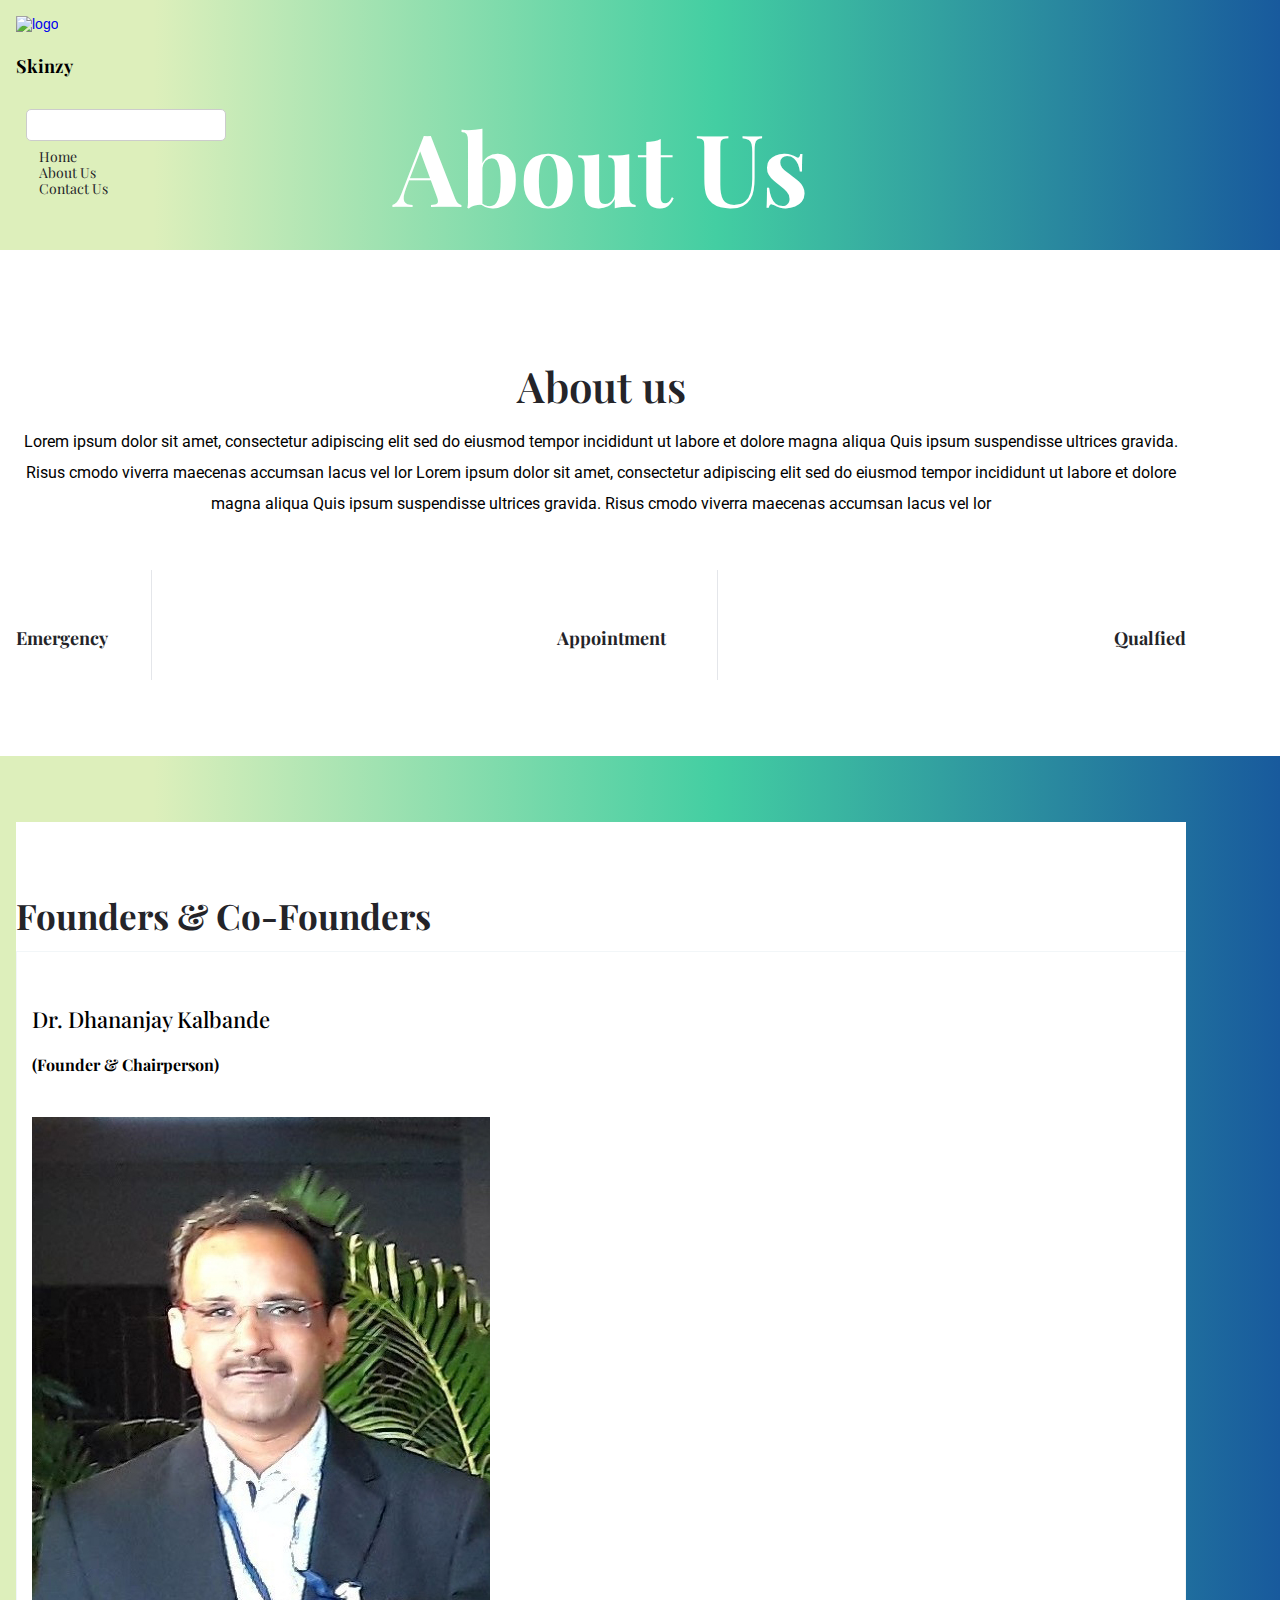
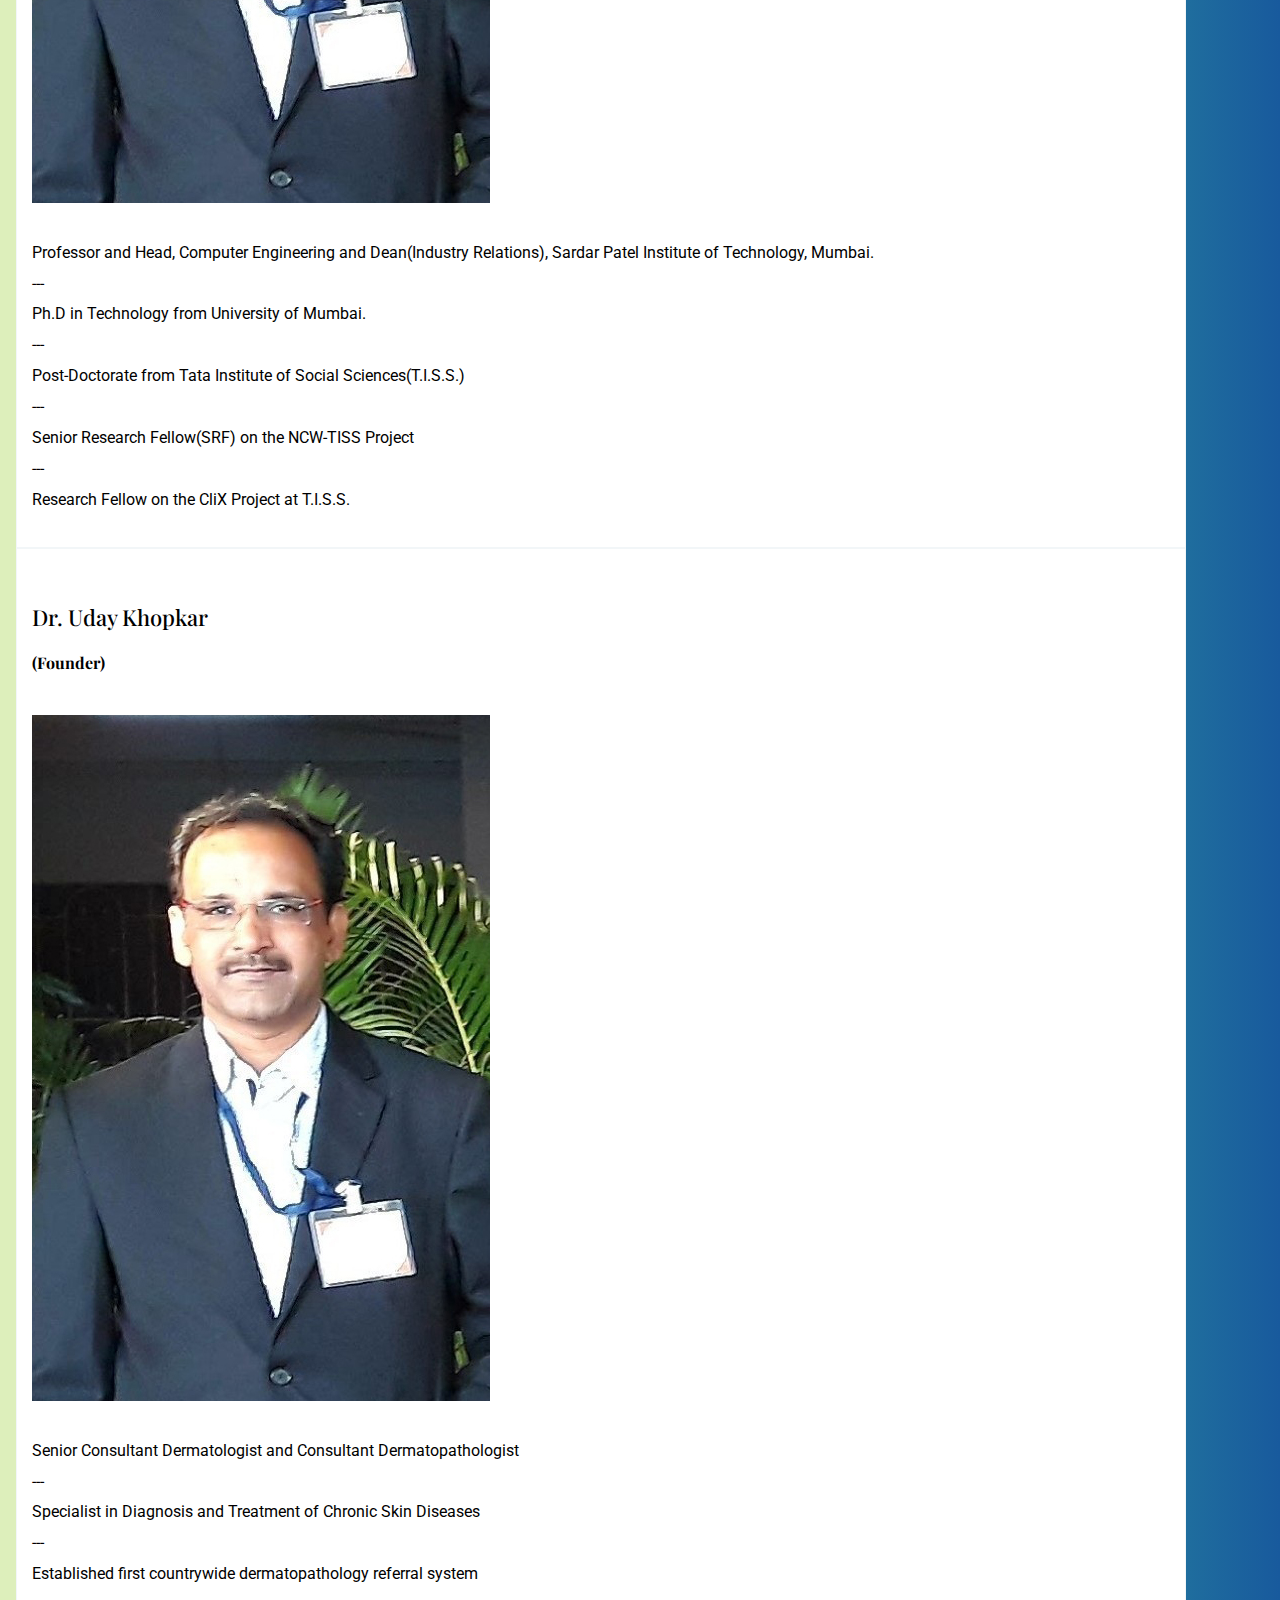
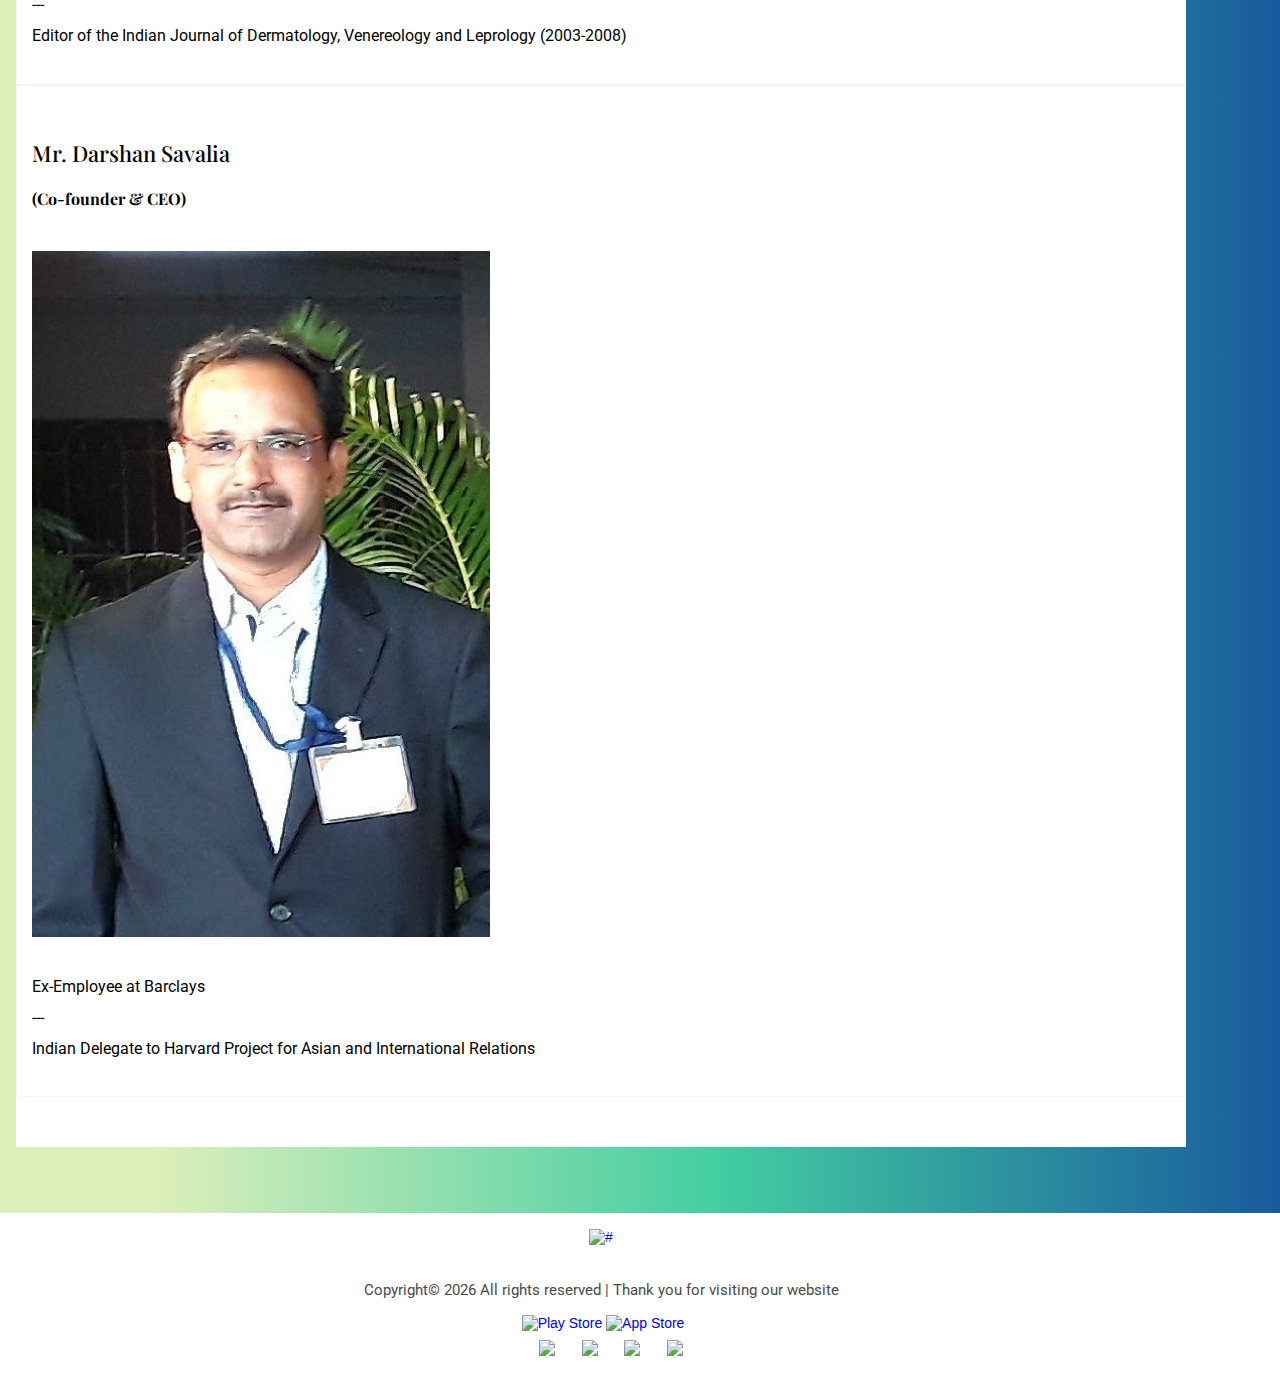
==== commit c5266aca: "minor changes" ====
--- a/about.html
+++ b/about.html
@@ -5,7 +5,8 @@
     <!-- Required meta tags -->
     <meta charset="utf-8">
     <meta name="viewport" content="width=device-width, initial-scale=1, shrink-to-fit=no">
-    <meta name="google-signin-client_id" content="261750679779-ceih9pph1d71lri7oakhtq9fba6evsh7.apps.googleusercontent.com">
+    <meta name="google-signin-client_id"
+        content="261750679779-ceih9pph1d71lri7oakhtq9fba6evsh7.apps.googleusercontent.com">
     <title>Skinzy®</title>
     <link rel="icon" href="img/skinzy-blue.png">
     <!-- Bootstrap CSS -->
@@ -35,8 +36,8 @@
             <div class="row align-items-center">
                 <div class="col-lg-12">
                     <nav class="navbar navbar-expand-lg navbar-light">
-						<a class="navbar-brand" href="index.html"> <img src="img/skinzy-blue.png" alt="logo"> </a>
-						<h4>Skinzy</h4>
+                        <a class="navbar-brand" href="index.html"> <img src="img/skinzy-blue.png" alt="logo"> </a>
+                        <h4>Skinzy</h4>
                         <button class="navbar-toggler" type="button" data-toggle="collapse"
                             data-target="#navbarSupportedContent" aria-controls="navbarSupportedContent"
                             aria-expanded="false" aria-label="Toggle navigation">
@@ -49,14 +50,14 @@
                                 <li class="nav-item">
                                     <a class="nav-link" href="index.html">Home</a>
                                 </li>
-								<li class="nav-item">
+                                <li class="nav-item">
                                     <a class="nav-link" href="about.html">about us</a>
                                 </li>
                                 <li class="nav-item">
                                     <a class="nav-link" href="contact.html">contact us</a>
                                 </li>
 
-                            <!--    <li class="nav-item dropdown">
+                                <!--    <li class="nav-item dropdown">
                                     <a class="nav-link dropdown-toggle" href="blog.html" id="navbarDropdown"
                                         role="button" data-toggle="dropdown" aria-haspopup="true" aria-expanded="false">
                                         Pages
@@ -112,32 +113,33 @@
         <div class="container">
             <div class="row justify-content-between align-items-center">
                 <center>
-                <div class="col-md-10 col-lg-10">
-                    <div class="about_us_text">
-                        <h2>About us</h2>
-                        <p>Lorem ipsum dolor sit amet, consectetur adipiscing elit sed
-                            do eiusmod tempor incididunt ut labore et dolore magna aliqua
-                            Quis ipsum suspendisse ultrices gravida. Risus cmodo viverra
-                            maecenas accumsan lacus vel lor Lorem ipsum dolor sit amet, consectetur adipiscing elit sed
-                            do eiusmod tempor incididunt ut labore et dolore magna aliqua
-                            Quis ipsum suspendisse ultrices gravida. Risus cmodo viverra
-                            maecenas accumsan lacus vel lor </p>
-                        <div class="banner_item col-md-6 col-lg-6">
-                            <div class="single_item">
-                                <img src="img/icon/banner_1.svg" alt="">
-                                <h5>Emergency</h5>
+                    <div class="col-md-10 col-lg-10">
+                        <div class="about_us_text">
+                            <h2>About us</h2>
+                            <p>Lorem ipsum dolor sit amet, consectetur adipiscing elit sed
+                                do eiusmod tempor incididunt ut labore et dolore magna aliqua
+                                Quis ipsum suspendisse ultrices gravida. Risus cmodo viverra
+                                maecenas accumsan lacus vel lor Lorem ipsum dolor sit amet, consectetur adipiscing elit
+                                sed
+                                do eiusmod tempor incididunt ut labore et dolore magna aliqua
+                                Quis ipsum suspendisse ultrices gravida. Risus cmodo viverra
+                                maecenas accumsan lacus vel lor </p>
+                            <div class="banner_item col-md-6 col-lg-6">
+                                <div class="single_item">
+                                    <img src="img/icon/banner_1.svg" alt="">
+                                    <h5>Emergency</h5>
+                                </div>
+                                <div class="single_item">
+                                    <img src="img/icon/banner_2.svg" alt="">
+                                    <h5>Appointment</h5>
+                                </div>
+                                <div class="single_item">
+                                    <img src="img/icon/banner_3.svg" alt="">
+                                    <h5>Qualfied</h5>
+                                </div>
                             </div>
-                            <div class="single_item">
-                                <img src="img/icon/banner_2.svg" alt="">
-                                <h5>Appointment</h5>
-                            </div>
-                            <div class="single_item">
-                                <img src="img/icon/banner_3.svg" alt="">
-                                <h5>Qualfied</h5>
-                            </div>
-                        </div>
-                    </div>
-                </div>
+                        </div>
+                    </div>
                 </center>
             </div>
         </div>
@@ -152,14 +154,19 @@
                     <div class="depertment_content">
                         <div class="row justify-content-center">
                             <div class="col-xl-10">
-                                <h2>Our Founders</h2>
+                                <h2>Founders & Co-Founders</h2>
                                 <div class="row">
                                     <div class="col-lg-4 col-sm-6">
                                         <div class="single_our_depertment">
                                             <h4>Dr. Dhananjay Kalbande</h4>
                                             <h5>(Founder & Chairperson)</h5>
                                             <br><img src="img/founders/dhananjay_kalbande.jpg"><br><br>
-                                            <p>Professor and Head, Computer Engineering and Dean(Industry Relations), Sardar Patel Institute of Technology, Mumbai.<br>---<br>Ph.D in Technology from University of Mumbai.<br>---<br>Post-Doctorate from Tata Institute of Social Sciences(T.I.S.S.)<br>---<br>Senior Research Fellow(SRF) on the NCW-TISS Project<br>---<br>Research Fellow on the CliX Project at T.I.S.S.</p>
+                                            <p>Professor and Head, Computer Engineering and Dean(Industry Relations),
+                                                Sardar Patel Institute of Technology, Mumbai.<br>---<br>Ph.D in
+                                                Technology from University of Mumbai.<br>---<br>Post-Doctorate from Tata
+                                                Institute of Social Sciences(T.I.S.S.)<br>---<br>Senior Research
+                                                Fellow(SRF) on the NCW-TISS Project<br>---<br>Research Fellow on the
+                                                CliX Project at T.I.S.S.</p>
                                         </div>
                                     </div>
                                     <div class="col-lg-4 col-sm-6">
@@ -167,7 +174,11 @@
                                             <h4>Dr. Uday Khopkar</h4>
                                             <h5>(Founder)</h5>
                                             <br><img src="img/founders/dhananjay_kalbande.jpg"><br><br>
-                                            <p>Senior Consultant Dermatologist and Consultant Dermatopathologist<br>---<br>Specialist in Diagnosis and Treatment of Chronic Skin Diseases<br>---<br>Established first countrywide dermatopathology referral system<br>---<br>Editor of the Indian Journal of Dermatology, Venereology and Leprology (2003-2008)</p>
+                                            <p>Senior Consultant Dermatologist and Consultant
+                                                Dermatopathologist<br>---<br>Specialist in Diagnosis and Treatment of
+                                                Chronic Skin Diseases<br>---<br>Established first countrywide
+                                                dermatopathology referral system<br>---<br>Editor of the Indian Journal
+                                                of Dermatology, Venereology and Leprology (2003-2008)</p>
                                         </div>
                                     </div>
                                     <div class="col-lg-4 col-sm-6">
@@ -175,7 +186,8 @@
                                             <h4>Mr. Darshan Savalia</h4>
                                             <h5>(Co-founder & CEO)</h5>
                                             <br><img src="img/founders/dhananjay_kalbande.jpg"><br><br>
-                                            <p>Ex-Employee at Barclays<br>---<br>Indian Delegate to Harvard Project for Asian and International Relations</p>
+                                            <p>Ex-Employee at Barclays<br>---<br>Indian Delegate to Harvard Project for
+                                                Asian and International Relations</p>
                                         </div>
                                     </div>
                                 </div>
@@ -192,27 +204,30 @@
     <footer class="footer-area">
         <div class="single-footer-widget">
             <div class="container">
-              <center>
-                <a href="#" class="footer_logo"><img src="img/skinzy-blue.png" style="height:100px; width:125px" alt="#"></a><br><br>
-                <p>
-                  Copyright&copy;
-                  <script>    document.write(new Date().getFullYear());   </script>
-                  All rights reserved | Thank you for visiting our website
-                </p>
-                <div class="row col-md-4" style="margin-left:4px">
-                  <a href="#" target="_blank"> <img src="img/googleplay.png" alt="Play Store" style="height:71px; width:170px; padding-bottom:2px"></a>
-                  <a href="#" target="_blank"> <img src="img/appstore.png" alt="App Store" style="height:47px; width:170px; margin-top:10px"></a>
-                </div>
-                <div class=" col-md-3 social_logo">
-                  <a href="#"> <img src="img/icon/facebook.png" style="width:25px"> </a>
-                  <a href="#"> <img src="img/icon/instagram.png" style="width:25px"> </a>
-                  <a href="#"> <img src="img/icon/twitter.png" style="width:25px"> </a>
-                  <a href="#"> <img src="img/icon/skype.png" style="width:25px"> </a>
-                </div>
-              </center>
-            </div>
-          </div>
-      </footer>
+                <center>
+                    <a href="#" class="footer_logo"><img src="img/skinzy-blue.png" style="height:100px; width:125px"
+                            alt="#"></a><br><br>
+                    <p>
+                        Copyright&copy;
+                        <script>    document.write(new Date().getFullYear());   </script>
+                        All rights reserved | Thank you for visiting our website
+                    </p>
+                    <div class="row col-md-4" style="margin-left:4px">
+                        <a href="#" target="_blank"> <img src="img/googleplay.png" alt="Play Store"
+                                style="height:71px; width:170px; padding-bottom:2px"></a>
+                        <a href="#" target="_blank"> <img src="img/appstore.png" alt="App Store"
+                                style="height:47px; width:170px; margin-top:10px"></a>
+                    </div>
+                    <div class=" col-md-3 social_logo">
+                        <a href="#"> <img src="img/icon/facebook.png" style="width:25px"> </a>
+                        <a href="#"> <img src="img/icon/instagram.png" style="width:25px"> </a>
+                        <a href="#"> <img src="img/icon/twitter.png" style="width:25px"> </a>
+                        <a href="#"> <img src="img/icon/skype.png" style="width:25px"> </a>
+                    </div>
+                </center>
+            </div>
+        </div>
+    </footer>
     <!-- footer part end-->
 
     <!-- jquery plugins here-->
@@ -234,4 +249,5 @@
     <!-- custom js -->
     <script src="js/custom.js"></script>
 </body>
-</html>
+
+</html>--- a/css/style.css
+++ b/css/style.css
@@ -2004,6 +2004,7 @@
   top: 0;
   width: 100%;
   z-index: 999;
+  height: 100px;
 }
 
 /* line 11, ../../01 cl html template/03_jun 2019/182_medico_html/sass/_menu.scss */
